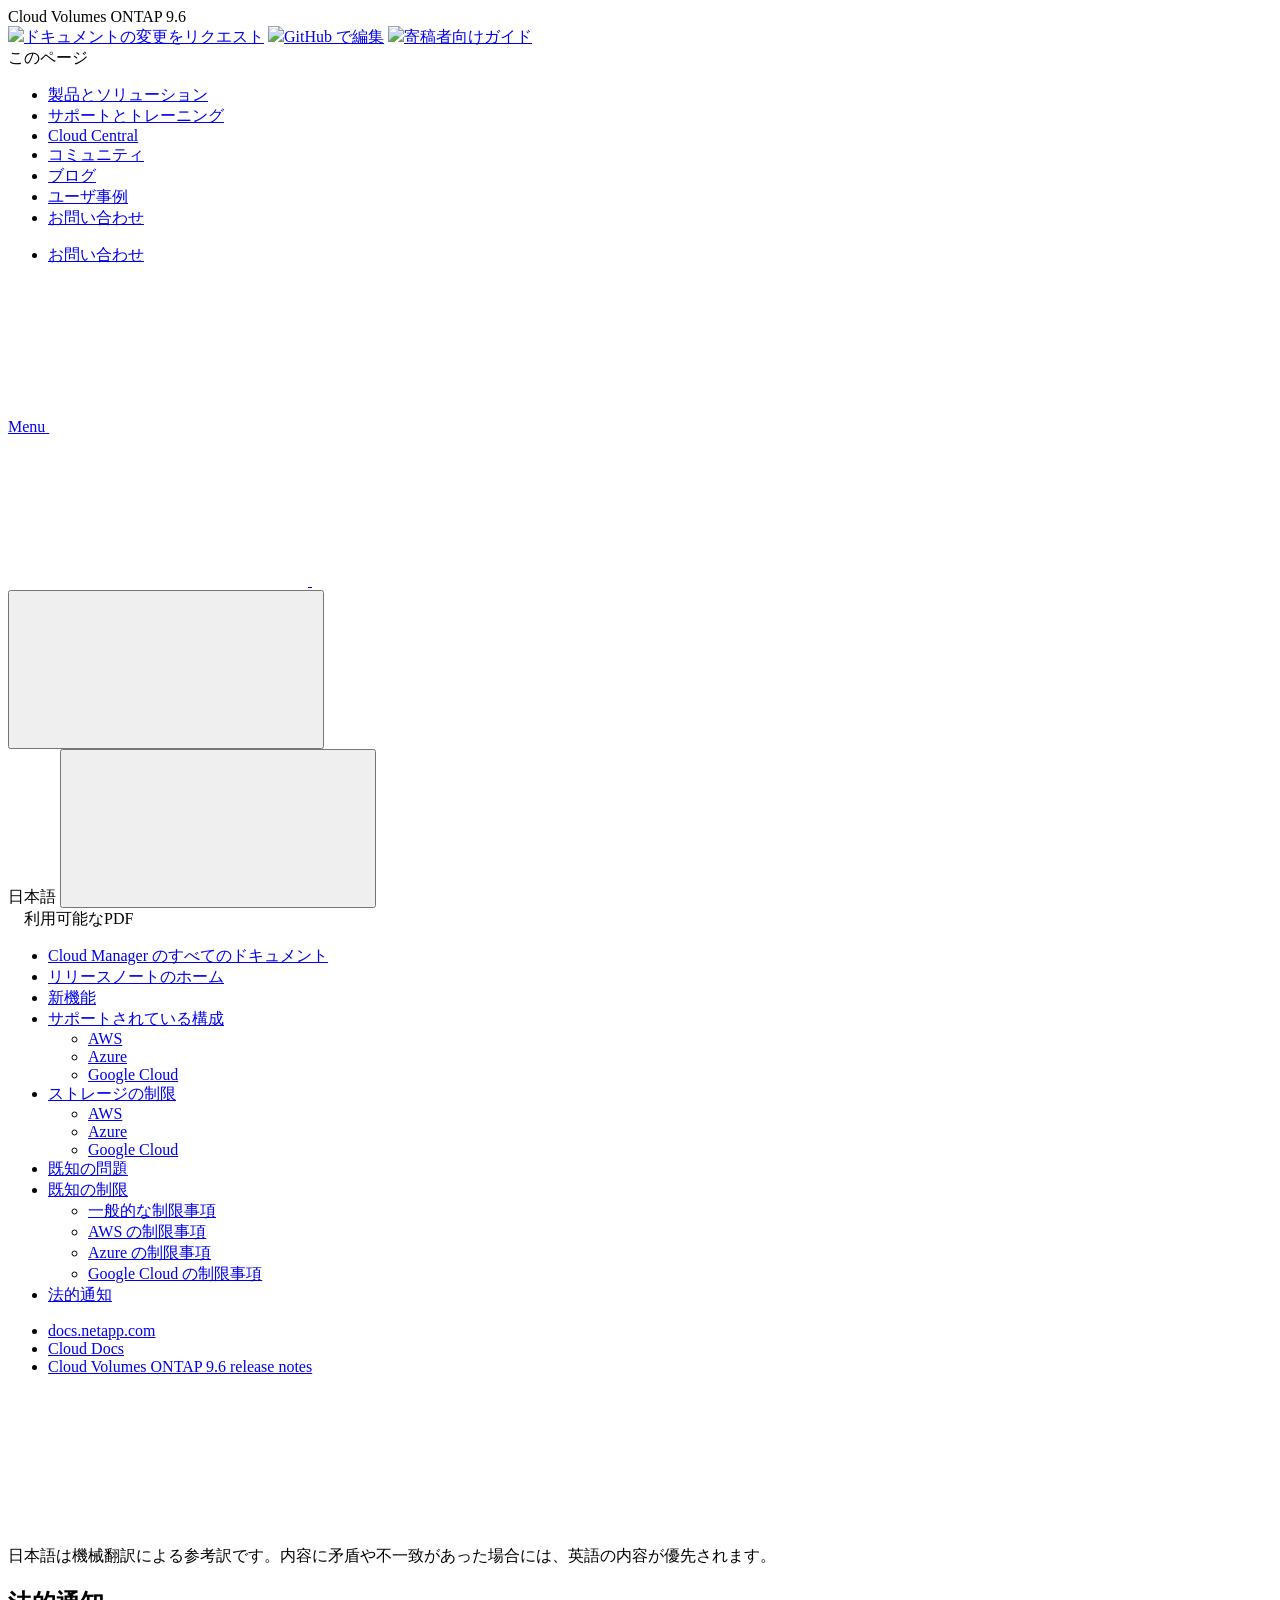
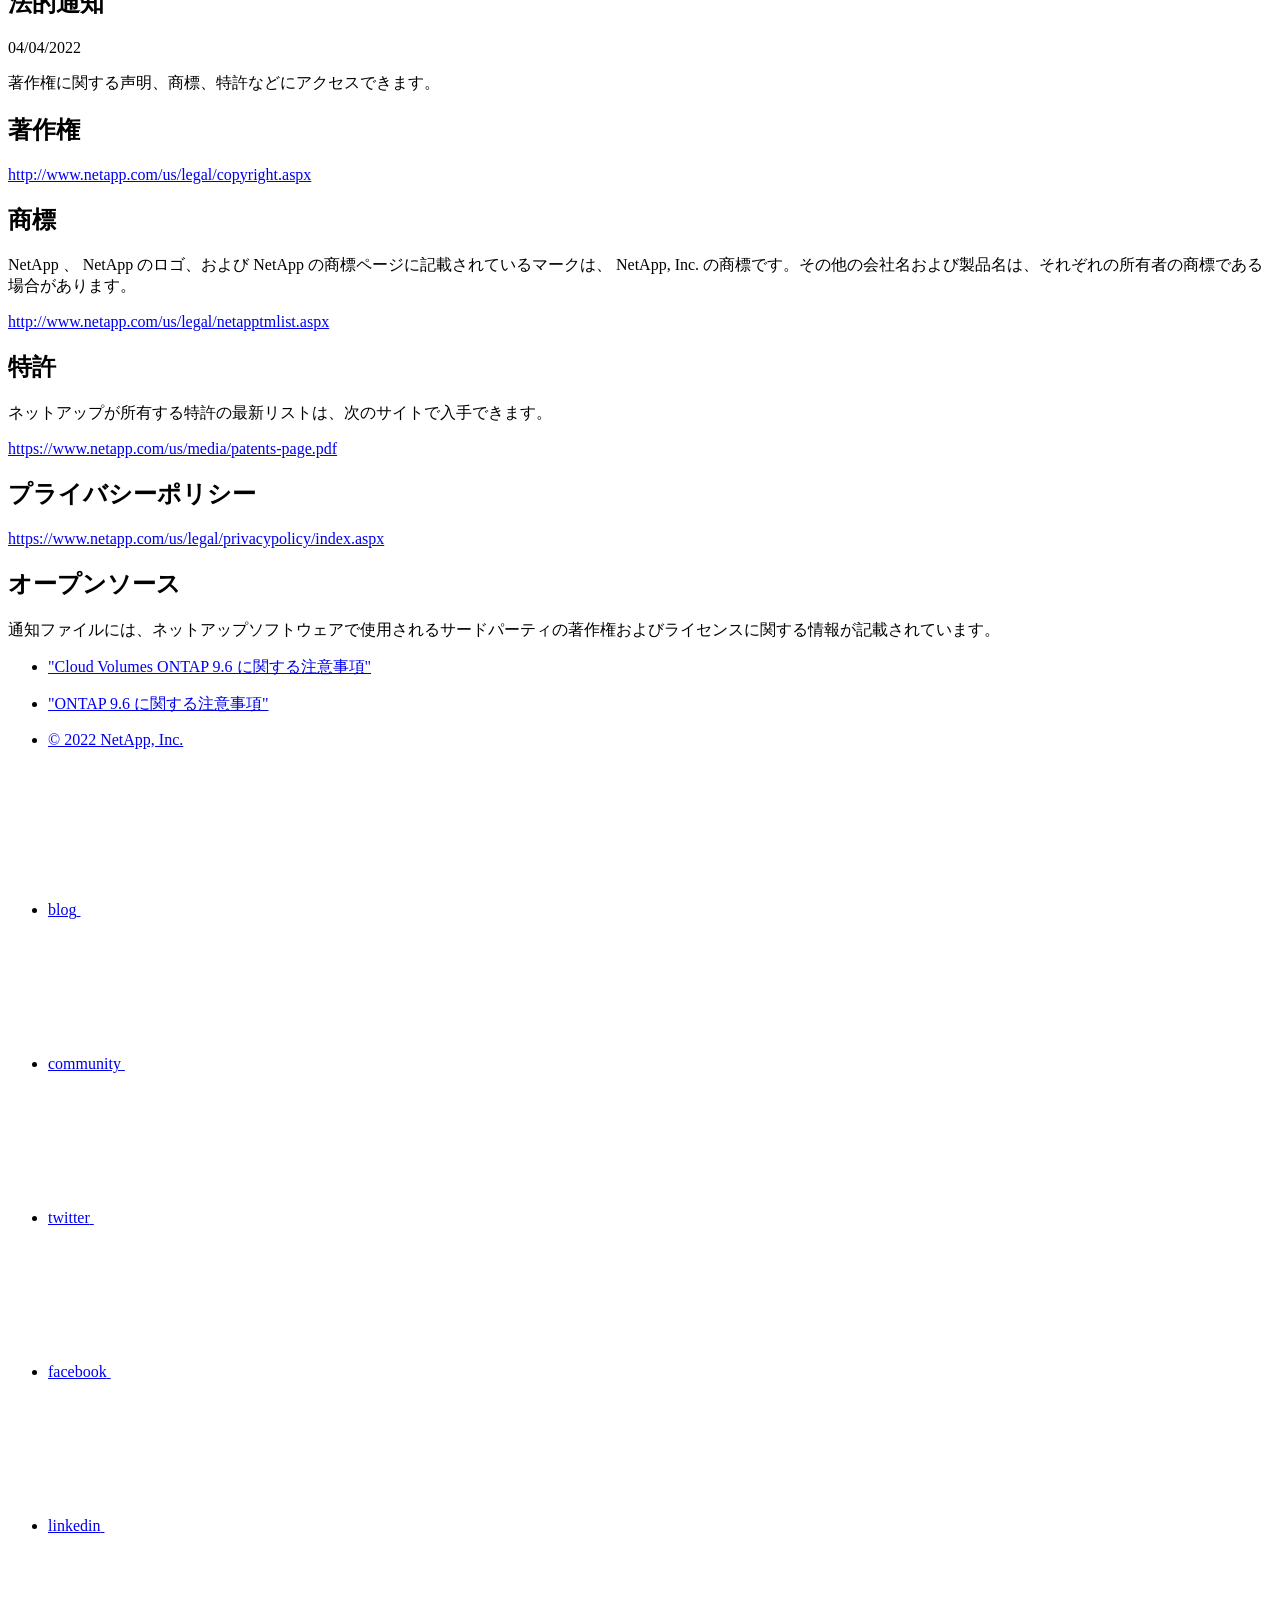
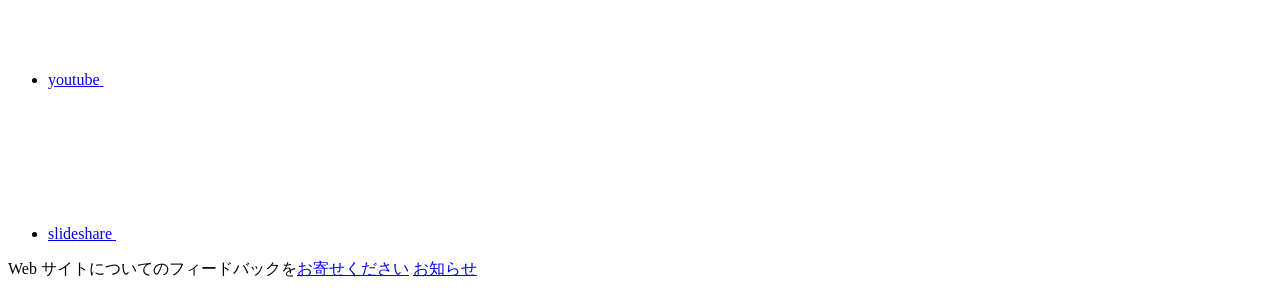
==== legal-notices.html @ e7699b8f "Deploying to gh-pages from  @ 6052f867ab0e288b83d49eb8973baa1d10999d9b 🚀" ====
<!DOCTYPE html>
<html lang="ja">
  <head class="at-element-marker">
  <title>法的通知 | NetApp Documentation</title>
  <meta charset="utf-8">
  <meta http-equiv="x-ua-compatible" content="ie=edge,chrome=1">
  <meta http-equiv="language" content="en">
  <meta name="viewport" content="width=device-width, initial-scale=1">
  <meta property="og:title" content="法的通知 | NetApp Documentation" />
	<meta property="og:type" content="website" />
	<meta property="og:url" content="https://docs.netapp.com/ja-jp/cloud-volumes-ontap-96-relnotes/legal-notices.html" />
	<meta property="og:description" content="著作権に関する声明、商標、特許などにアクセスできます。" />
  <meta property="og:image" content="https://docs.netapp.com/ja-jp/cloud-volumes-ontap-96-relnotes/images/logo-tophat-social.png" />
  <meta property="og:image:alt" content="NetApp Logo" />
  <meta name="format-detection" content="telephone=no">
  <meta http-equiv="Content-Type" content="text/html; charset=utf-8">
  <meta http-equiv="encoding" content="utf-8">
  <meta http-equiv="nss-type" content="Product Documentation"/>
  <meta http-equiv="nss-subtype" content="User Guide"/><meta name="description" content="著作権に関する声明、商標、特許などにアクセスできます。">
  <meta name="keywords" content=" copyrights, notice, trademarks, patents, privacy, open source"><!-- Icons -->
  <link rel="icon" href="/ja-jp/cloud-volumes-ontap-96-relnotes/images/favicon.ico" type="image/x-icon">

  <!-- RSS Feed --><link rel="alternate" type="application/rss+xml" title="NetApp Documentation" href="/ja-jp/cloud-volumes-ontap-96-relnotes/feed.xml"><!-- CSS Definitions: NetApp CSS should be defined after generic css -->

  <!-- Elastic Search -->
  <link rel="stylesheet" href="//cdn.jsdelivr.net/searchkit/0.10.0/theme.css">

  <!-- Controls AsciiDoctor Admonition Blocks -->
  <link rel="stylesheet" type="text/css" href="/ja-jp/cloud-volumes-ontap-96-relnotes/css/font-awesome.min.css">

  <!-- Controls the shadow effect for search dropdown menu -->
  <link rel="stylesheet" href="/ja-jp/cloud-volumes-ontap-96-relnotes/css/boxshadowproperties.css">

  <!-- NetApp CSS controls the technical content -->
  <link rel="stylesheet" type="text/css" href="/ja-jp/cloud-volumes-ontap-96-relnotes/css/netapp.css">

  <!-- WWW CSS Content -->
  <link rel="stylesheet" type="text/css" href="/ja-jp/cloud-volumes-ontap-96-relnotes/css/www-luci-dotcom.min.css">
  <link rel="stylesheet" type="text/css" href="/ja-jp/cloud-volumes-ontap-96-relnotes/css/www-netapp-dotcom.css">
  <link rel="stylesheet" href="/ja-jp/cloud-volumes-ontap-96-relnotes/css/www-netapp-library-critical.min.css" media="all" >
  <link rel="stylesheet" href="/ja-jp/cloud-volumes-ontap-96-relnotes/css/www-netapp-library-non-critical.min.css" as="style" onload="this.onload=null;this.rel='stylesheet'">
  <link rel="stylesheet" href="/ja-jp/cloud-volumes-ontap-96-relnotes/css/www-netapp-library-global-header-footer.min.css">

  <!-- NetApp IE Customizations -->
  <link rel="stylesheet" href='/ja-jp/cloud-volumes-ontap-96-relnotes/css/na-utility.css' type='text/css'>
  <link rel="stylesheet" href='/ja-jp/cloud-volumes-ontap-96-relnotes/css/na-sidebar.css' type='text/css'>
  <link rel='stylesheet' href='/ja-jp/cloud-volumes-ontap-96-relnotes/css/clouddocs.css' type='text/css'>
  <link rel='stylesheet' href='/ja-jp/cloud-volumes-ontap-96-relnotes/css/na-pagenav.css' type='text/css'>

  
  <link rel="stylesheet" href="/ja-jp/cloud-volumes-ontap-96-relnotes/css/landing-page.css" type="text/css">
  <link rel="stylesheet" href="/ja-jp/cloud-volumes-ontap-96-relnotes/css/tabbed-blocks.css" type="text/css">
  <link rel='stylesheet' href='/ja-jp/cloud-volumes-ontap-96-relnotes/css/na-feature.css' type='text/css'><script src="https://cdnjs.cloudflare.com/ajax/libs/jquery/2.1.4/jquery.min.js"></script>
  <script src="https://cdnjs.cloudflare.com/ajax/libs/jquery-cookie/1.4.1/jquery.cookie.min.js"></script>

  <!-- Used for Product Family Page Sidebar Visibility --><link rel="stylesheet" href='/ja-jp/cloud-volumes-ontap-96-relnotes/css/product-family.css' type="text/css">
  <script src='/ja-jp/cloud-volumes-ontap-96-relnotes/js/product-family.js'></script><!-- Used to import Promise for IE. Required for SearchKit -->
  <script src="https://cdnjs.cloudflare.com/ajax/libs/bluebird/3.3.5/bluebird.min.js"></script><script src='/ja-jp/cloud-volumes-ontap-96-relnotes/js/na-search.js'></script><script src='/ja-jp/cloud-volumes-ontap-96-relnotes/js/na-pagenav.js'></script><link rel='stylesheet' href='/ja-jp/cloud-volumes-ontap-96-relnotes/css/prism.css' type='text/css'>
  <link rel='stylesheet' href='/ja-jp/cloud-volumes-ontap-96-relnotes/css/prism-netapp.css' type='text/css'>


  <script src='/ja-jp/cloud-volumes-ontap-96-relnotes/js/na-utility.js'></script>
  <script src='/ja-jp/cloud-volumes-ontap-96-relnotes/js/clouddocs.js'></script>
  <script>
  if (document.location.hostname === "docs.netapp.com") {
    var head = document.getElementsByTagName('head')[0];
    var adobe = document.createElement("script");
    adobe.type = "text/javascript";
    adobe.src = "//assets.adobedtm.com/60287eadf1ee/c284da483c83/launch-e9ff3acac59f.min.js";
    head.appendChild(adobe);
  }
  </script>
  <script src='/ja-jp/cloud-volumes-ontap-96-relnotes/js/jquery.navgoco.min.js'></script>
  <script src="https://maxcdn.bootstrapcdn.com/bootstrap/3.3.7/js/bootstrap.min.js" integrity="sha384-Tc5IQib027qvyjSMfHjOMaLkfuWVxZxUPnCJA7l2mCWNIpG9mGCD8wGNIcPD7Txa" crossorigin="anonymous"></script>
  <script src='/ja-jp/cloud-volumes-ontap-96-relnotes/js/toc.js'></script>
  <script src='/ja-jp/cloud-volumes-ontap-96-relnotes/js/customscripts.js'></script><script>
      $(document).ready(function() {
          
          var collapseOnInit = true;
          

          var navSettings = {
              "caretHtml": '',
              "accordion": collapseOnInit,
              "openClass": 'active', // open
              "save": false, // leave false or nav highlighting doesn't work right
              "cookie": {
                  "name": 'navgoco',
                  "expires": false,
                  "path": '/'
              },
              "slide": {
                  "duration": 400,
                  "easing": 'swing'
              }
          };

          // Initialize navgoco with default options
          $("#mysidebar").navgoco(navSettings);
          

          $("#collapseAll").click(function(e) {
              e.preventDefault();
              $("#mysidebar").navgoco('toggle', false);
          });

          $("#expandAll").click(function(e) {
              e.preventDefault();
              $("#mysidebar").navgoco('toggle', true);
          });

      });

  </script>
  <script>
      $(document).ready(function() {
          $("#tg-sb-link").click(function() {
              $("#tg-sb-sidebar").toggle();
              $("#tg-sb-content").toggleClass('col-md-9');
              $("#tg-sb-content").toggleClass('col-md-12');
              $("#tg-sb-icon").toggleClass('fa-toggle-on');
              $("#tg-sb-icon").toggleClass('fa-toggle-off');
          });
      });
  </script><script async src="https://www.googletagmanager.com/gtag/js?id=UA-81697994-3"></script>
  <script>
  if (document.location.hostname === "docs.netapp.com") {
    window.dataLayer = window.dataLayer || [];
    function gtag(){dataLayer.push(arguments);}
    gtag('js', new Date());
    gtag('config', 'UA-81697994-3');
  }
  </script>
  <script src='/ja-jp/cloud-volumes-ontap-96-relnotes/js/version-dropdown.js'></script>
  <script src='/ja-jp/cloud-volumes-ontap-96-relnotes/js/FileSaver.min.js'></script>
  <script src='/ja-jp/cloud-volumes-ontap-96-relnotes/js/jszip-utils.min.js'></script>
  <script src='/ja-jp/cloud-volumes-ontap-96-relnotes/js/jszip.min.js'></script>
  <script src='/ja-jp/cloud-volumes-ontap-96-relnotes/js/pdf-ux.js'></script>
</head>


  <body class role="document">
    <div id="page" class="n-off-canvas-menu">
      <div class="n-off-canvas-menu__menu"><!--TODO: Add offcanvas code --></div>
      <div class="n-off-canvas-menu__content-wrap">
        <header class="site-header" id="banner">
  
  <!-- Start Page Toolbar -->
  <div class="page-nav-toolbar">
    <div id="version-dropdown"><div id="version-dropdown-ie-i18n">
  <div id="version-dropdown-ie-i18n-menu">
    <span class="ie-i18n-lang"><span class="version-title">Cloud Volumes ONTAP </span><span class="version">9.6</span></span>
    <span class="version-dropdown-caret"></span>
  </div>
  <div id="version-dropdown-n-property-navigation-bar__menu--language-selector" class="n-menu n-menu--v3 n-menu--is-active" style="display: none;">
    <div class="n-language-selector-menu">
      <ul class="n-menu__list">
        <li class="n-menu__list-column">
          <ul class="n-menu__list"><li class="n-menu__list-item n-menu__list-item--level-1"><a href="https://docs.netapp.com/ja-jp/cloud-volumes-ontap-96-relnotes/legal-notices.html" class="n-menu__header-text" target="_self">
                <span translate="no" class="notranslate"><span>Cloud Volumes ONTAP</span><span class="version"> 9.6</span></span>
              </a></li><li class="n-menu__list-item n-menu__list-item--level-1"><a href="https://docs.netapp.com/ja-jp/cloud-volumes-ontap-relnotes/legal-notices.html" class="n-menu__header-text" target="_self">
                <span translate="no" class="notranslate"><span>Cloud Volumes ONTAP</span><span class="version"> 9.10.1</span></span>
              </a></li><li class="n-menu__list-item n-menu__list-item--level-1"><a href="https://docs.netapp.com/ja-jp/cloud-volumes-ontap-9100-relnotes/legal-notices.html" class="n-menu__header-text" target="_self">
                <span translate="no" class="notranslate"><span>Cloud Volumes ONTAP</span><span class="version"> 9.10.0</span></span>
              </a></li><li class="n-menu__list-item n-menu__list-item--level-1"><a href="https://docs.netapp.com/ja-jp/cloud-volumes-ontap-991-relnotes/legal-notices.html" class="n-menu__header-text" target="_self">
                <span translate="no" class="notranslate"><span>Cloud Volumes ONTAP</span><span class="version"> 9.9.1</span></span>
              </a></li><li class="n-menu__list-item n-menu__list-item--level-1"><a href="https://docs.netapp.com/ja-jp/cloud-volumes-ontap-990-relnotes/legal-notices.html" class="n-menu__header-text" target="_self">
                <span translate="no" class="notranslate"><span>Cloud Volumes ONTAP</span><span class="version"> 9.9.0</span></span>
              </a></li><li class="n-menu__list-item n-menu__list-item--level-1"><a href="https://docs.netapp.com/ja-jp/cloud-volumes-ontap-98-relnotes/legal-notices.html" class="n-menu__header-text" target="_self">
                <span translate="no" class="notranslate"><span>Cloud Volumes ONTAP</span><span class="version"> 9.8</span></span>
              </a></li><li class="n-menu__list-item n-menu__list-item--level-1"><a href="https://docs.netapp.com/ja-jp/cloud-volumes-ontap-97-relnotes/legal-notices.html" class="n-menu__header-text" target="_self">
                <span translate="no" class="notranslate"><span>Cloud Volumes ONTAP</span><span class="version"> 9.7</span></span>
              </a></li><li class="n-menu__list-item n-menu__list-item--level-1"><a href="https://docs.netapp.com/ja-jp/cloud-volumes-ontap-95-relnotes/legal-notices.html" class="n-menu__header-text" target="_self">
                <span translate="no" class="notranslate"><span>Cloud Volumes ONTAP</span><span class="version"> 9.5</span></span>
              </a></li><li class="n-menu__list-item n-menu__list-item--level-1"><a href="https://docs.netapp.com/ja-jp/cloud-volumes-ontap-94-relnotes/legal-notices.html" class="n-menu__header-text" target="_self">
                <span translate="no" class="notranslate"><span>Cloud Volumes ONTAP</span><span class="version"> 9.4</span></span>
              </a></li><li class="n-menu__list-item n-menu__list-item--level-1"><a href="https://docs.netapp.com/ja-jp/cloud-volumes-ontap-93-relnotes/legal-notices.html" class="n-menu__header-text" target="_self">
                <span translate="no" class="notranslate"><span>ONTAP クラウド</span><span class="version"> 9.3</span></span>
              </a></li></ul>
        </li>
      </ul>
    </div>
  </div>
</div></div>
    <div class="page-nav-contribute"  >
      <a target="_blank" href="https://github.com/NetAppDocs/cloud-volumes-ontap-96-relnotes/issues/new?body=Page%3A%20[法的通知](https://docs.netapp.com/ja-jp/cloud-volumes-ontap-96-relnotes/legal-notices.html)" class="page-nav-contribute-link" role="button"><img src="/ja-jp/cloud-volumes-ontap-96-relnotes/images/discuss-sm.svg" class="github-icon" />ドキュメントの変更をリクエスト</a>
      <a target="_blank" href="https://github.com/NetAppDocs/cloud-volumes-ontap-96-relnotes/blob/main/legal-notices.adoc" class="page-nav-contribute-link" role="button"><img src="/ja-jp/cloud-volumes-ontap-96-relnotes/images/edit-sm.svg" class="github-icon" />GitHub で編集</a>
      <a target="_blank" href="https://docs.netapp.com/us-en/contribute/" class="page-nav-contribute-link"  ><img src="/ja-jp/cloud-volumes-ontap-96-relnotes/images/article-sm.svg" class="github-icon" />寄稿者向けガイド</a>
    </div>
    <div class="page-nav-container">
      <nav class="page-nav-fixed">
        <div class="page-nav-title">このページ</div>
        <div class="page-nav-links">
          <ul class="page-nav-inner" id="page-menu"></ul>
        </div>
      </nav>
    </div>
  </div>
  
  <!-- Start top_hat -->
  <div class="n-top-hat">
    <div class="n-container">
      <div class="n-top-hat__cross-property-nav">
        <ul class="n-top-hat__list">
          <li class="n-top-hat__list-item">
            <a href="https://www.netapp.com/products-a-z/" class="n-top-hat__link">製品とソリューション</a>
          </li>
          <li class="n-top-hat__list-item">
            <a href="https://www.netapp.com/support-and-training/netapp-university/" class="n-top-hat__link">サポートとトレーニング</a>
          </li>
          <li class="n-top-hat__list-item">
            <a href="https://cloud.netapp.com" class="n-top-hat__link">Cloud Central</a>
          </li>
          <li class="n-top-hat__list-item">
            <a href="https://community.netapp.com/" class="n-top-hat__link">コミュニティ</a>
          </li>
          <li class="n-top-hat__list-item">
            <a href="https://blog.netapp.com/" class="n-top-hat__link">ブログ</a>
          </li>
          <li class="n-top-hat__list-item">
            <a href="https://customers.netapp.com/en/" class="n-top-hat__link">ユーザ事例</a>
          </li>
          <li class="n-top-hat__list-item">
            <a href="https://www.netapp.com/us/contact-us/index.aspx" target="_self" class="n-top-hat__link" data-ntap-ui="contact-us">お問い合わせ</a>
          </li>
        </ul>
      </div>
      <div class="n-top-hat__utils">
        <ul class="n-top-hat__list">
          <li class="n-top-hat__list-item">
            <a href="https://www.netapp.com/us/contact-us/index.aspx" target="_self" class="n-top-hat__link" data-ntap-ui="contact-us">お問い合わせ</a>
          </li>
        </ul>
      </div>
    </div>
  </div>
  <!-- End top_hat -->

  <!-- Start property bar -->
  <style>
    .n-property-navigation-bar__menus--desktop-experience .n-menu--mega__default-content__heading span {
    color: #34B0FF;
    }
  </style>
  <div class="n-property-bar " data-ntap-ui="sticky-nav">
    <div class="n-property-bar__inner-wrap">
      <div class="n-property-bar__menu-toggle">
        <a href="#" class="n-property-bar__menu-toggle-link">
          <span class="n-property-bar__menu-toggle-text">Menu</span>
          <svg class="n-icon-bars n-property-bar__menu-toggle-icon" aria-labelledby="title">
            <title>bars</title>
            <use xlink:href="/ja-jp/cloud-volumes-ontap-96-relnotes/common/svg/sprite.svg#bars"></use>
          </svg>
        </a>
      </div>
      <div class="n-property-bar__property-mark ">
        <a href="https://www.netapp.com" class="n-property-bar__property-link">
          <div class="n-property-bar__logo">
            <svg class="n-icon-netapp-mark n-icon-netapp-mark n-property-bar__netapp-mark-icon" aria-labelledby="title">
              <title>netapp-mark</title>
              <use xlink:href="/ja-jp/cloud-volumes-ontap-96-relnotes/common/svg/sprite.svg#netapp-mark"></use>
            </svg>
            <svg class="n-icon-netapp-logo n-property-bar__logo-svg" aria-labelledby="title">
              <title>netapp-logo</title>
              <use xlink:href="/ja-jp/cloud-volumes-ontap-96-relnotes/common/svg/sprite.svg#netapp-logo"></use>
            </svg>
          </div>
        </a>
      </div>

      
      <div class="search-property-bar">
        <div id="search-demo-container" class="searchbox n-property-bar__search">
          <div id="react-search" 
          data-search-html="/ja-jp/cloud-volumes-ontap-96-relnotes/search.html"
          data-type="widget" 
          data-placeholder="ドキュメントを検索" 
          data-no-results-found="{query}に該当する結果はありません" 
          data-did-you-mean="{suggestion} を検索" 
          data-no-results-found-did-you-mean="{query} に該当する結果はありません。{suggestion} の間違いではありませんか?" 
          data-results-found="{hitCount} 件見つかりました"  
          data-sk-es-pf-indexes=""></div>
          <button class="n-property-bar__search-toggle-button" type="button">
            <svg class="n-icon-search n-property-bar__search-toggle-button-icon" aria-labelledby="title">
              <title>search</title>
              <use xmlns:xlink="http://www.w3.org/1999/xlink" xlink:href="/ja-jp/cloud-volumes-ontap-96-relnotes/common/svg/sprite.svg#search"></use>
            </svg>
          </button>
        </div>
      </div>
      
    </div>
  </div>
  <div class="n-property-bar__toolbar">
    <!-- Start Language Selector --><div id="ie-i18n" class="n-property-bar__lang-selector">
      <div id="ie-i18n-menu">
      <span class="ie-i18n-lang">日本語</span>
        <button class="ie-i18n-icon-container" type="button">
          <svg class="n-globe__icon" aria-labelledby="title">
            <title>globe</title>
            <use xmlns:xlink="http://www.w3.org/1999/xlink" xlink:href="/ja-jp/cloud-volumes-ontap-96-relnotes/common/svg/sprite.svg#globe"></use>
          </svg>
        </button>
      </div>
      <div id="n-property-navigation-bar__menu--language-selector" class="ie-i18n-results-container n-menu n-menu--v3 n-menu--is-active" style="display: none;">
        <div class="n-language-selector-menu">
          <ul class="n-menu__list">
            <li class="n-menu__list-column">
              <ul class="n-menu__list"><li class="n-menu__list-item n-menu__list-item--level-1">
                  <a href="https://docs.netapp.com/ja-jp/cloud-volumes-ontap-96-relnotes/legal-notices.html" class="n-menu__header-text"><span translate="no" class="notranslate">日本語</span></a>
                </li><li class="n-menu__list-item n-menu__list-item--level-1">
                  <a href="https://docs.netapp.com/us-en/cloud-volumes-ontap-96-relnotes/legal-notices.html" class="n-menu__header-text"><span translate="no" class="notranslate">English</span></a>
                </li><li class="n-menu__list-item n-menu__list-item--level-1">
                  <a href="https://docs.netapp.com/zh-cn/cloud-volumes-ontap-96-relnotes/legal-notices.html" class="n-menu__header-text"><span translate="no" class="notranslate">简体中文</span></a>
                </li><li class="n-menu__list-item n-menu__list-item--level-1">
                  <a href="https://docs.netapp.com/ko-kr/cloud-volumes-ontap-96-relnotes/legal-notices.html" class="n-menu__header-text"><span translate="no" class="notranslate">한국어</span></a>
                </li></ul>
            </li>
          </ul>
        </div>
      </div>
    </div><!-- End Language Selector -->

    <div class="n-property-bar__cta"></div>
  </div>
  <script>
    $(function(){
        var currentLocalization = $('html').attr('lang');

        var localizationsDictionary = {
            "en-CA" : "https://www.netapp.com/search/index.aspx?for_cr=canada&",
            "en-IN" : "https://www.netapp.com/search/index.aspx?for_cr=india&",
            "nl-NL" : "https://www.netapp.com/search/index.aspx?for_cr=netherlands&",
            "ru-RU" : "https://www.netapp.com/search/index.aspx?for_cr=russia&",
            "sv-SE" : "https://www.netapp.com/search/index.aspx?for_cr=sweden&",
            "it-IT" : "https://www.netapp.com/search/index.aspx?for_cr=italy&",
            "he-IL" : "https://www.netapp.com/search/index.aspx?for_cr=israel&",
            "ko-KR" : "https://www.netapp.com/search/index.aspx?for_cr=korea&",
            "zh-TW" : "https://www.netapp.com/search/index.aspx?for_cr=taiwan&",
            "en-GB" : "https://www.netapp.com/search/index.aspx?for_cr=unitedkingdom&",
            "en-SG" : "https://www.netapp.com/search/index.aspx?for_cr=asean&",
            "en-AU" : "https://www.netapp.com/search/index.aspx?for_cr=australia&",
            "pt-BR" : "https://www.netapp.com/search/index.aspx?for_cr=brasil&",
            "de-CH" : "https://www.netapp.com/search/index.aspx?for_cr=switzerland&",
            "es-MX" : "https://www.netapp.com/search/index.aspx?for_cr=mexico&"
        };

        if($('html').hasClass('ntap-whitelisted') && localizationsDictionary.hasOwnProperty(currentLocalization)) {
            $('.n-property-bar__property-link').attr('href', '/');
        }
    });
  </script>
  <!-- End property bar -->
</header>


        <main id="n-main-content" class="n-main-content">
          <!-- Start Documentation Content -->
<div class="ie-main">
  <!-- Sidebar Column -->
  
  <div class="col-md-3" id="sidebar-height">
      <div class="n-pdf-header">
  <a id="toggleButtonPdf" class="n-pdf-button" type="button">
    <img src="/ja-jp/cloud-volumes-ontap-96-relnotes/images/pdf.png" width="16" height="16"/>利用可能なPDF<span>
    </span>
  </a>
</div>
<div class="n-pdf-body-container">
  <ul id="toggleContainerPdf" class="n-pdf-body" style="display:none;"><li class="pdf-ux-container">
        <a target="_blank" href="/ja-jp/cloud-volumes-ontap-96-relnotes/pdfs/fullsite-sidebar/Cloud_Volumes_ONTAP_9_6_リリースノート.pdf" >
          <img src="/ja-jp/cloud-volumes-ontap-96-relnotes/images/pdf.png" width="16" height="16"/>このドキュメントサイトのPDF</a>







    
      <ul class="subfolders" style="display:none;">
        <li class="pdf-ux-container">
          <a target="_blank" 
            
              href="/ja-jp/cloud-volumes-ontap-96-relnotes/pdfs/sidebar/サポートされている構成.pdf" 
            
          >
            <img src="/ja-jp/cloud-volumes-ontap-96-relnotes/images/pdf.png" width="16" height="16"/>
            サポートされている構成
          </a>
          







          
        </li>
      </ul>
    

  



    
      <ul class="subfolders" style="display:none;">
        <li class="pdf-ux-container">
          <a target="_blank" 
            
              href="/ja-jp/cloud-volumes-ontap-96-relnotes/pdfs/sidebar/ストレージの制限.pdf" 
            
          >
            <img src="/ja-jp/cloud-volumes-ontap-96-relnotes/images/pdf.png" width="16" height="16"/>
            ストレージの制限
          </a>
          







          
        </li>
      </ul>
    

  





    
      <ul class="subfolders" style="display:none;">
        <li class="pdf-ux-container">
          <a target="_blank" 
            
              href="/ja-jp/cloud-volumes-ontap-96-relnotes/pdfs/sidebar/既知の制限.pdf" 
            
          >
            <img src="/ja-jp/cloud-volumes-ontap-96-relnotes/images/pdf.png" width="16" height="16"/>
            既知の制限
          </a>
          









          
        </li>
      </ul>
    

  


    <ul class="subfolders" style="display:none;"><li class="active pdf-hide">
  <a target="_blank" href="/ja-jp/cloud-volumes-ontap-96-relnotes/pdfs/pages/legal-notices.pdf" >
    <img src="/ja-jp/cloud-volumes-ontap-96-relnotes/images/pdf.png" width="16" height="16"/>
    PDF of this page
  </a>
</li>

</ul>
  


</li></ul>
  <div class="zip-pdf-link-container" style="display: none;">   
    <a href="#" id="zipPdf">
      <img src="/ja-jp/cloud-volumes-ontap-96-relnotes/images/pdf-zip.png" width="16" height="16"/>
      <pre>個別のPDFドキュメントのコレクション<span class="zip-size"></span></pre>
    </a><div id="zip-link-popup" class="hide">
    <div class="inner-modal">
        <div class="downloading-progress">
            <div class="spinner"></div>
            <h1>Creating your file...</h1>
            <div>This may take a few minutes. Thanks for your patience.</div>
            <button class="cancel-download-btn" type="button">Cancel</button>
        </div>
        <div class="download-complete hide">
            <div class="done-icon">
                <svg xmlns="http://www.w3.org/2000/svg" width="24" height="24" viewBox="0 0 24 24"><path d="M20.285 2l-11.285 11.567-5.286-5.011-3.714 3.716 9 8.728 15-15.285z"/></svg>
            </div>
            <div>Your file is ready</div>
            <button class="cancel-download-btn" type="button">OK</button>
        </div>
    </div>
</div>
<script>
    $(".cancel-download-btn").click(function(){
        $("#zip-link-popup").addClass("hide");
        $("#zip-link-popup .downloading-progress").removeClass("hide");
        $("#zip-link-popup .download-complete").addClass("hide");
    });
</script></div>
</div>
<script>
  $("#toggleContainerPdf li.active:last-child").parents('ul.subfolders').toggle('display');
  $("#toggleButtonPdf").click(function () {
    $("#toggleContainerPdf").toggle('display');
    $(".n-pdf-body-container .zip-pdf-link-container").toggle('display');
  });
</script><div class="sidebar-nav-container">
  <ul id="mysidebar" class="nav"><li class=" "><a class="na-navbar-padding" href="https://docs.netapp.com/us-en/cloud-manager-family">
        Cloud Manager のすべてのドキュメント
      </a></li><li class=" "><a class="na-navbar-padding" href="/ja-jp/cloud-volumes-ontap-96-relnotes/index.html">
        リリースノートのホーム
      </a></li><li class=" "><a class="na-navbar-padding" href="/ja-jp/cloud-volumes-ontap-96-relnotes/reference-new.html">
        新機能
      </a></li><li class="subfolders "><a href="#">
        <div class="na-navbar-padding"> サポートされている構成</div>
      </a>
      <ul><li class=" "><a class="na-navbar-padding" href="/ja-jp/cloud-volumes-ontap-96-relnotes/reference-configs-aws.html">
        AWS
      </a></li><li class=" "><a class="na-navbar-padding" href="/ja-jp/cloud-volumes-ontap-96-relnotes/reference-configs-azure.html">
        Azure
      </a></li><li class=" "><a class="na-navbar-padding" href="/ja-jp/cloud-volumes-ontap-96-relnotes/reference-configs-gcp.html">
        Google Cloud
      </a></li></ul></li><li class="subfolders "><a href="#">
        <div class="na-navbar-padding"> ストレージの制限</div>
      </a>
      <ul><li class=" "><a class="na-navbar-padding" href="/ja-jp/cloud-volumes-ontap-96-relnotes/reference-limits-aws.html">
        AWS
      </a></li><li class=" "><a class="na-navbar-padding" href="/ja-jp/cloud-volumes-ontap-96-relnotes/reference-limits-azure.html">
        Azure
      </a></li><li class=" "><a class="na-navbar-padding" href="/ja-jp/cloud-volumes-ontap-96-relnotes/reference-limits-gcp.html">
        Google Cloud
      </a></li></ul></li><li class=" "><a class="na-navbar-padding" href="/ja-jp/cloud-volumes-ontap-96-relnotes/reference-issues.html">
        既知の問題
      </a></li><li class="subfolders "><a href="#">
        <div class="na-navbar-padding"> 既知の制限</div>
      </a>
      <ul><li class=" "><a class="na-navbar-padding" href="/ja-jp/cloud-volumes-ontap-96-relnotes/reference-limitations.html">
        一般的な制限事項
      </a></li><li class=" "><a class="na-navbar-padding" href="/ja-jp/cloud-volumes-ontap-96-relnotes/reference-limitations-aws.html">
        AWS の制限事項
      </a></li><li class=" "><a class="na-navbar-padding" href="/ja-jp/cloud-volumes-ontap-96-relnotes/reference-limitations-azure.html">
        Azure の制限事項
      </a></li><li class=" "><a class="na-navbar-padding" href="/ja-jp/cloud-volumes-ontap-96-relnotes/reference-limitations-gcp.html">
        Google Cloud の制限事項
      </a></li></ul></li><li class="  active "><a class="na-navbar-padding" href="/ja-jp/cloud-volumes-ontap-96-relnotes/legal-notices.html">
        法的通知
      </a></li></ul>
</div>
<script>
  window.onscroll = () => {
    const value = -40 - (document.body.scrollHeight - (window.innerHeight + document.scrollingElement.scrollTop));
    
    document.getElementById("sidebar-height").style.bottom = Math.max(0,value) + "px";
};
</script>
<!-- this highlights the active parent class in the navgoco sidebar. this is critical so that the parent expands when you're viewing a page. This must appear below the sidebar code above. Otherwise, if placed inside customscripts.js, the script runs before the sidebar code runs and the class never gets inserted.-->
<script>$("li.active").parents('li').toggleClass("active");</script>

  </div>
  

  <div class="ie-content-pane n-doc__component-detail-content n-doc__component-detail-content--show-code">
    <!-- Begin of page container --><article class="page-content">
      <div class="ie-utility">
  <div class="ie-menu">
    <div class="n-breadcrumb">
      <ul class="n-breadcrumb__list">
        <li class="n-breadcrumb__list-item">
          <a href="https://docs.netapp.com">docs.netapp.com</a>
        </li>
        
        <li class="n-breadcrumb__list-item">
          <a href="https://docs.netapp.com/ja-jp/cloud/">Cloud Docs</a>
        </li>
        

        

        <li class="n-breadcrumb__list-item">
          <a href="/ja-jp/cloud-volumes-ontap-96-relnotes/">Cloud&nbsp;Volumes&nbsp;ONTAP&nbsp;9.6&nbsp;release&nbsp;notes</a>
        </li>

      </ul>
    </div>
    <div style="clear: both"></div><!-- Main needs to have height -->
  </div>
</div>

      <div class="ie-nmt-disclaimer">
  <span>
    <div class="ie-nmt-disclaimer-container">
      <div class="ie-nmt-disclaimer-icon">
        <svg class="luci-icon" aria-hidden="true">
          <use xlink:href="/ja-jp/cloud-volumes-ontap-96-relnotes/common/svg/sprite.svg#circle-info">
        </svg>
      </div>
      <div class="ie-nmt-disclaimer-content">
        <span> 日本語は機械翻訳による参考訳です。内容に矛盾や不一致があった場合には、英語の内容が優先されます。 </span>
      </div>
      <div style="clear:both;"></div>
    </div>
  </span>
</div><div class="n-doc__component-detail-heading-wrap">
  <h1 class="n-doc__component-detail-heading">法的通知</h1>
</div>


<p class="page-details">
  
    
    <time datetime="2022-04-04 02:58:30 +0000">04/04/2022</time>
    
  


</p>

<div id="preamble">
<div class="sectionbody">
<div class="paragraph lead">
<p>著作権に関する声明、商標、特許などにアクセスできます。</p>
</div>
</div>
</div>
<div class="sect1">
<h2 id="著作権">著作権</h2>
<div class="sectionbody">
<div class="paragraph">
<p><a href="http://www.netapp.com/us/legal/copyright.aspx" class="bare">http://www.netapp.com/us/legal/copyright.aspx</a></p>
</div>
</div>
</div>
<div class="sect1">
<h2 id="商標">商標</h2>
<div class="sectionbody">
<div class="paragraph">
<p>NetApp 、 NetApp のロゴ、および NetApp の商標ページに記載されているマークは、 NetApp, Inc. の商標です。その他の会社名および製品名は、それぞれの所有者の商標である場合があります。</p>
</div>
<div class="paragraph">
<p><a href="http://www.netapp.com/us/legal/netapptmlist.aspx" class="bare">http://www.netapp.com/us/legal/netapptmlist.aspx</a></p>
</div>
</div>
</div>
<div class="sect1">
<h2 id="特許">特許</h2>
<div class="sectionbody">
<div class="paragraph">
<p>ネットアップが所有する特許の最新リストは、次のサイトで入手できます。</p>
</div>
<div class="paragraph">
<p><a href="https://www.netapp.com/us/media/patents-page.pdf" class="bare">https://www.netapp.com/us/media/patents-page.pdf</a></p>
</div>
</div>
</div>
<div class="sect1">
<h2 id="プライバシーポリシー">プライバシーポリシー</h2>
<div class="sectionbody">
<div class="paragraph">
<p><a href="https://www.netapp.com/us/legal/privacypolicy/index.aspx" class="bare">https://www.netapp.com/us/legal/privacypolicy/index.aspx</a></p>
</div>
</div>
</div>
<div class="sect1">
<h2 id="オープンソース">オープンソース</h2>
<div class="sectionbody">
<div class="paragraph">
<p>通知ファイルには、ネットアップソフトウェアで使用されるサードパーティの著作権およびライセンスに関する情報が記載されています。</p>
</div>
<div class="ulist">
<ul>
<li>
<p><a href="media/notice_cloud_volumes_ontap_9.6.pdf" target="_blank" rel="noopener">"Cloud Volumes ONTAP 9.6 に関する注意事項"</a></p>
</li>
<li>
<p><a href="https://library.netapp.com/ecm/ecm_download_file/ECMLP2855145" target="_blank" rel="noopener">"ONTAP 9.6 に関する注意事項"</a></p>
</li>
</ul>
</div>
</div>
</div>

    </article>
    <!-- Page Container -->
  </div>

  <div style="clear: both"></div><!-- Main needs to have height --></div>

        </main>

        <footer class="n-footer">
  <div class="n-footer__bottom">
    <div class="n-container">
      <div class="n-footer__bottom-left">

        <div class="n-footer__copyright">
          <ul class="n-footer__copyright-list">
            <li class="n-footer__copyright-link">
            <a href="https://www.netapp.com/us/legal/copyright.aspx">© 2022 NetApp, Inc.</a>
            </li>

</ul>
</div>
<div class="n-footer__social-links">
<ul class="n-footer__social-link-list">
<li class="n-footer__social-link-list-item">
<a class="n-footer__social-link" data-ntap-social="follow-blog" href="https://blog.netapp.com" target="_blank" title="blog" alt="blog">
<span class="n-footer__social-link-text">blog</span>
<svg class="n-icon-blog n-footer__social-link-icon" aria-labelledby="title">
  <title>blog@</title>
  <use xmlns:xlink="http://www.w3.org/1999/xlink" xlink:href="/ja-jp/cloud-volumes-ontap-96-relnotes/common/svg/sprite.svg#blog"></use>
</svg>

</a>
</li>
<li class="n-footer__social-link-list-item">
<a class="n-footer__social-link" data-ntap-social="follow-community" href="https://community.netapp.com/" target="_blank" title="community" alt="community">
<span class="n-footer__social-link-text">community</span>
<svg class="n-icon-community n-footer__social-link-icon" aria-labelledby="title">
<title>community@</title>
<use xmlns:xlink="http://www.w3.org/1999/xlink" xlink:href="/ja-jp/cloud-volumes-ontap-96-relnotes/common/svg/sprite.svg#comments"></use>
</svg>

</a>
</li>
<li class="n-footer__social-link-list-item">
<a class="n-footer__social-link" data-ntap-social="follow-twitter" href="https://twitter.com/netapp" target="_blank" title="twitter" alt="twitter">
<span class="n-footer__social-link-text">twitter</span>
<svg class="n-icon-twitter n-footer__social-link-icon" aria-labelledby="title">
<title>twitter@</title>
<use xmlns:xlink="http://www.w3.org/1999/xlink" xlink:href="/ja-jp/cloud-volumes-ontap-96-relnotes/common/svg/sprite.svg#twitter"></use>
</svg>

</a>
</li>
<li class="n-footer__social-link-list-item">
<a class="n-footer__social-link" data-ntap-social="follow-facebook" href="https://www.facebook.com/NetApp" target="_blank" title="facebook" alt="facebook">
<span class="n-footer__social-link-text">facebook</span>
<svg class="n-icon-facebook n-footer__social-link-icon" aria-labelledby="title">
<title>facebook@</title>
<use xmlns:xlink="http://www.w3.org/1999/xlink" xlink:href="/ja-jp/cloud-volumes-ontap-96-relnotes/common/svg/sprite.svg#facebook"></use>
</svg>

</a>
</li>
<li class="n-footer__social-link-list-item">
<a class="n-footer__social-link" data-ntap-social="follow-linkedin" href="https://www.linkedin.com/company/netapp" target="_blank" title="linkedin" alt="linkedin">
<span class="n-footer__social-link-text">linkedin</span>
<svg class="n-icon-linkedin n-footer__social-link-icon" aria-labelledby="title">
<title>linkedin@</title>
<use xmlns:xlink="http://www.w3.org/1999/xlink" xlink:href="/ja-jp/cloud-volumes-ontap-96-relnotes/common/svg/sprite.svg#linkedin"></use>
</svg>

</a>
</li>
<li class="n-footer__social-link-list-item">
<a class="n-footer__social-link" data-ntap-social="follow-youtube" href="https://www.youtube.com/user/NetAppTV" target="_blank" title="youtube" alt="youtube">
<span class="n-footer__social-link-text">youtube</span>
<svg class="n-icon-youtube n-footer__social-link-icon" aria-labelledby="title">
<title>youtube@</title>
<use xmlns:xlink="http://www.w3.org/1999/xlink" xlink:href="/ja-jp/cloud-volumes-ontap-96-relnotes/common/svg/sprite.svg#youtube"></use>
</svg>

</a>
</li>
<li class="n-footer__social-link-list-item">
<a class="n-footer__social-link" data-ntap-social="follow-slideshare" href="https://www.slideshare.net/NetApp" target="_blank" title="slideshare" alt="slideshare">
<span class="n-footer__social-link-text">slideshare</span>
<svg class="n-icon-slideshare n-footer__social-link-icon" aria-labelledby="title">
<title>slideshare@</title>
<use xmlns:xlink="http://www.w3.org/1999/xlink" xlink:href="/ja-jp/cloud-volumes-ontap-96-relnotes/common/svg/sprite.svg#slideshare"></use>
</svg>

</a>
</li>
</ul>
</div>

</div>
<div class="n-footer__bottom-right">
  <p class="n-footer__fine-print">Web サイトについてのフィードバックを<a target="_self" href="javascript:netapp_mailto()" class="n-footer__copyright">お寄せください</a>
  <a href="https://docs.netapp.com/ja-jp/announcements/" class="n-footer__copyright">お知らせ</a>
  </p>
</div>
</div>
</div>
</footer>

      </div><!-- Elasticsearch JS -->
      <script type="text/javascript" src='/ja-jp/cloud-volumes-ontap-96-relnotes/js/bundle.js'></script>

      <!-- Syntax Highlighting -->
      <script type="text/javascript" src='/ja-jp/cloud-volumes-ontap-96-relnotes/js/prism.js'></script>
      <script type="text/javascript" src='/ja-jp/cloud-volumes-ontap-96-relnotes/js/prism-curl.js'></script>
    </div>
    <script>
      document.body.offsetWidth=1903;
      cookieLaw = {}
      cookieLaw.euCountry = "US";
      cookieLaw.invoke = function(){return false;}
    </script>
    <script src='/ja-jp/cloud-volumes-ontap-96-relnotes/js/www-ntap.js'></script>
    <script src='/ja-jp/cloud-volumes-ontap-96-relnotes/js/tabbed-blocks.js'></script>
  </body></html>
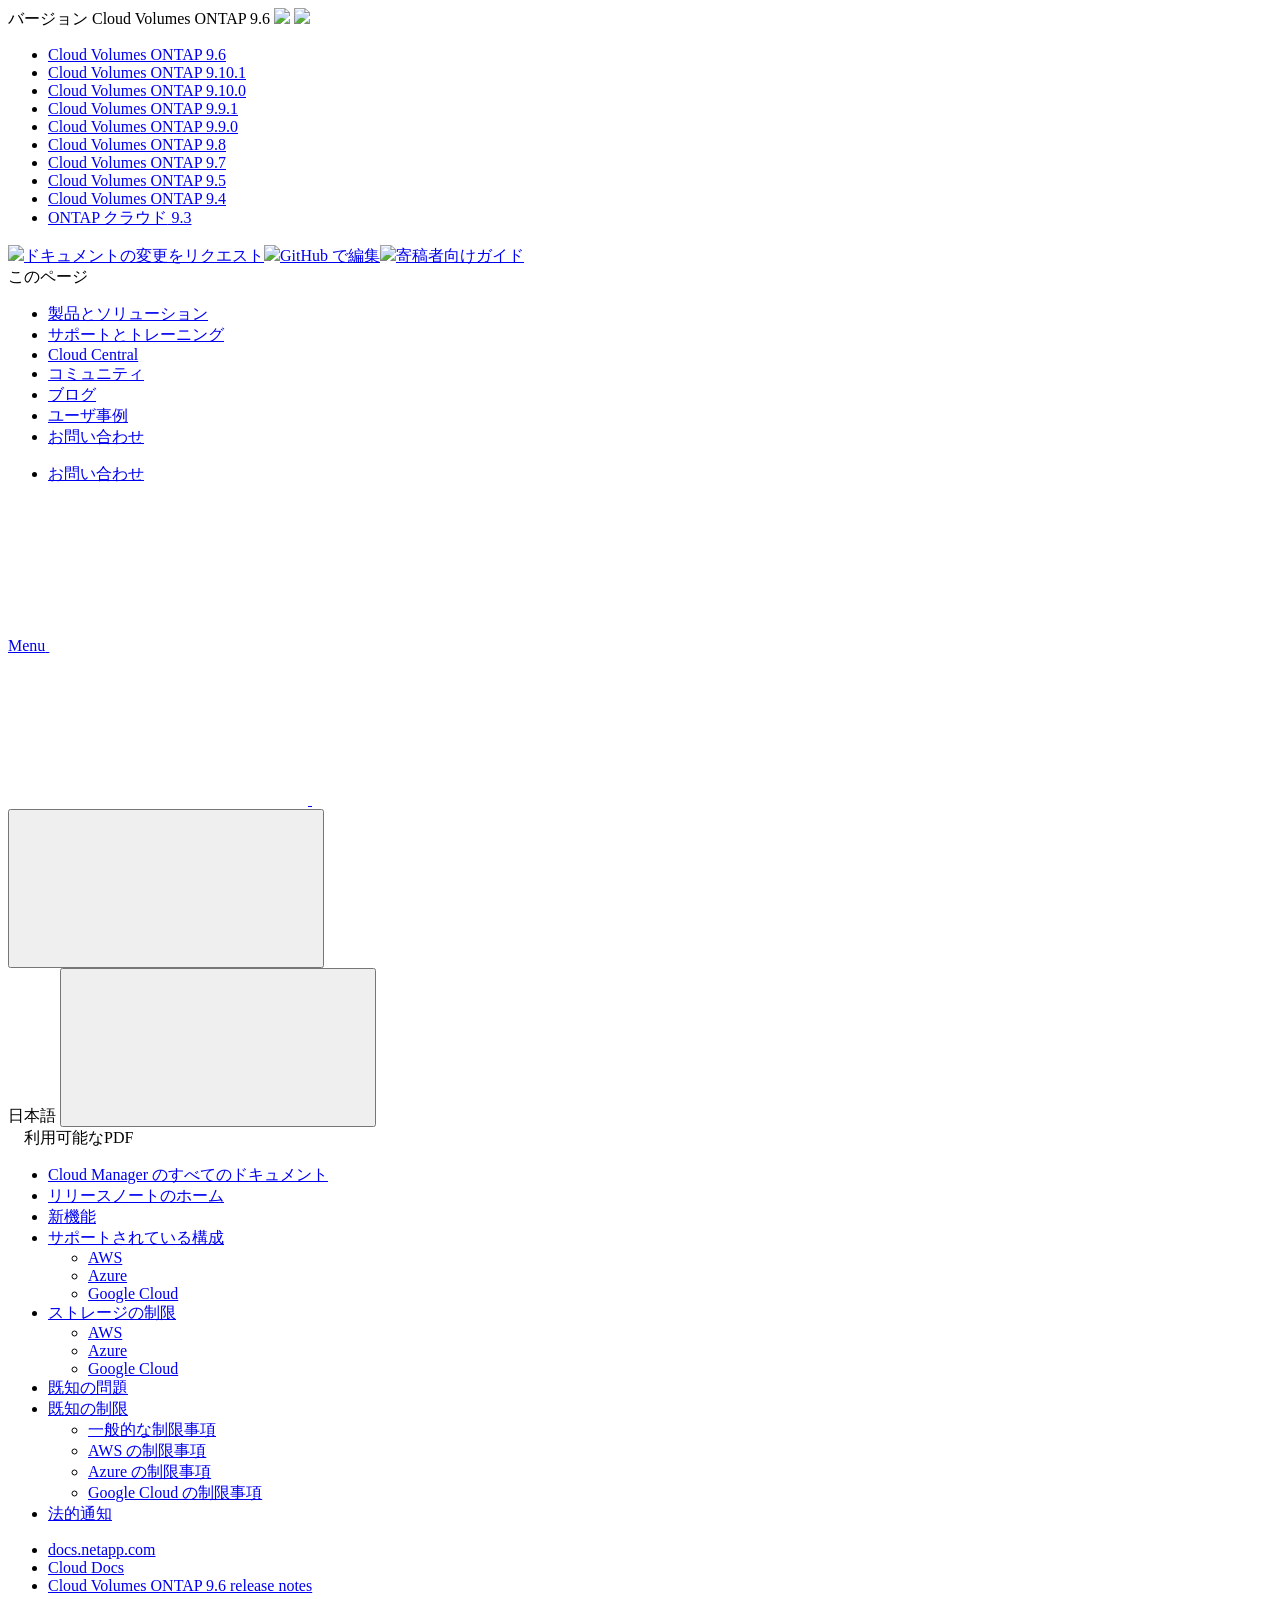
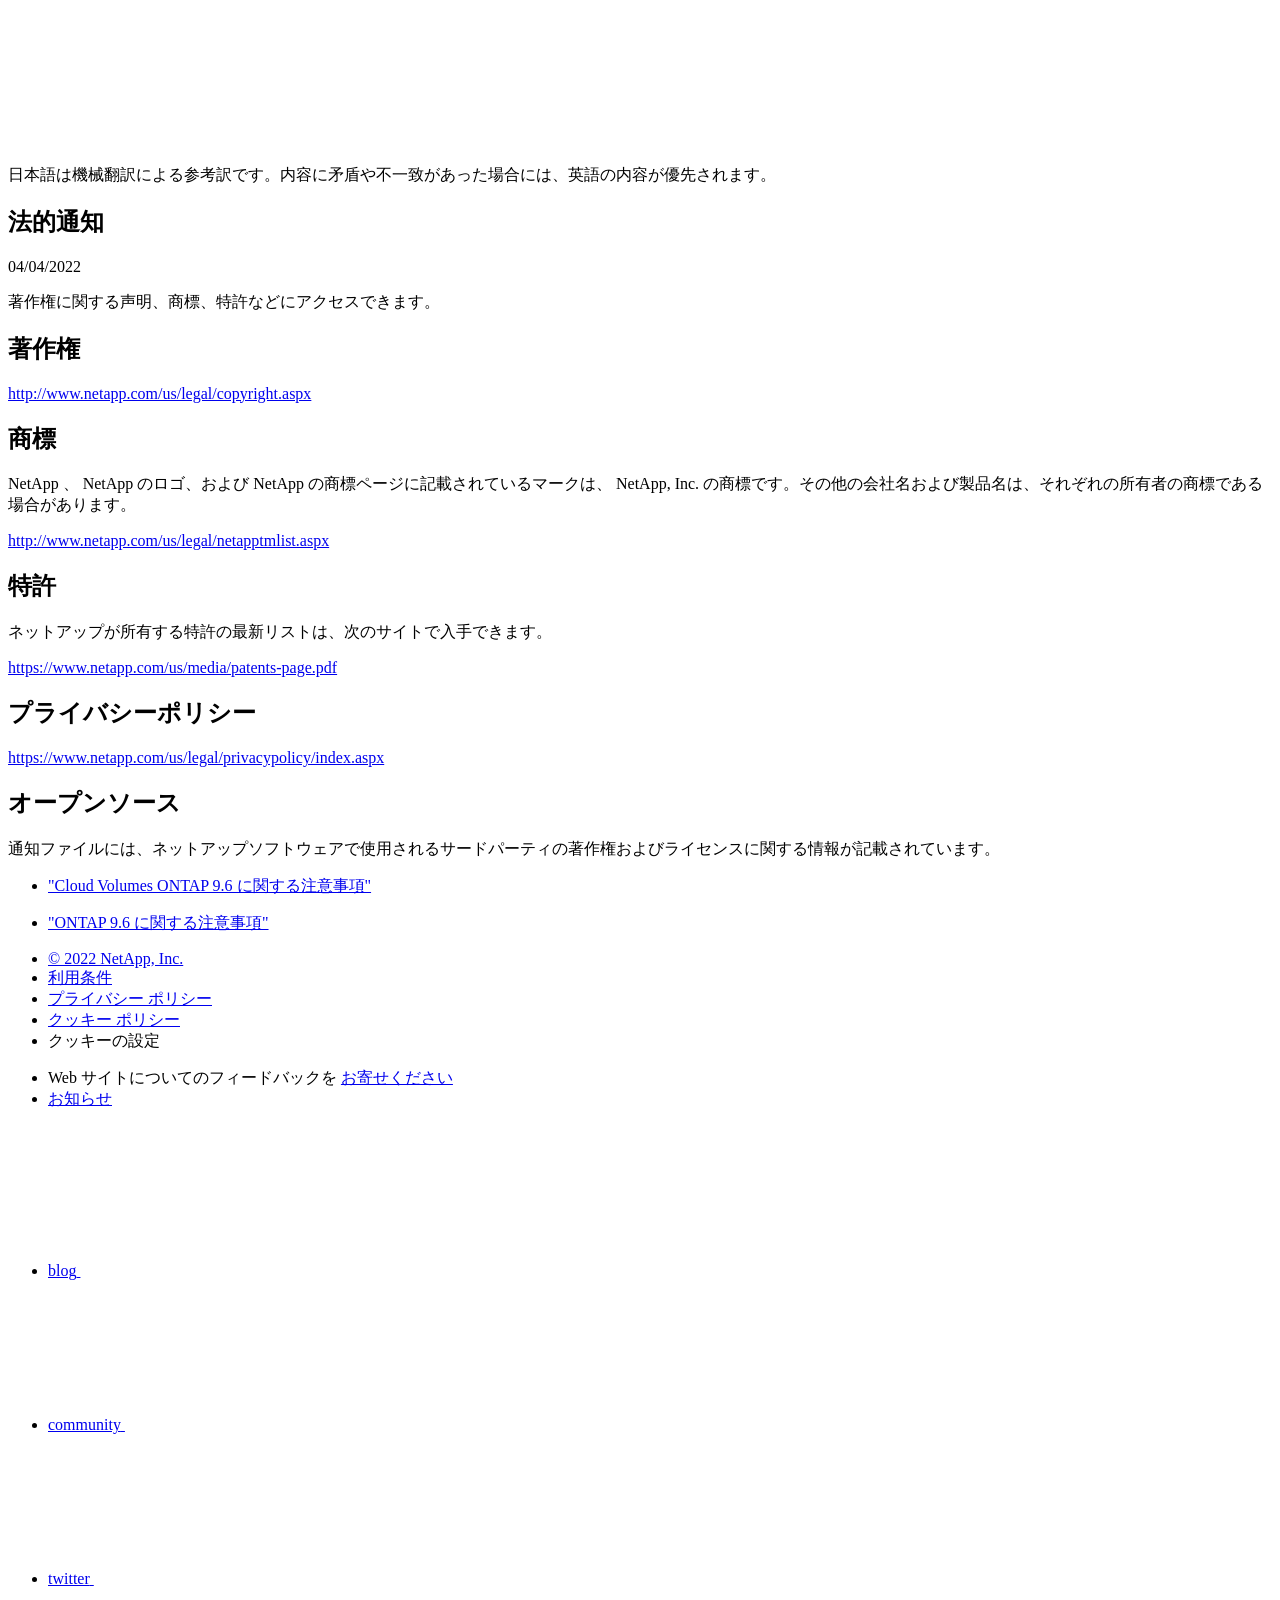
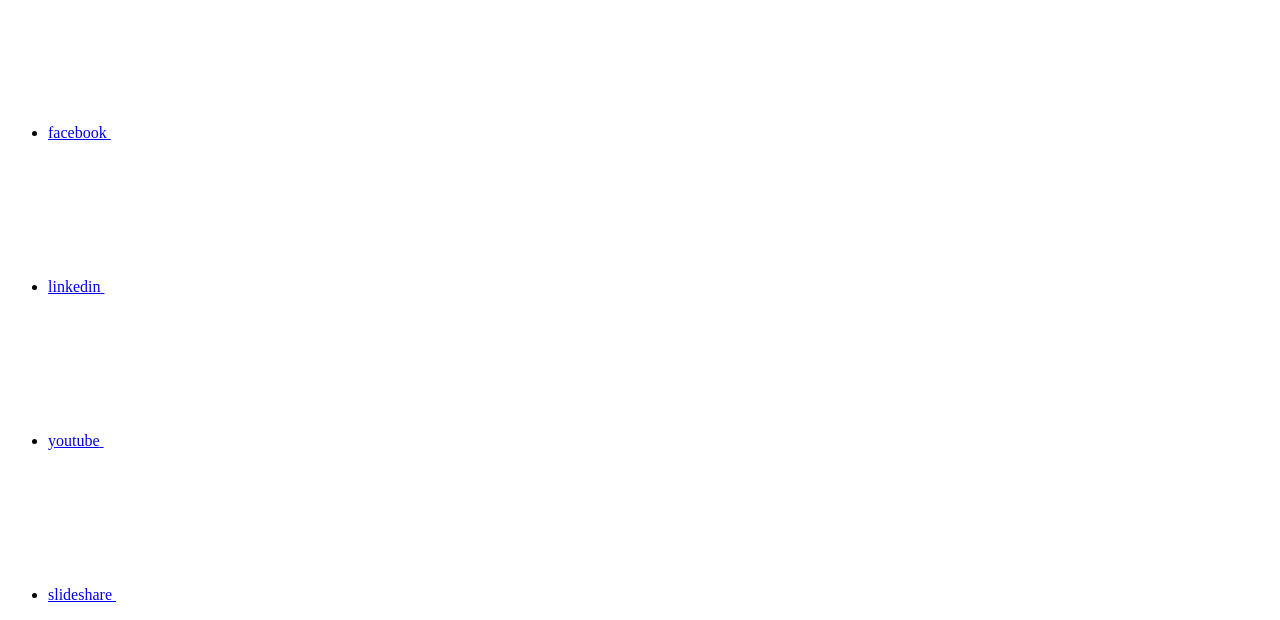
==== commit 6848efca: "Deploying to gh-pages from  @ 834e89caf71669a7f012d3cee8c9e25f25ccf40e 🚀" ====
--- a/legal-notices.html
+++ b/legal-notices.html
@@ -45,31 +45,61 @@
   <link rel="stylesheet" href='/ja-jp/cloud-volumes-ontap-96-relnotes/css/na-utility.css' type='text/css'>
   <link rel="stylesheet" href='/ja-jp/cloud-volumes-ontap-96-relnotes/css/na-sidebar.css' type='text/css'>
   <link rel='stylesheet' href='/ja-jp/cloud-volumes-ontap-96-relnotes/css/clouddocs.css' type='text/css'>
+  <link rel='stylesheet' href='/ja-jp/cloud-volumes-ontap-96-relnotes/css/custom-dropdown.css' type='text/css'>
   <link rel='stylesheet' href='/ja-jp/cloud-volumes-ontap-96-relnotes/css/na-pagenav.css' type='text/css'>
 
   
   <link rel="stylesheet" href="/ja-jp/cloud-volumes-ontap-96-relnotes/css/landing-page.css" type="text/css">
   <link rel="stylesheet" href="/ja-jp/cloud-volumes-ontap-96-relnotes/css/tabbed-blocks.css" type="text/css">
-  <link rel='stylesheet' href='/ja-jp/cloud-volumes-ontap-96-relnotes/css/na-feature.css' type='text/css'><script src="https://cdnjs.cloudflare.com/ajax/libs/jquery/2.1.4/jquery.min.js"></script>
+  <!-- Canonical url -->
+  <link rel='stylesheet' href='/ja-jp/cloud-volumes-ontap-96-relnotes/css/na-feature.css' type='text/css'><!-- Top level site integrations --><script>
+    if (document.location.hostname === "docs.netapp.com") {
+      var head = document.getElementsByTagName('head')[0];
+      var onetrustConsent = document.createElement("script");
+      onetrustConsent.type = "text/javascript";
+      onetrustConsent.src = "https://cdn.cookielaw.org/consent/72570c5c-fe30-465f-b0e0-b77f7fb4ae34/OtAutoBlock.js";
+      head.appendChild(onetrustConsent);
+
+      var onetrustScript = document.createElement("script");
+      onetrustScript.type = "text/javascript";
+      onetrustScript.src = "https://cdn.cookielaw.org/scripttemplates/otSDKStub.js";
+      onetrustScript.charset = "UTF-8";
+      onetrustScript.dataset.documentLanguage = "true";
+      onetrustScript.dataset.domainScript = "72570c5c-fe30-465f-b0e0-b77f7fb4ae34";
+      head.appendChild(onetrustScript);
+    }
+
+    function OptanonWrapper() { }
+
+    if (document.location.hostname === "docs.netapp.com") {
+      var adobe = document.createElement("script");
+      adobe.type = "text/plain";
+      adobe.className = "optanon-category-C0002";
+      adobe.src = "//assets.adobedtm.com/60287eadf1ee/c284da483c83/launch-e9ff3acac59f.min.js";
+      head.appendChild(adobe);
+
+      var google = document.createElement("script");
+      google.type = "text/plain";
+      google.className = "optanon-category-C0002";
+      google.src = "https://www.googletagmanager.com/gtag/js?id=UA-81697994-3";
+      head.appendChild(google);
+
+      window.dataLayer = window.dataLayer || [];
+      function gtag(){dataLayer.push(arguments);}
+      gtag('js', new Date());
+      gtag('config', 'UA-81697994-3');
+    }
+  </script>
+  <script src="https://cdnjs.cloudflare.com/ajax/libs/jquery/2.1.4/jquery.min.js"></script>
   <script src="https://cdnjs.cloudflare.com/ajax/libs/jquery-cookie/1.4.1/jquery.cookie.min.js"></script>
 
-  <!-- Used for Product Family Page Sidebar Visibility --><link rel="stylesheet" href='/ja-jp/cloud-volumes-ontap-96-relnotes/css/product-family.css' type="text/css">
-  <script src='/ja-jp/cloud-volumes-ontap-96-relnotes/js/product-family.js'></script><!-- Used to import Promise for IE. Required for SearchKit -->
+  <!-- Used for Product Family Page Sidebar Visibility --><!-- Used to import Promise for IE. Required for SearchKit -->
   <script src="https://cdnjs.cloudflare.com/ajax/libs/bluebird/3.3.5/bluebird.min.js"></script><script src='/ja-jp/cloud-volumes-ontap-96-relnotes/js/na-search.js'></script><script src='/ja-jp/cloud-volumes-ontap-96-relnotes/js/na-pagenav.js'></script><link rel='stylesheet' href='/ja-jp/cloud-volumes-ontap-96-relnotes/css/prism.css' type='text/css'>
   <link rel='stylesheet' href='/ja-jp/cloud-volumes-ontap-96-relnotes/css/prism-netapp.css' type='text/css'>
 
 
   <script src='/ja-jp/cloud-volumes-ontap-96-relnotes/js/na-utility.js'></script>
   <script src='/ja-jp/cloud-volumes-ontap-96-relnotes/js/clouddocs.js'></script>
-  <script>
-  if (document.location.hostname === "docs.netapp.com") {
-    var head = document.getElementsByTagName('head')[0];
-    var adobe = document.createElement("script");
-    adobe.type = "text/javascript";
-    adobe.src = "//assets.adobedtm.com/60287eadf1ee/c284da483c83/launch-e9ff3acac59f.min.js";
-    head.appendChild(adobe);
-  }
-  </script>
   <script src='/ja-jp/cloud-volumes-ontap-96-relnotes/js/jquery.navgoco.min.js'></script>
   <script src="https://maxcdn.bootstrapcdn.com/bootstrap/3.3.7/js/bootstrap.min.js" integrity="sha384-Tc5IQib027qvyjSMfHjOMaLkfuWVxZxUPnCJA7l2mCWNIpG9mGCD8wGNIcPD7Txa" crossorigin="anonymous"></script>
   <script src='/ja-jp/cloud-volumes-ontap-96-relnotes/js/toc.js'></script>
@@ -122,16 +152,8 @@
               $("#tg-sb-icon").toggleClass('fa-toggle-off');
           });
       });
-  </script><script async src="https://www.googletagmanager.com/gtag/js?id=UA-81697994-3"></script>
-  <script>
-  if (document.location.hostname === "docs.netapp.com") {
-    window.dataLayer = window.dataLayer || [];
-    function gtag(){dataLayer.push(arguments);}
-    gtag('js', new Date());
-    gtag('config', 'UA-81697994-3');
-  }
   </script>
-  <script src='/ja-jp/cloud-volumes-ontap-96-relnotes/js/version-dropdown.js'></script>
+  <script src='/ja-jp/cloud-volumes-ontap-96-relnotes/js/custom-dropdown.js'></script>
   <script src='/ja-jp/cloud-volumes-ontap-96-relnotes/js/FileSaver.min.js'></script>
   <script src='/ja-jp/cloud-volumes-ontap-96-relnotes/js/jszip-utils.min.js'></script>
   <script src='/ja-jp/cloud-volumes-ontap-96-relnotes/js/jszip.min.js'></script>
@@ -139,54 +161,95 @@
 </head>
 
 
-  <body class role="document">
+  <body class role="document" data-flavor="">
     <div id="page" class="n-off-canvas-menu">
       <div class="n-off-canvas-menu__menu"><!--TODO: Add offcanvas code --></div>
       <div class="n-off-canvas-menu__content-wrap">
         <header class="site-header" id="banner">
   
   <!-- Start Page Toolbar -->
-  <div class="page-nav-toolbar">
-    <div id="version-dropdown"><div id="version-dropdown-ie-i18n">
-  <div id="version-dropdown-ie-i18n-menu">
-    <span class="ie-i18n-lang"><span class="version-title">Cloud Volumes ONTAP </span><span class="version">9.6</span></span>
-    <span class="version-dropdown-caret"></span>
+  
+  <div class="page-nav-toolbar"><div id="version-dropdown-new" class="custom-dropdown" >
+  <div class="custom-dropdown-select unselected" title="Cloud Volumes ONTAP 9.6">
+    <label>バージョン</label>
+    <span translate="no" class="notranslate">Cloud Volumes ONTAP 9.6</span>
+    <img src="/ja-jp/cloud-volumes-ontap-96-relnotes/images/chevron_up.svg" class="custom-icon chevrondown invisible" />
+    <img src="/ja-jp/cloud-volumes-ontap-96-relnotes/images/chevron_down.svg" class="custom-icon chevronup" />
   </div>
-  <div id="version-dropdown-n-property-navigation-bar__menu--language-selector" class="n-menu n-menu--v3 n-menu--is-active" style="display: none;">
-    <div class="n-language-selector-menu">
-      <ul class="n-menu__list">
-        <li class="n-menu__list-column">
-          <ul class="n-menu__list"><li class="n-menu__list-item n-menu__list-item--level-1"><a href="https://docs.netapp.com/ja-jp/cloud-volumes-ontap-96-relnotes/legal-notices.html" class="n-menu__header-text" target="_self">
-                <span translate="no" class="notranslate"><span>Cloud Volumes ONTAP</span><span class="version"> 9.6</span></span>
-              </a></li><li class="n-menu__list-item n-menu__list-item--level-1"><a href="https://docs.netapp.com/ja-jp/cloud-volumes-ontap-relnotes/legal-notices.html" class="n-menu__header-text" target="_self">
-                <span translate="no" class="notranslate"><span>Cloud Volumes ONTAP</span><span class="version"> 9.10.1</span></span>
-              </a></li><li class="n-menu__list-item n-menu__list-item--level-1"><a href="https://docs.netapp.com/ja-jp/cloud-volumes-ontap-9100-relnotes/legal-notices.html" class="n-menu__header-text" target="_self">
-                <span translate="no" class="notranslate"><span>Cloud Volumes ONTAP</span><span class="version"> 9.10.0</span></span>
-              </a></li><li class="n-menu__list-item n-menu__list-item--level-1"><a href="https://docs.netapp.com/ja-jp/cloud-volumes-ontap-991-relnotes/legal-notices.html" class="n-menu__header-text" target="_self">
-                <span translate="no" class="notranslate"><span>Cloud Volumes ONTAP</span><span class="version"> 9.9.1</span></span>
-              </a></li><li class="n-menu__list-item n-menu__list-item--level-1"><a href="https://docs.netapp.com/ja-jp/cloud-volumes-ontap-990-relnotes/legal-notices.html" class="n-menu__header-text" target="_self">
-                <span translate="no" class="notranslate"><span>Cloud Volumes ONTAP</span><span class="version"> 9.9.0</span></span>
-              </a></li><li class="n-menu__list-item n-menu__list-item--level-1"><a href="https://docs.netapp.com/ja-jp/cloud-volumes-ontap-98-relnotes/legal-notices.html" class="n-menu__header-text" target="_self">
-                <span translate="no" class="notranslate"><span>Cloud Volumes ONTAP</span><span class="version"> 9.8</span></span>
-              </a></li><li class="n-menu__list-item n-menu__list-item--level-1"><a href="https://docs.netapp.com/ja-jp/cloud-volumes-ontap-97-relnotes/legal-notices.html" class="n-menu__header-text" target="_self">
-                <span translate="no" class="notranslate"><span>Cloud Volumes ONTAP</span><span class="version"> 9.7</span></span>
-              </a></li><li class="n-menu__list-item n-menu__list-item--level-1"><a href="https://docs.netapp.com/ja-jp/cloud-volumes-ontap-95-relnotes/legal-notices.html" class="n-menu__header-text" target="_self">
-                <span translate="no" class="notranslate"><span>Cloud Volumes ONTAP</span><span class="version"> 9.5</span></span>
-              </a></li><li class="n-menu__list-item n-menu__list-item--level-1"><a href="https://docs.netapp.com/ja-jp/cloud-volumes-ontap-94-relnotes/legal-notices.html" class="n-menu__header-text" target="_self">
-                <span translate="no" class="notranslate"><span>Cloud Volumes ONTAP</span><span class="version"> 9.4</span></span>
-              </a></li><li class="n-menu__list-item n-menu__list-item--level-1"><a href="https://docs.netapp.com/ja-jp/cloud-volumes-ontap-93-relnotes/legal-notices.html" class="n-menu__header-text" target="_self">
-                <span translate="no" class="notranslate"><span>ONTAP クラウド</span><span class="version"> 9.3</span></span>
-              </a></li></ul>
-        </li>
-      </ul>
-    </div>
-  </div>
-</div></div>
-    <div class="page-nav-contribute"  >
-      <a target="_blank" href="https://github.com/NetAppDocs/cloud-volumes-ontap-96-relnotes/issues/new?body=Page%3A%20[法的通知](https://docs.netapp.com/ja-jp/cloud-volumes-ontap-96-relnotes/legal-notices.html)" class="page-nav-contribute-link" role="button"><img src="/ja-jp/cloud-volumes-ontap-96-relnotes/images/discuss-sm.svg" class="github-icon" />ドキュメントの変更をリクエスト</a>
-      <a target="_blank" href="https://github.com/NetAppDocs/cloud-volumes-ontap-96-relnotes/blob/main/legal-notices.adoc" class="page-nav-contribute-link" role="button"><img src="/ja-jp/cloud-volumes-ontap-96-relnotes/images/edit-sm.svg" class="github-icon" />GitHub で編集</a>
-      <a target="_blank" href="https://docs.netapp.com/us-en/contribute/" class="page-nav-contribute-link"  ><img src="/ja-jp/cloud-volumes-ontap-96-relnotes/images/article-sm.svg" class="github-icon" />寄稿者向けガイド</a>
-    </div>
+
+  <ul class="custom-dropdown-menu"><li>
+      
+      <a href="https://docs.netapp.com/ja-jp/cloud-volumes-ontap-96-relnotes/legal-notices.html" target="_self">
+        <span translate="no" class="notranslate"><span>Cloud Volumes ONTAP</span><span class="version"> 9.6</span></span>
+      </a>
+                     
+    </li>
+    <li>
+      
+      <a href="https://docs.netapp.com/ja-jp/cloud-volumes-ontap-relnotes/legal-notices.html" target="_self">
+        <span translate="no" class="notranslate"><span>Cloud Volumes ONTAP</span><span class="version"> 9.10.1</span></span>
+      </a>
+                     
+    </li>
+    <li>
+      
+      <a href="https://docs.netapp.com/ja-jp/cloud-volumes-ontap-9100-relnotes/legal-notices.html" target="_self">
+        <span translate="no" class="notranslate"><span>Cloud Volumes ONTAP</span><span class="version"> 9.10.0</span></span>
+      </a>
+                     
+    </li>
+    <li>
+      
+      <a href="https://docs.netapp.com/ja-jp/cloud-volumes-ontap-991-relnotes/legal-notices.html" target="_self">
+        <span translate="no" class="notranslate"><span>Cloud Volumes ONTAP</span><span class="version"> 9.9.1</span></span>
+      </a>
+                     
+    </li>
+    <li>
+      
+      <a href="https://docs.netapp.com/ja-jp/cloud-volumes-ontap-990-relnotes/legal-notices.html" target="_self">
+        <span translate="no" class="notranslate"><span>Cloud Volumes ONTAP</span><span class="version"> 9.9.0</span></span>
+      </a>
+                     
+    </li>
+    <li>
+      
+      <a href="https://docs.netapp.com/ja-jp/cloud-volumes-ontap-98-relnotes/legal-notices.html" target="_self">
+        <span translate="no" class="notranslate"><span>Cloud Volumes ONTAP</span><span class="version"> 9.8</span></span>
+      </a>
+                     
+    </li>
+    <li>
+      
+      <a href="https://docs.netapp.com/ja-jp/cloud-volumes-ontap-97-relnotes/legal-notices.html" target="_self">
+        <span translate="no" class="notranslate"><span>Cloud Volumes ONTAP</span><span class="version"> 9.7</span></span>
+      </a>
+                     
+    </li>
+    <li>
+      
+      <a href="https://docs.netapp.com/ja-jp/cloud-volumes-ontap-95-relnotes/legal-notices.html" target="_self">
+        <span translate="no" class="notranslate"><span>Cloud Volumes ONTAP</span><span class="version"> 9.5</span></span>
+      </a>
+                     
+    </li>
+    <li>
+      
+      <a href="https://docs.netapp.com/ja-jp/cloud-volumes-ontap-94-relnotes/legal-notices.html" target="_self">
+        <span translate="no" class="notranslate"><span>Cloud Volumes ONTAP</span><span class="version"> 9.4</span></span>
+      </a>
+                     
+    </li>
+    <li>
+      
+      <a href="https://docs.netapp.com/ja-jp/cloud-volumes-ontap-93-relnotes/legal-notices.html" target="_self">
+        <span translate="no" class="notranslate"><span>ONTAP クラウド</span><span class="version"> 9.3</span></span>
+      </a>
+                     
+    </li>
+    
+  </ul>
+</div><div class="page-nav-contribute"><a target="_blank" href="https://github.com/NetAppDocs/cloud-volumes-ontap-96-relnotes/issues/new?body=Page%3A%20[法的通知](https://docs.netapp.com/ja-jp/cloud-volumes-ontap-96-relnotes/legal-notices.html)" class="page-nav-contribute-link" role="button"><img src="/ja-jp/cloud-volumes-ontap-96-relnotes/images/discuss-sm.svg" class="github-icon" />ドキュメントの変更をリクエスト</a><a target="_blank" href="https://github.com/NetAppDocs/cloud-volumes-ontap-96-relnotes/blob/main/legal-notices.adoc" class="page-nav-contribute-link" role="button"><img src="/ja-jp/cloud-volumes-ontap-96-relnotes/images/edit-sm.svg" class="github-icon" />GitHub で編集</a><a target="_blank" href="https://docs.netapp.com/us-en/contribute/" class="page-nav-contribute-link"  ><img src="/ja-jp/cloud-volumes-ontap-96-relnotes/images/article-sm.svg" class="github-icon" />寄稿者向けガイド</a></div>
     <div class="page-nav-container">
       <nav class="page-nav-fixed">
         <div class="page-nav-title">このページ</div>
@@ -196,6 +259,7 @@
       </nav>
     </div>
   </div>
+  
   
   <!-- Start top_hat -->
   <div class="n-top-hat">
@@ -279,7 +343,8 @@
           data-did-you-mean="{suggestion} を検索" 
           data-no-results-found-did-you-mean="{query} に該当する結果はありません。{suggestion} の間違いではありませんか?" 
           data-results-found="{hitCount} 件見つかりました"  
-          data-sk-es-pf-indexes=""></div>
+          data-sk-es-pf-indexes=""
+          data-flavor=""></div>
           <button class="n-property-bar__search-toggle-button" type="button">
             <svg class="n-icon-search n-property-bar__search-toggle-button-icon" aria-labelledby="title">
               <title>search</title>
@@ -368,6 +433,9 @@
 </div>
 <div class="n-pdf-body-container">
   <ul id="toggleContainerPdf" class="n-pdf-body" style="display:none;"><li class="pdf-ux-container">
+        
+        
+        
         <a target="_blank" href="/ja-jp/cloud-volumes-ontap-96-relnotes/pdfs/fullsite-sidebar/Cloud_Volumes_ONTAP_9_6_リリースノート.pdf" >
           <img src="/ja-jp/cloud-volumes-ontap-96-relnotes/images/pdf.png" width="16" height="16"/>このドキュメントサイトのPDF</a>
 
@@ -380,6 +448,9 @@
     
       <ul class="subfolders" style="display:none;">
         <li class="pdf-ux-container">
+          
+          
+          
           <a target="_blank" 
             
               href="/ja-jp/cloud-volumes-ontap-96-relnotes/pdfs/sidebar/サポートされている構成.pdf" 
@@ -408,6 +479,9 @@
     
       <ul class="subfolders" style="display:none;">
         <li class="pdf-ux-container">
+          
+          
+          
           <a target="_blank" 
             
               href="/ja-jp/cloud-volumes-ontap-96-relnotes/pdfs/sidebar/ストレージの制限.pdf" 
@@ -438,6 +512,9 @@
     
       <ul class="subfolders" style="display:none;">
         <li class="pdf-ux-container">
+          
+          
+          
           <a target="_blank" 
             
               href="/ja-jp/cloud-volumes-ontap-96-relnotes/pdfs/sidebar/既知の制限.pdf" 
@@ -563,6 +640,7 @@
 <!-- this highlights the active parent class in the navgoco sidebar. this is critical so that the parent expands when you're viewing a page. This must appear below the sidebar code above. Otherwise, if placed inside customscripts.js, the script runs before the sidebar code runs and the class never gets inserted.-->
 <script>$("li.active").parents('li').toggleClass("active");</script>
 
+
   </div>
   
 
@@ -698,98 +776,122 @@
   <div class="n-footer__bottom">
     <div class="n-container">
       <div class="n-footer__bottom-left">
-
         <div class="n-footer__copyright">
           <ul class="n-footer__copyright-list">
             <li class="n-footer__copyright-link">
-            <a href="https://www.netapp.com/us/legal/copyright.aspx">© 2022 NetApp, Inc.</a>
-            </li>
-
-</ul>
-</div>
-<div class="n-footer__social-links">
-<ul class="n-footer__social-link-list">
-<li class="n-footer__social-link-list-item">
-<a class="n-footer__social-link" data-ntap-social="follow-blog" href="https://blog.netapp.com" target="_blank" title="blog" alt="blog">
-<span class="n-footer__social-link-text">blog</span>
-<svg class="n-icon-blog n-footer__social-link-icon" aria-labelledby="title">
-  <title>blog@</title>
-  <use xmlns:xlink="http://www.w3.org/1999/xlink" xlink:href="/ja-jp/cloud-volumes-ontap-96-relnotes/common/svg/sprite.svg#blog"></use>
-</svg>
-
-</a>
-</li>
-<li class="n-footer__social-link-list-item">
-<a class="n-footer__social-link" data-ntap-social="follow-community" href="https://community.netapp.com/" target="_blank" title="community" alt="community">
-<span class="n-footer__social-link-text">community</span>
-<svg class="n-icon-community n-footer__social-link-icon" aria-labelledby="title">
-<title>community@</title>
-<use xmlns:xlink="http://www.w3.org/1999/xlink" xlink:href="/ja-jp/cloud-volumes-ontap-96-relnotes/common/svg/sprite.svg#comments"></use>
-</svg>
-
-</a>
-</li>
-<li class="n-footer__social-link-list-item">
-<a class="n-footer__social-link" data-ntap-social="follow-twitter" href="https://twitter.com/netapp" target="_blank" title="twitter" alt="twitter">
-<span class="n-footer__social-link-text">twitter</span>
-<svg class="n-icon-twitter n-footer__social-link-icon" aria-labelledby="title">
-<title>twitter@</title>
-<use xmlns:xlink="http://www.w3.org/1999/xlink" xlink:href="/ja-jp/cloud-volumes-ontap-96-relnotes/common/svg/sprite.svg#twitter"></use>
-</svg>
-
-</a>
-</li>
-<li class="n-footer__social-link-list-item">
-<a class="n-footer__social-link" data-ntap-social="follow-facebook" href="https://www.facebook.com/NetApp" target="_blank" title="facebook" alt="facebook">
-<span class="n-footer__social-link-text">facebook</span>
-<svg class="n-icon-facebook n-footer__social-link-icon" aria-labelledby="title">
-<title>facebook@</title>
-<use xmlns:xlink="http://www.w3.org/1999/xlink" xlink:href="/ja-jp/cloud-volumes-ontap-96-relnotes/common/svg/sprite.svg#facebook"></use>
-</svg>
-
-</a>
-</li>
-<li class="n-footer__social-link-list-item">
-<a class="n-footer__social-link" data-ntap-social="follow-linkedin" href="https://www.linkedin.com/company/netapp" target="_blank" title="linkedin" alt="linkedin">
-<span class="n-footer__social-link-text">linkedin</span>
-<svg class="n-icon-linkedin n-footer__social-link-icon" aria-labelledby="title">
-<title>linkedin@</title>
-<use xmlns:xlink="http://www.w3.org/1999/xlink" xlink:href="/ja-jp/cloud-volumes-ontap-96-relnotes/common/svg/sprite.svg#linkedin"></use>
-</svg>
-
-</a>
-</li>
-<li class="n-footer__social-link-list-item">
-<a class="n-footer__social-link" data-ntap-social="follow-youtube" href="https://www.youtube.com/user/NetAppTV" target="_blank" title="youtube" alt="youtube">
-<span class="n-footer__social-link-text">youtube</span>
-<svg class="n-icon-youtube n-footer__social-link-icon" aria-labelledby="title">
-<title>youtube@</title>
-<use xmlns:xlink="http://www.w3.org/1999/xlink" xlink:href="/ja-jp/cloud-volumes-ontap-96-relnotes/common/svg/sprite.svg#youtube"></use>
-</svg>
-
-</a>
-</li>
-<li class="n-footer__social-link-list-item">
-<a class="n-footer__social-link" data-ntap-social="follow-slideshare" href="https://www.slideshare.net/NetApp" target="_blank" title="slideshare" alt="slideshare">
-<span class="n-footer__social-link-text">slideshare</span>
-<svg class="n-icon-slideshare n-footer__social-link-icon" aria-labelledby="title">
-<title>slideshare@</title>
-<use xmlns:xlink="http://www.w3.org/1999/xlink" xlink:href="/ja-jp/cloud-volumes-ontap-96-relnotes/common/svg/sprite.svg#slideshare"></use>
-</svg>
-
-</a>
-</li>
-</ul>
-</div>
-
-</div>
-<div class="n-footer__bottom-right">
-  <p class="n-footer__fine-print">Web サイトについてのフィードバックを<a target="_self" href="javascript:netapp_mailto()" class="n-footer__copyright">お寄せください</a>
-  <a href="https://docs.netapp.com/ja-jp/announcements/" class="n-footer__copyright">お知らせ</a>
-  </p>
-</div>
-</div>
-</div>
+              <a href="https://www.netapp.com/us/legal/copyright.aspx">© 2022 NetApp, Inc.</a>
+            </li>
+            <li class="n-footer__copyright-link">
+              <a href="https://www.netapp.com/company/legal/terms-of-use/">利用条件</a>
+            </li>
+            <li class="n-footer__copyright-link">
+              <a href="https://www.netapp.com/company/legal/privacy-policy/">プライバシー ポリシー</a>
+            </li>
+            <li class="n-footer__copyright-link">
+              <a href="https://www.netapp.com/company/legal/cookie-policy/">クッキー ポリシー</a>
+            </li>
+            <li class="n-footer__copyright-link">
+              <a class="ot-sdk-show-settings">クッキーの設定</a>
+            </li>
+          </ul>
+        </div>
+      </div>
+      <div class="n-footer__bottom-right">
+        <div class="n-footer__copyright">
+          <ul class="n-footer__copyright-list">
+            <li class="n-footer__copyright-link">
+              <span class="n-footer__fine-print">Web サイトについてのフィードバックを</span>
+              <a target="_self" href="javascript:netapp_mailto()">お寄せください</a>
+            </li>
+            <li class="n-footer__copyright-link">
+              <a href="https://docs.netapp.com/ja-jp/announcements/">お知らせ</a>
+            </li>
+          </ul>
+        </div>
+        <div class="n-footer__social-links">
+          <ul class="n-footer__social-link-list">
+            <li class="n-footer__social-link-list-item">
+              <a class="n-footer__social-link" data-ntap-social="follow-blog" href="https://blog.netapp.com"
+                target="_blank" title="blog" alt="blog">
+                <span class="n-footer__social-link-text">blog</span>
+                <svg class="n-icon-blog n-footer__social-link-icon" aria-labelledby="title">
+                  <title>blog@</title>
+                  <use xmlns:xlink="http://www.w3.org/1999/xlink"
+                    xlink:href="/ja-jp/cloud-volumes-ontap-96-relnotes/common/svg/sprite.svg#blog"></use>
+                </svg>
+              </a>
+            </li>
+            <li class="n-footer__social-link-list-item">
+              <a class="n-footer__social-link" data-ntap-social="follow-community" href="https://community.netapp.com/"
+                target="_blank" title="community" alt="community">
+                <span class="n-footer__social-link-text">community</span>
+                <svg class="n-icon-community n-footer__social-link-icon" aria-labelledby="title">
+                  <title>community@</title>
+                  <use xmlns:xlink="http://www.w3.org/1999/xlink"
+                    xlink:href="/ja-jp/cloud-volumes-ontap-96-relnotes/common/svg/sprite.svg#comments"></use>
+                </svg>
+              </a>
+            </li>
+            <li class="n-footer__social-link-list-item">
+              <a class="n-footer__social-link" data-ntap-social="follow-twitter" href="https://twitter.com/netapp"
+                target="_blank" title="twitter" alt="twitter">
+                <span class="n-footer__social-link-text">twitter</span>
+                <svg class="n-icon-twitter n-footer__social-link-icon" aria-labelledby="title">
+                  <title>twitter@</title>
+                  <use xmlns:xlink="http://www.w3.org/1999/xlink"
+                    xlink:href="/ja-jp/cloud-volumes-ontap-96-relnotes/common/svg/sprite.svg#twitter"></use>
+                </svg>
+              </a>
+            </li>
+            <li class="n-footer__social-link-list-item">
+              <a class="n-footer__social-link" data-ntap-social="follow-facebook" href="https://www.facebook.com/NetApp"
+                target="_blank" title="facebook" alt="facebook">
+                <span class="n-footer__social-link-text">facebook</span>
+                <svg class="n-icon-facebook n-footer__social-link-icon" aria-labelledby="title">
+                  <title>facebook@</title>
+                  <use xmlns:xlink="http://www.w3.org/1999/xlink"
+                    xlink:href="/ja-jp/cloud-volumes-ontap-96-relnotes/common/svg/sprite.svg#facebook"></use>
+                </svg>
+              </a>
+            </li>
+            <li class="n-footer__social-link-list-item">
+              <a class="n-footer__social-link" data-ntap-social="follow-linkedin"
+                href="https://www.linkedin.com/company/netapp" target="_blank" title="linkedin" alt="linkedin">
+                <span class="n-footer__social-link-text">linkedin</span>
+                <svg class="n-icon-linkedin n-footer__social-link-icon" aria-labelledby="title">
+                  <title>linkedin@</title>
+                  <use xmlns:xlink="http://www.w3.org/1999/xlink"
+                    xlink:href="/ja-jp/cloud-volumes-ontap-96-relnotes/common/svg/sprite.svg#linkedin"></use>
+                </svg>
+              </a>
+            </li>
+            <li class="n-footer__social-link-list-item">
+              <a class="n-footer__social-link" data-ntap-social="follow-youtube"
+                href="https://www.youtube.com/user/NetAppTV" target="_blank" title="youtube" alt="youtube">
+                <span class="n-footer__social-link-text">youtube</span>
+                <svg class="n-icon-youtube n-footer__social-link-icon" aria-labelledby="title">
+                  <title>youtube@</title>
+                  <use xmlns:xlink="http://www.w3.org/1999/xlink"
+                    xlink:href="/ja-jp/cloud-volumes-ontap-96-relnotes/common/svg/sprite.svg#youtube"></use>
+                </svg>
+              </a>
+            </li>
+            <li class="n-footer__social-link-list-item">
+              <a class="n-footer__social-link" data-ntap-social="follow-slideshare"
+                href="https://www.slideshare.net/NetApp" target="_blank" title="slideshare" alt="slideshare">
+                <span class="n-footer__social-link-text">slideshare</span>
+                <svg class="n-icon-slideshare n-footer__social-link-icon" aria-labelledby="title">
+                  <title>slideshare@</title>
+                  <use xmlns:xlink="http://www.w3.org/1999/xlink"
+                    xlink:href="/ja-jp/cloud-volumes-ontap-96-relnotes/common/svg/sprite.svg#slideshare"></use>
+                </svg>
+              </a>
+            </li>
+          </ul>
+        </div>
+      </div>
+    </div>
+  </div>
 </footer>
 
       </div><!-- Elasticsearch JS -->
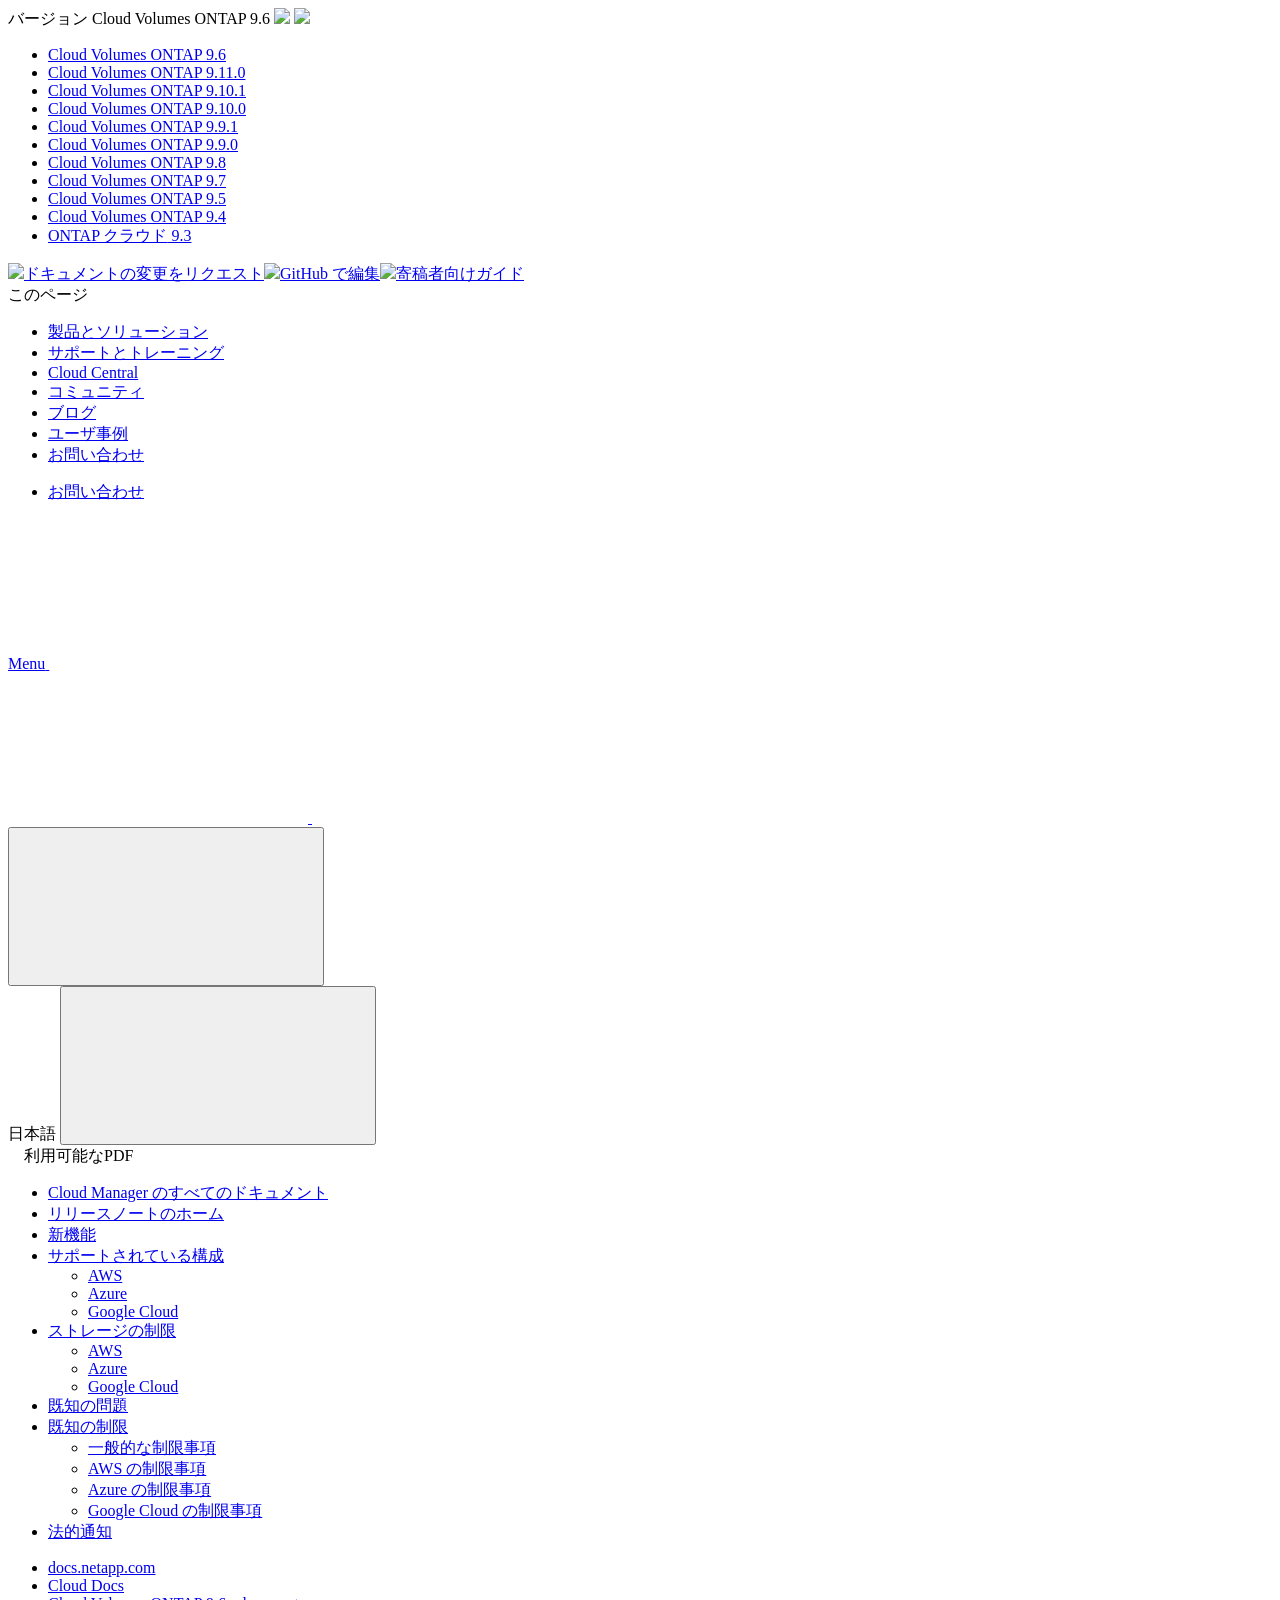
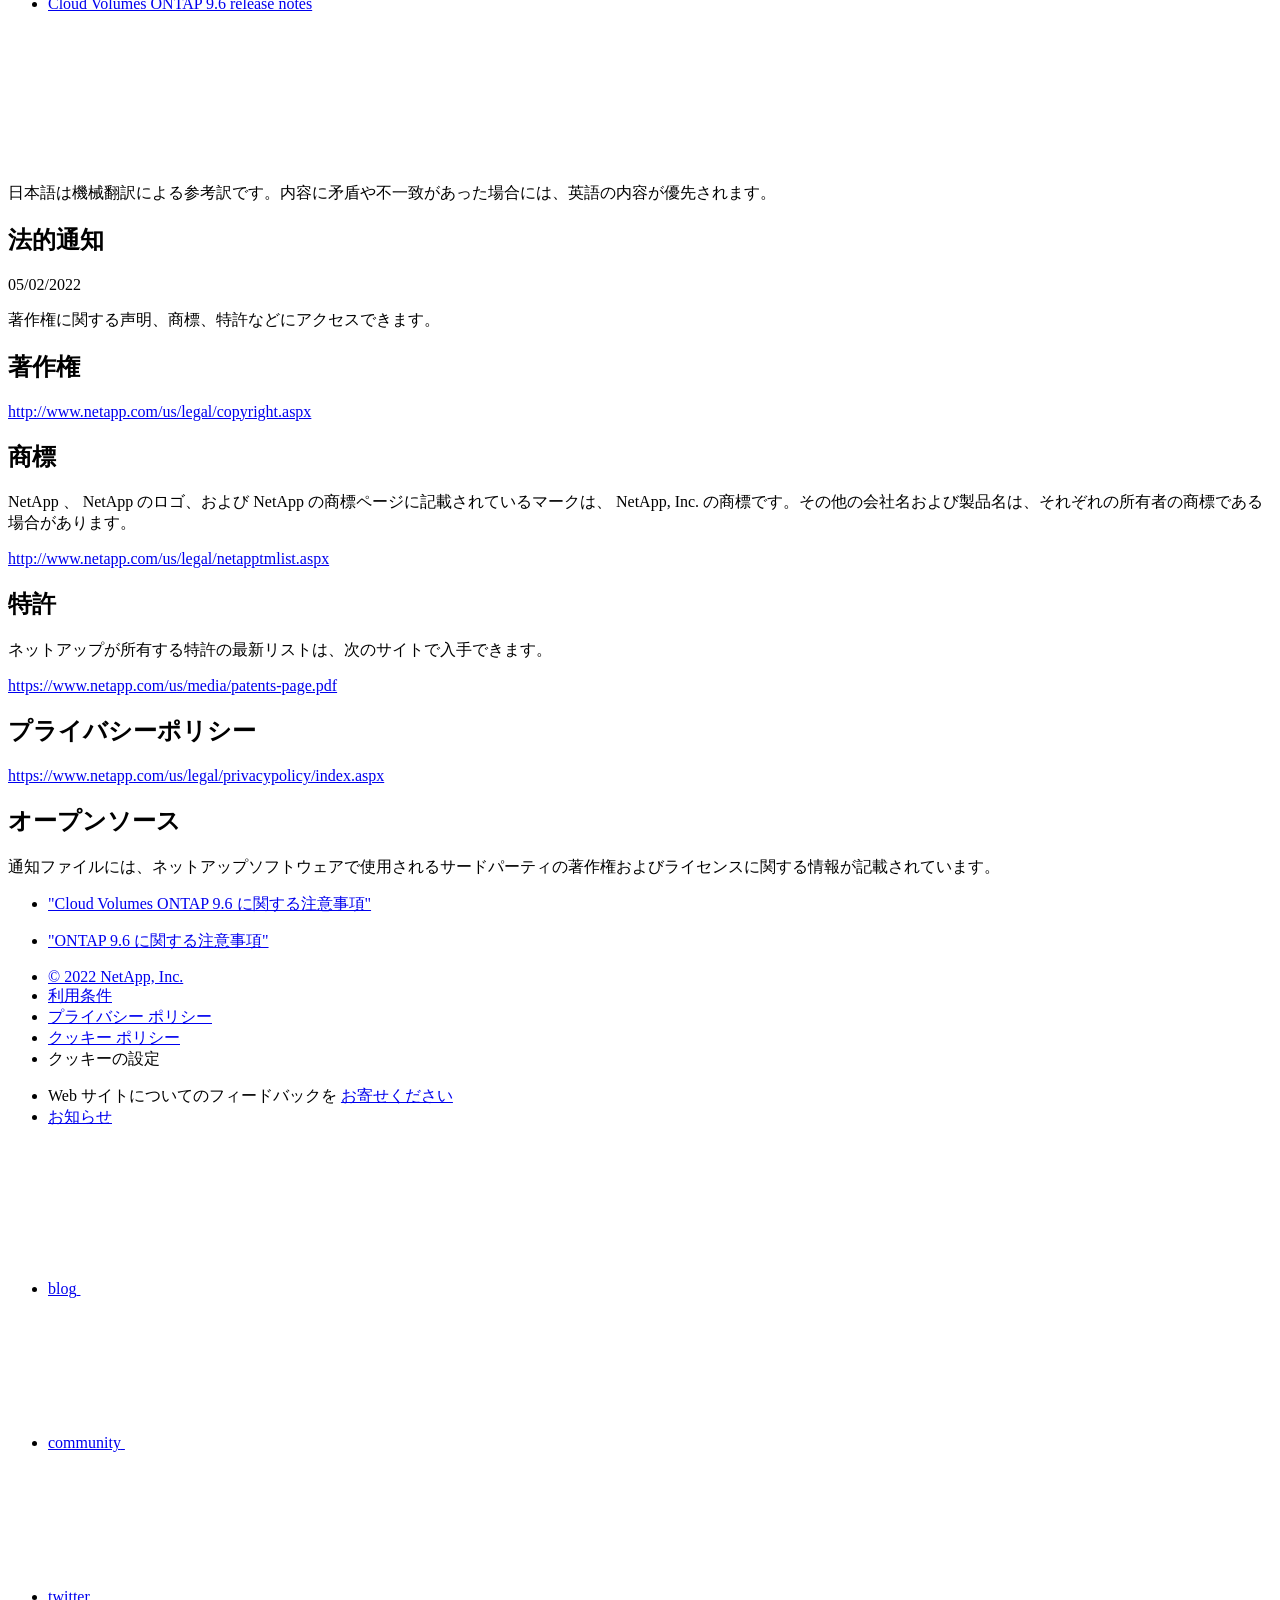
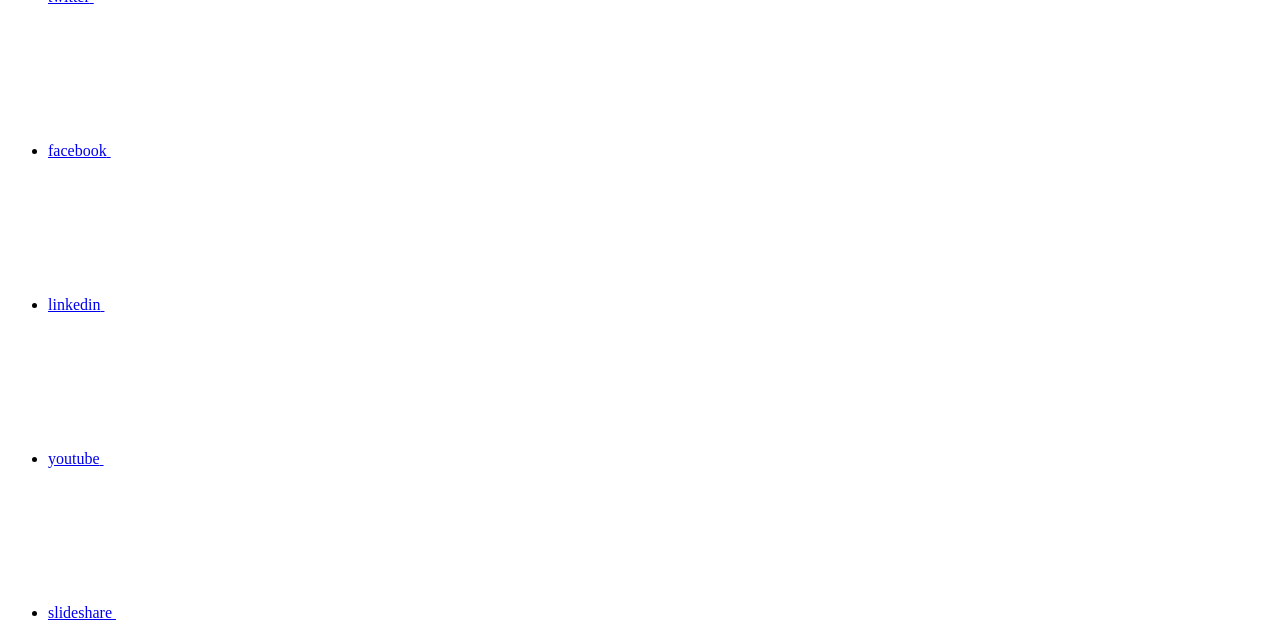
==== commit af69f853: "Deploying to gh-pages from  @ 12e379ae0b41edcc4a6bc015ce3a49855fbe3f43 🚀" ====
--- a/legal-notices.html
+++ b/legal-notices.html
@@ -187,6 +187,13 @@
     <li>
       
       <a href="https://docs.netapp.com/ja-jp/cloud-volumes-ontap-relnotes/legal-notices.html" target="_self">
+        <span translate="no" class="notranslate"><span>Cloud Volumes ONTAP</span><span class="version"> 9.11.0</span></span>
+      </a>
+                     
+    </li>
+    <li>
+      
+      <a href="https://docs.netapp.com/ja-jp/cloud-volumes-ontap-9101-relnotes/legal-notices.html" target="_self">
         <span translate="no" class="notranslate"><span>Cloud Volumes ONTAP</span><span class="version"> 9.10.1</span></span>
       </a>
                      
@@ -372,13 +379,13 @@
           <ul class="n-menu__list">
             <li class="n-menu__list-column">
               <ul class="n-menu__list"><li class="n-menu__list-item n-menu__list-item--level-1">
+                  <a href="https://docs.netapp.com/us-en/cloud-volumes-ontap-96-relnotes/legal-notices.html" class="n-menu__header-text"><span translate="no" class="notranslate">English</span></a>
+                </li><li class="n-menu__list-item n-menu__list-item--level-1">
                   <a href="https://docs.netapp.com/ja-jp/cloud-volumes-ontap-96-relnotes/legal-notices.html" class="n-menu__header-text"><span translate="no" class="notranslate">日本語</span></a>
                 </li><li class="n-menu__list-item n-menu__list-item--level-1">
-                  <a href="https://docs.netapp.com/us-en/cloud-volumes-ontap-96-relnotes/legal-notices.html" class="n-menu__header-text"><span translate="no" class="notranslate">English</span></a>
+                  <a href="https://docs.netapp.com/ko-kr/cloud-volumes-ontap-96-relnotes/legal-notices.html" class="n-menu__header-text"><span translate="no" class="notranslate">한국어</span></a>
                 </li><li class="n-menu__list-item n-menu__list-item--level-1">
                   <a href="https://docs.netapp.com/zh-cn/cloud-volumes-ontap-96-relnotes/legal-notices.html" class="n-menu__header-text"><span translate="no" class="notranslate">简体中文</span></a>
-                </li><li class="n-menu__list-item n-menu__list-item--level-1">
-                  <a href="https://docs.netapp.com/ko-kr/cloud-volumes-ontap-96-relnotes/legal-notices.html" class="n-menu__header-text"><span translate="no" class="notranslate">한국어</span></a>
                 </li></ul>
             </li>
           </ul>
@@ -655,7 +662,7 @@
         </li>
         
         <li class="n-breadcrumb__list-item">
-          <a href="https://docs.netapp.com/ja-jp/cloud/">Cloud Docs</a>
+          <a href="https://docs.netapp.com/us-en/cloud/">Cloud Docs</a>
         </li>
         
 
@@ -693,7 +700,7 @@
 <p class="page-details">
   
     
-    <time datetime="2022-04-04 02:58:30 +0000">04/04/2022</time>
+    <time datetime="2022-05-02 22:38:40 +0000">05/02/2022</time>
     
   
 
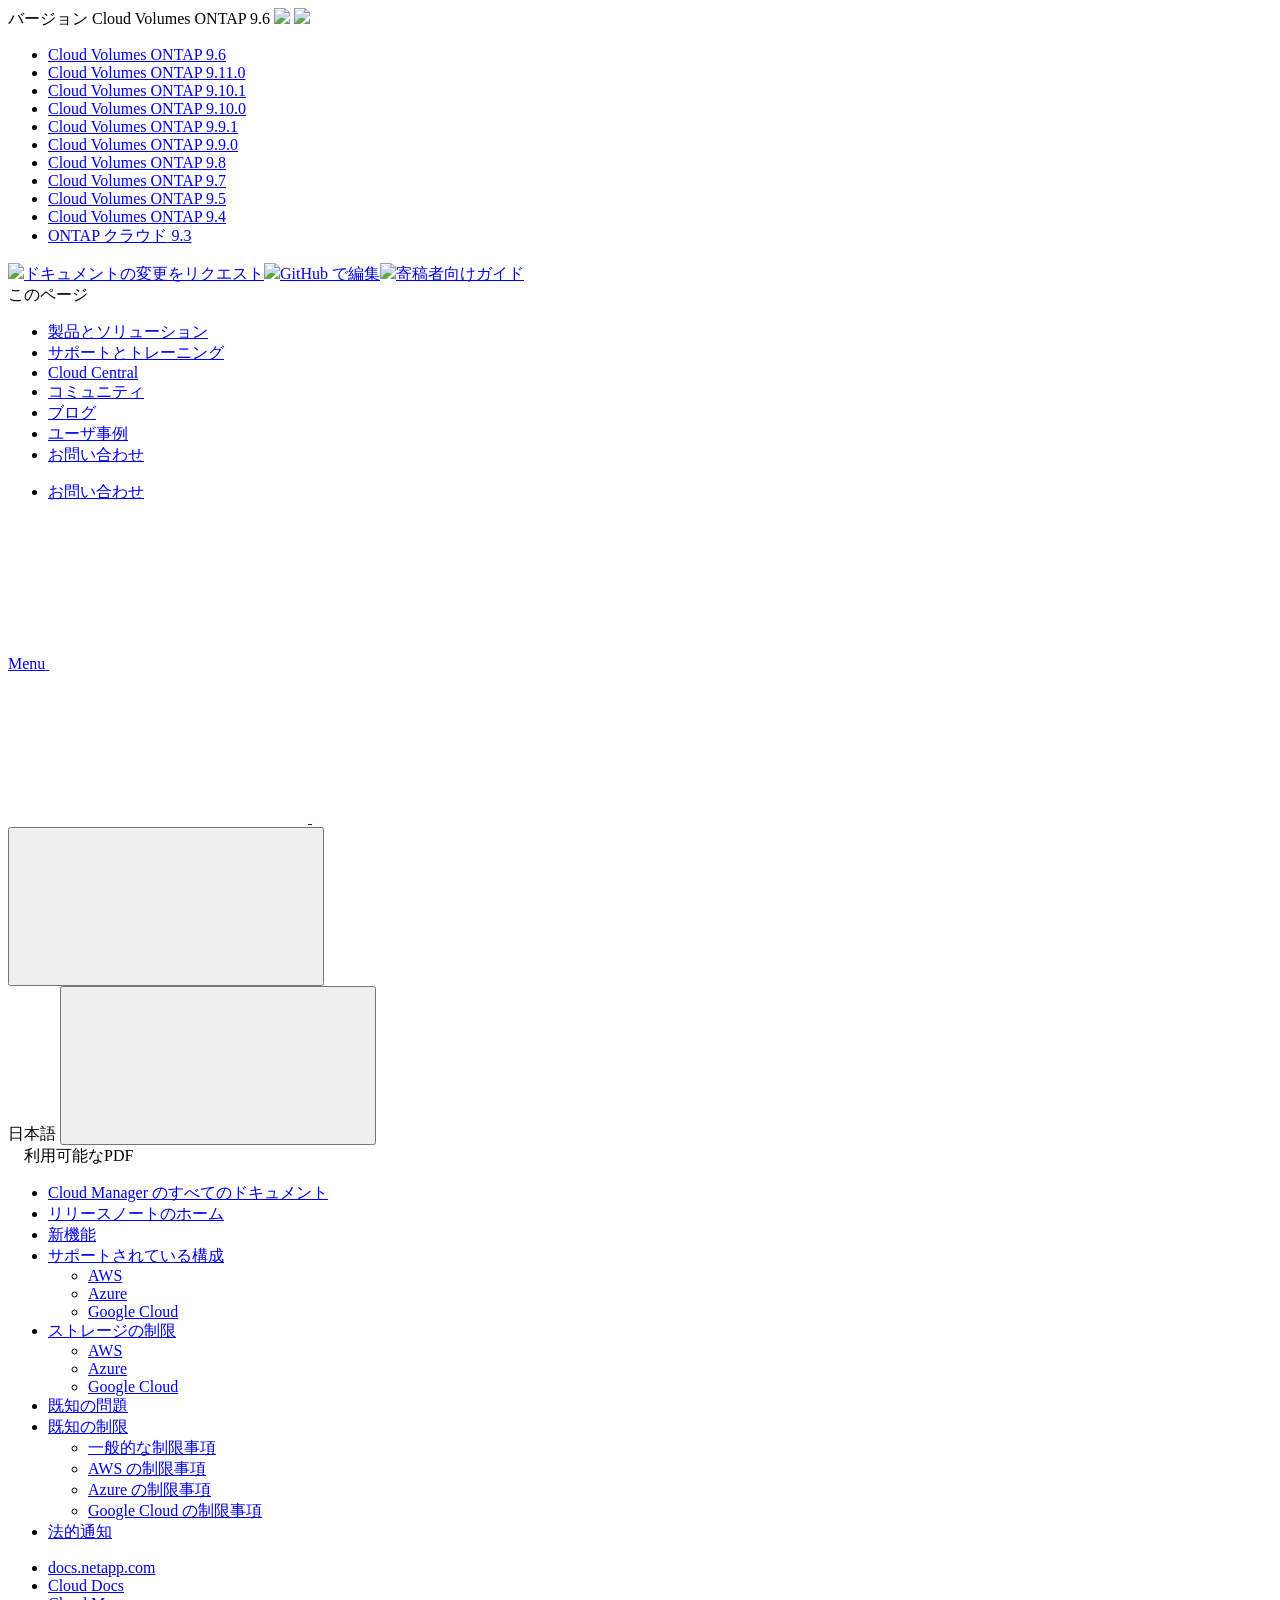
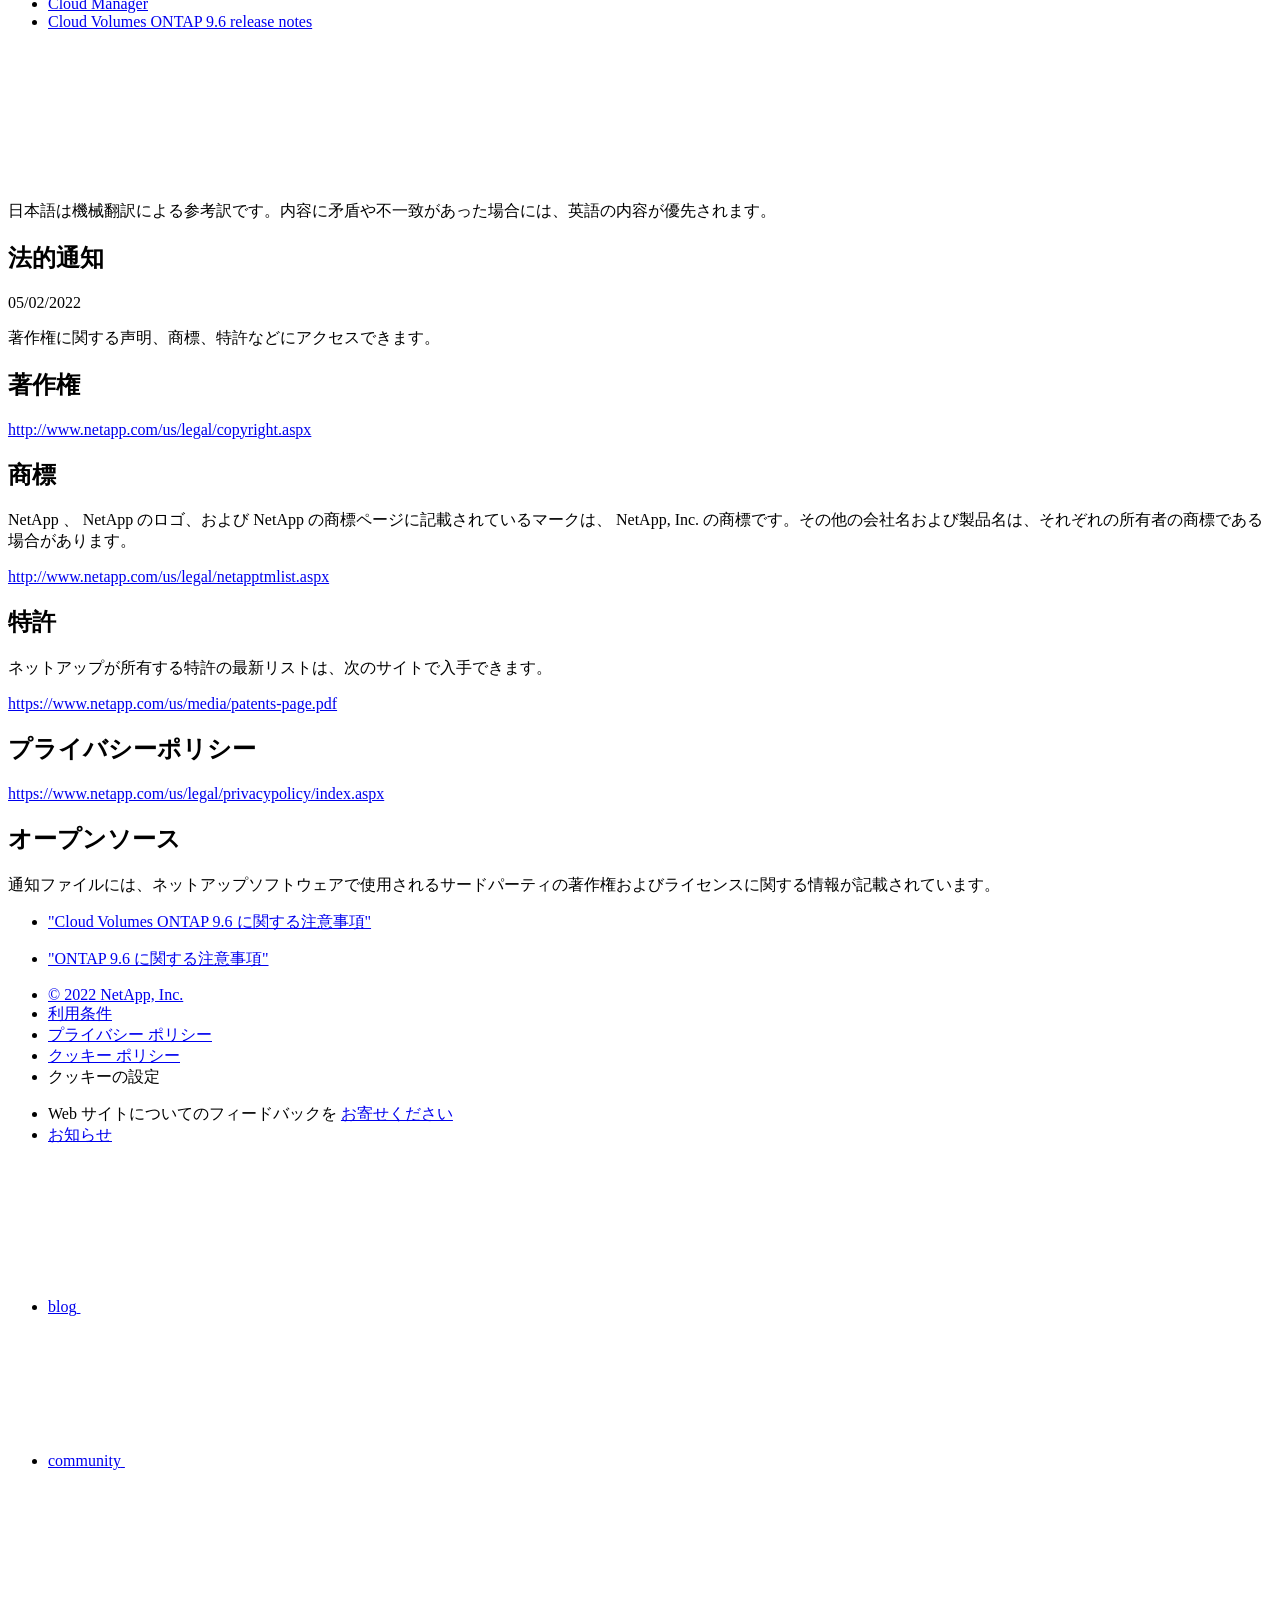
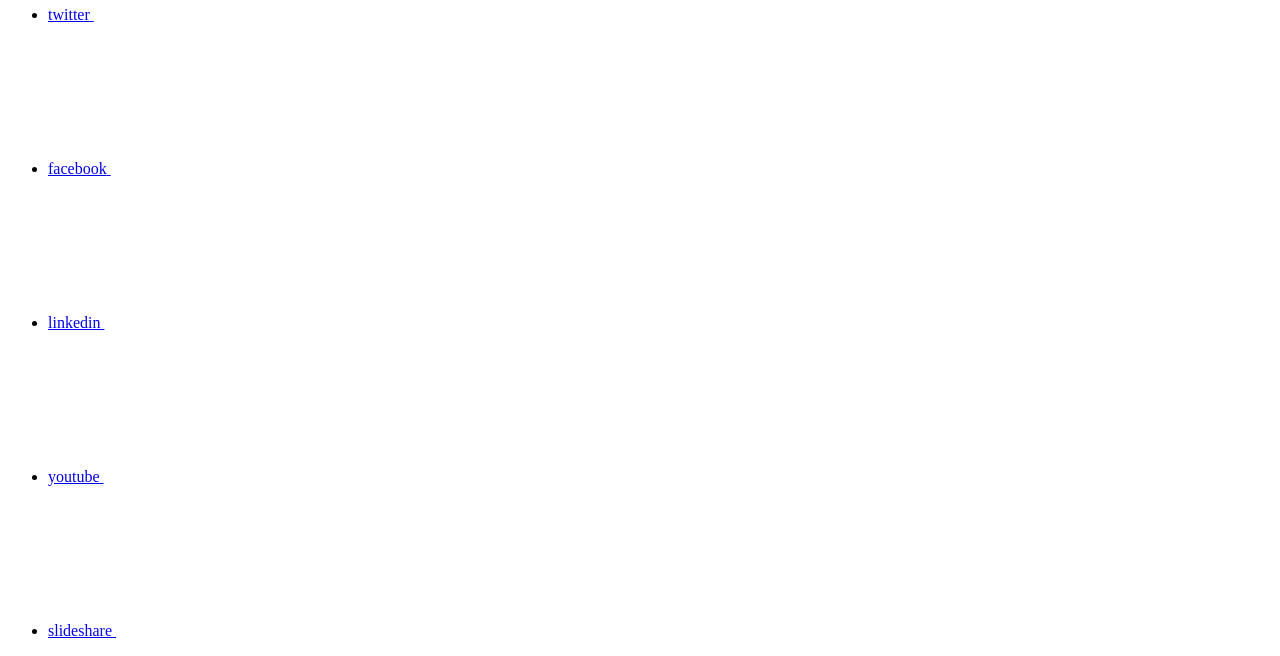
==== commit fc92eeb9: "Deploying to gh-pages from  @ 4cf967e4bcc31a87027e67757f1e71995a09f1a1 🚀" ====
--- a/legal-notices.html
+++ b/legal-notices.html
@@ -386,6 +386,8 @@
                   <a href="https://docs.netapp.com/ko-kr/cloud-volumes-ontap-96-relnotes/legal-notices.html" class="n-menu__header-text"><span translate="no" class="notranslate">한국어</span></a>
                 </li><li class="n-menu__list-item n-menu__list-item--level-1">
                   <a href="https://docs.netapp.com/zh-cn/cloud-volumes-ontap-96-relnotes/legal-notices.html" class="n-menu__header-text"><span translate="no" class="notranslate">简体中文</span></a>
+                </li><li class="n-menu__list-item n-menu__list-item--level-1">
+                  <a href="https://docs.netapp.com/zh-tw/cloud-volumes-ontap-96-relnotes/legal-notices.html" class="n-menu__header-text"><span translate="no" class="notranslate">繁體中文</span></a>
                 </li></ul>
             </li>
           </ul>
@@ -667,6 +669,10 @@
         
 
         
+        <li class="n-breadcrumb__list-item">
+          <a href="https://docs.netapp.com/ja-jp/cloud-manager-family/">Cloud Manager</a>
+        </li>
+        
 
         <li class="n-breadcrumb__list-item">
           <a href="/ja-jp/cloud-volumes-ontap-96-relnotes/">Cloud&nbsp;Volumes&nbsp;ONTAP&nbsp;9.6&nbsp;release&nbsp;notes</a>
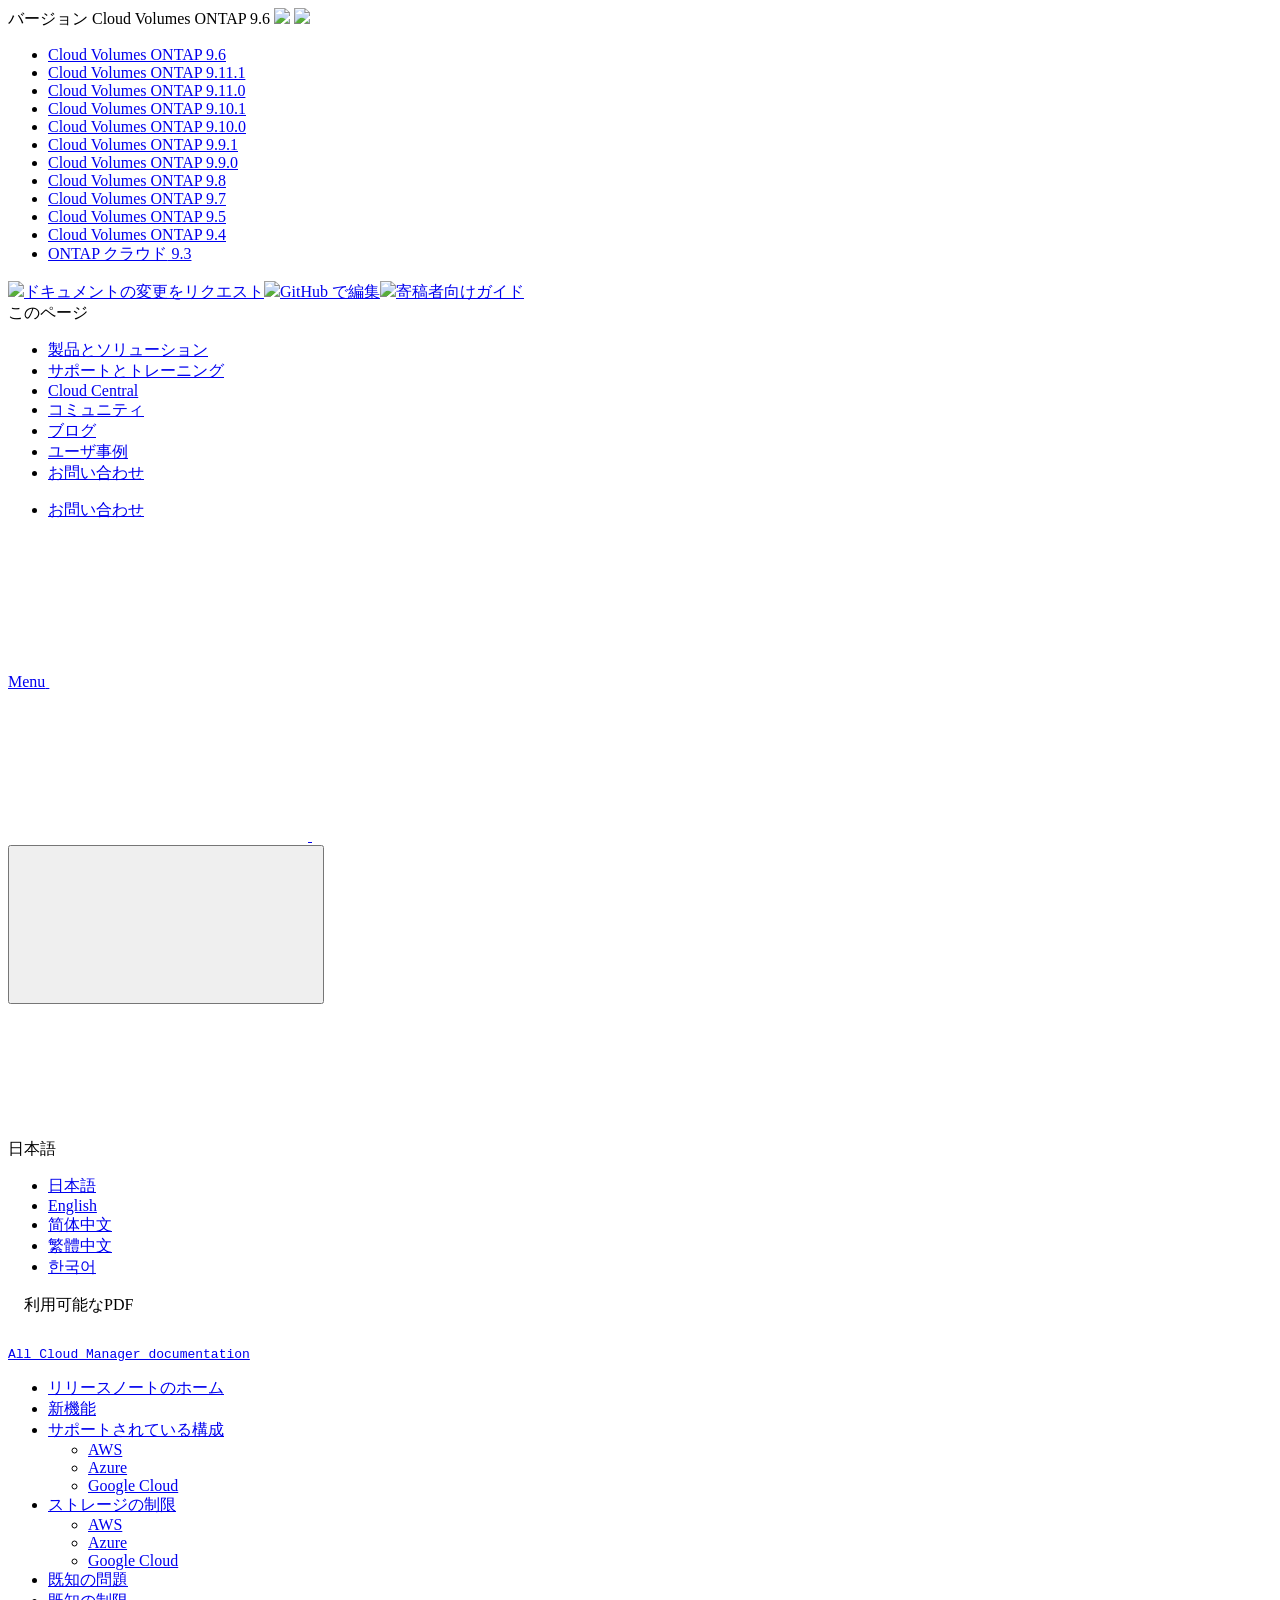
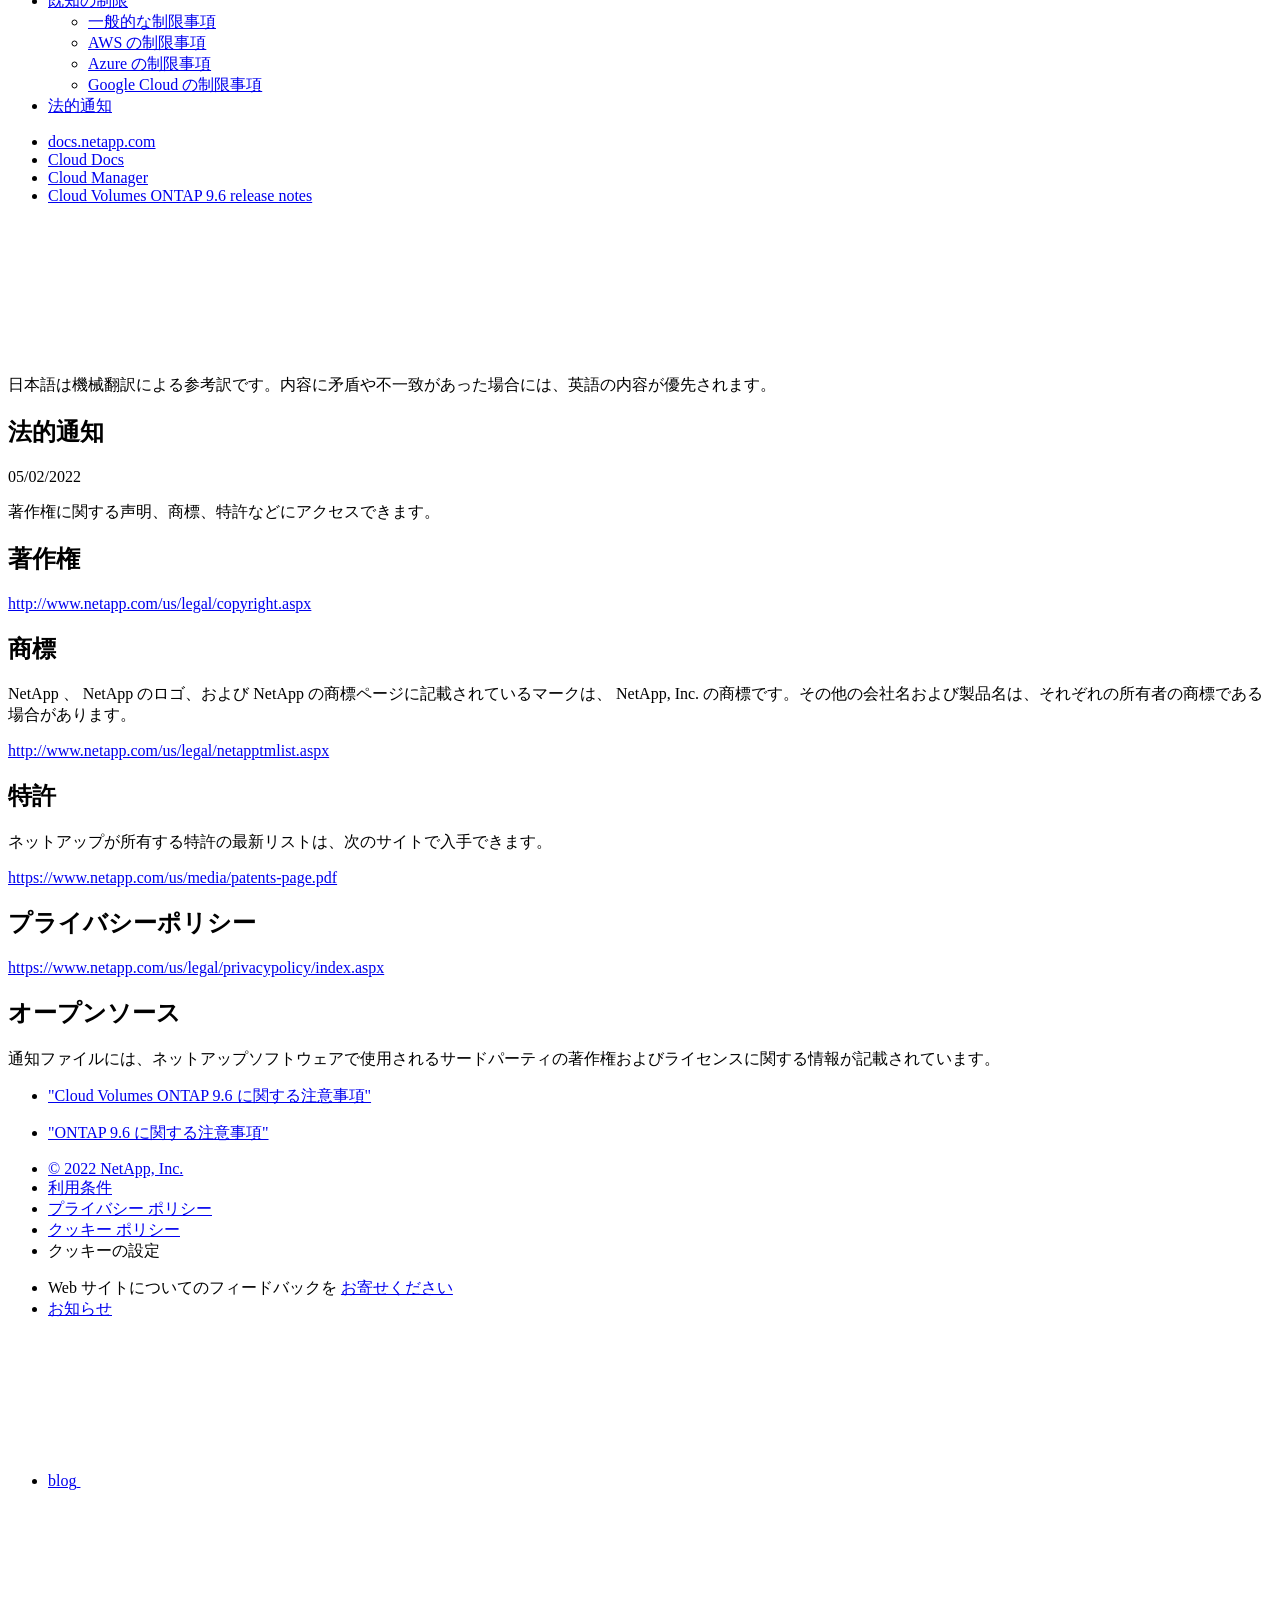
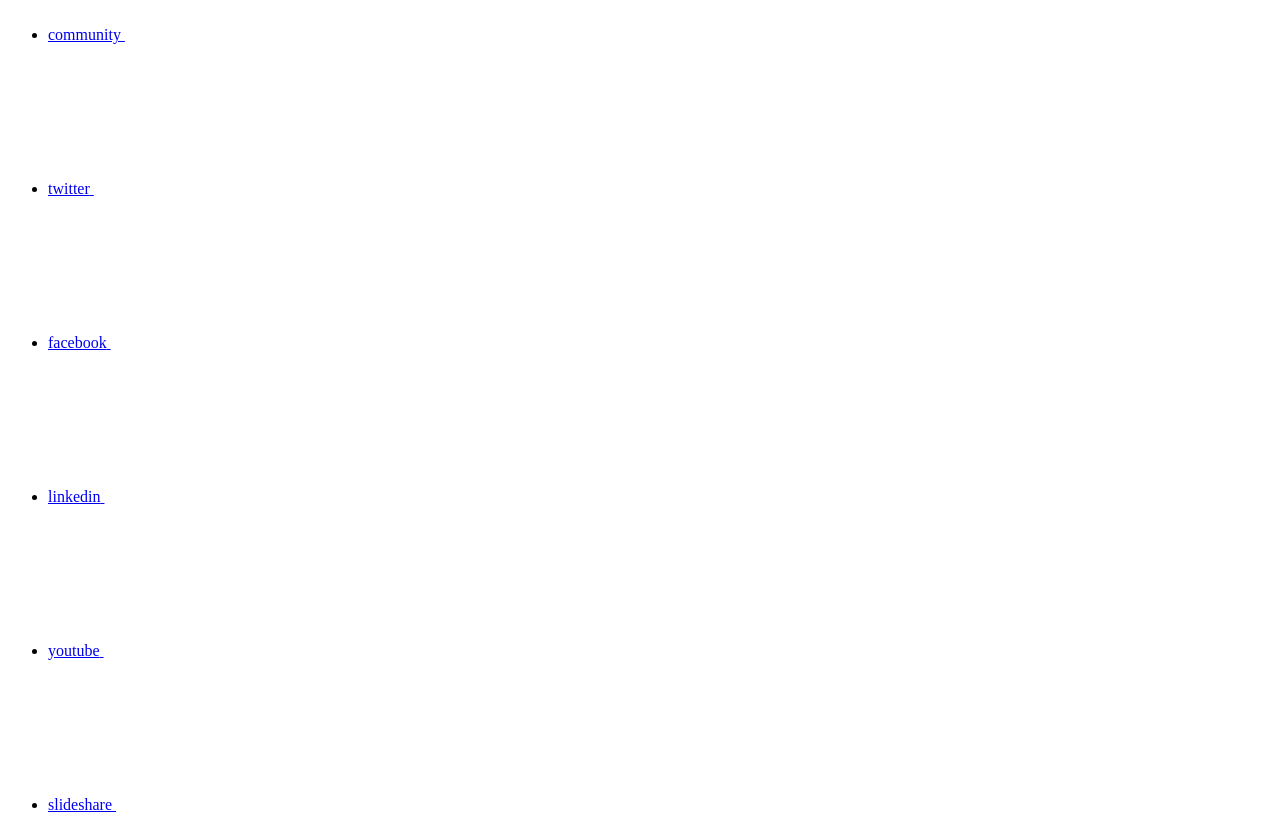
==== commit 16be47ec: "Deploying to gh-pages from  @ d6793ee23284d7b291986f6bbd0a7c667f450bb7 🚀" ====
--- a/legal-notices.html
+++ b/legal-notices.html
@@ -187,6 +187,13 @@
     <li>
       
       <a href="https://docs.netapp.com/ja-jp/cloud-volumes-ontap-relnotes/legal-notices.html" target="_self">
+        <span translate="no" class="notranslate"><span>Cloud Volumes ONTAP</span><span class="version"> 9.11.1</span></span>
+      </a>
+                     
+    </li>
+    <li>
+      
+      <a href="https://docs.netapp.com/ja-jp/cloud-volumes-ontap-9110-relnotes/legal-notices.html" target="_self">
         <span translate="no" class="notranslate"><span>Cloud Volumes ONTAP</span><span class="version"> 9.11.0</span></span>
       </a>
                      
@@ -364,35 +371,27 @@
     </div>
   </div>
   <div class="n-property-bar__toolbar">
-    <!-- Start Language Selector --><div id="ie-i18n" class="n-property-bar__lang-selector">
-      <div id="ie-i18n-menu">
-      <span class="ie-i18n-lang">日本語</span>
-        <button class="ie-i18n-icon-container" type="button">
+    <!-- Start Language Selector --><div id="language-dropdown" class="custom-dropdown custom-dropdown-lang">
+      <div class="custom-dropdown-select custom-dropdown-select-lang">
+      <span class="lang-name">日本語</span>
           <svg class="n-globe__icon" aria-labelledby="title">
             <title>globe</title>
             <use xmlns:xlink="http://www.w3.org/1999/xlink" xlink:href="/ja-jp/cloud-volumes-ontap-96-relnotes/common/svg/sprite.svg#globe"></use>
           </svg>
         </button>
       </div>
-      <div id="n-property-navigation-bar__menu--language-selector" class="ie-i18n-results-container n-menu n-menu--v3 n-menu--is-active" style="display: none;">
-        <div class="n-language-selector-menu">
-          <ul class="n-menu__list">
-            <li class="n-menu__list-column">
-              <ul class="n-menu__list"><li class="n-menu__list-item n-menu__list-item--level-1">
-                  <a href="https://docs.netapp.com/us-en/cloud-volumes-ontap-96-relnotes/legal-notices.html" class="n-menu__header-text"><span translate="no" class="notranslate">English</span></a>
-                </li><li class="n-menu__list-item n-menu__list-item--level-1">
-                  <a href="https://docs.netapp.com/ja-jp/cloud-volumes-ontap-96-relnotes/legal-notices.html" class="n-menu__header-text"><span translate="no" class="notranslate">日本語</span></a>
-                </li><li class="n-menu__list-item n-menu__list-item--level-1">
-                  <a href="https://docs.netapp.com/ko-kr/cloud-volumes-ontap-96-relnotes/legal-notices.html" class="n-menu__header-text"><span translate="no" class="notranslate">한국어</span></a>
-                </li><li class="n-menu__list-item n-menu__list-item--level-1">
-                  <a href="https://docs.netapp.com/zh-cn/cloud-volumes-ontap-96-relnotes/legal-notices.html" class="n-menu__header-text"><span translate="no" class="notranslate">简体中文</span></a>
-                </li><li class="n-menu__list-item n-menu__list-item--level-1">
-                  <a href="https://docs.netapp.com/zh-tw/cloud-volumes-ontap-96-relnotes/legal-notices.html" class="n-menu__header-text"><span translate="no" class="notranslate">繁體中文</span></a>
-                </li></ul>
-            </li>
-          </ul>
-        </div>
-      </div>
+
+      <ul class="custom-dropdown-menu"><li>
+          <a href="https://docs.netapp.com/ja-jp/cloud-volumes-ontap-96-relnotes/legal-notices.html" target="_self"><span translate="no" class="notranslate">日本語</span></a>
+        </li><li>
+          <a href="https://docs.netapp.com/us-en/cloud-volumes-ontap-96-relnotes/legal-notices.html" target="_self"><span translate="no" class="notranslate">English</span></a>
+        </li><li>
+          <a href="https://docs.netapp.com/zh-cn/cloud-volumes-ontap-96-relnotes/legal-notices.html" target="_self"><span translate="no" class="notranslate">简体中文</span></a>
+        </li><li>
+          <a href="https://docs.netapp.com/zh-tw/cloud-volumes-ontap-96-relnotes/legal-notices.html" target="_self"><span translate="no" class="notranslate">繁體中文</span></a>
+        </li><li>
+          <a href="https://docs.netapp.com/ko-kr/cloud-volumes-ontap-96-relnotes/legal-notices.html" target="_self"><span translate="no" class="notranslate">한국어</span></a>
+        </li></ul>
     </div><!-- End Language Selector -->
 
     <div class="n-property-bar__cta"></div>
@@ -447,8 +446,6 @@
         
         <a target="_blank" href="/ja-jp/cloud-volumes-ontap-96-relnotes/pdfs/fullsite-sidebar/Cloud_Volumes_ONTAP_9_6_リリースノート.pdf" >
           <img src="/ja-jp/cloud-volumes-ontap-96-relnotes/images/pdf.png" width="16" height="16"/>このドキュメントサイトのPDF</a>
-
-
 
 
 
@@ -597,10 +594,10 @@
     $("#toggleContainerPdf").toggle('display');
     $(".n-pdf-body-container .zip-pdf-link-container").toggle('display');
   });
-</script><div class="sidebar-nav-container">
-  <ul id="mysidebar" class="nav"><li class=" "><a class="na-navbar-padding" href="https://docs.netapp.com/us-en/cloud-manager-family">
-        Cloud Manager のすべてのドキュメント
-      </a></li><li class=" "><a class="na-navbar-padding" href="/ja-jp/cloud-volumes-ontap-96-relnotes/index.html">
+</script><div class="prod-nav" id="product-nav">
+  <a target="_self" class="prod-fam-nav" href="https://docs.netapp.com/ja-jp/cloud-manager-family/"><img src="/ja-jp/cloud-volumes-ontap-96-relnotes/images/left_arrow.png" alt=""><pre>All Cloud Manager documentation</pre></a>
+</div><div class="sidebar-nav-container" id="mysidebardiv">
+  <ul id="mysidebar" class="nav"><li class=" "><a class="na-navbar-padding" href="/ja-jp/cloud-volumes-ontap-96-relnotes/index.html">
         リリースノートのホーム
       </a></li><li class=" "><a class="na-navbar-padding" href="/ja-jp/cloud-volumes-ontap-96-relnotes/reference-new.html">
         新機能
@@ -922,4 +919,5 @@
     </script>
     <script src='/ja-jp/cloud-volumes-ontap-96-relnotes/js/www-ntap.js'></script>
     <script src='/ja-jp/cloud-volumes-ontap-96-relnotes/js/tabbed-blocks.js'></script>
+    <script src='/ja-jp/cloud-volumes-ontap-96-relnotes/js/sidebar.js'></script>
   </body></html>
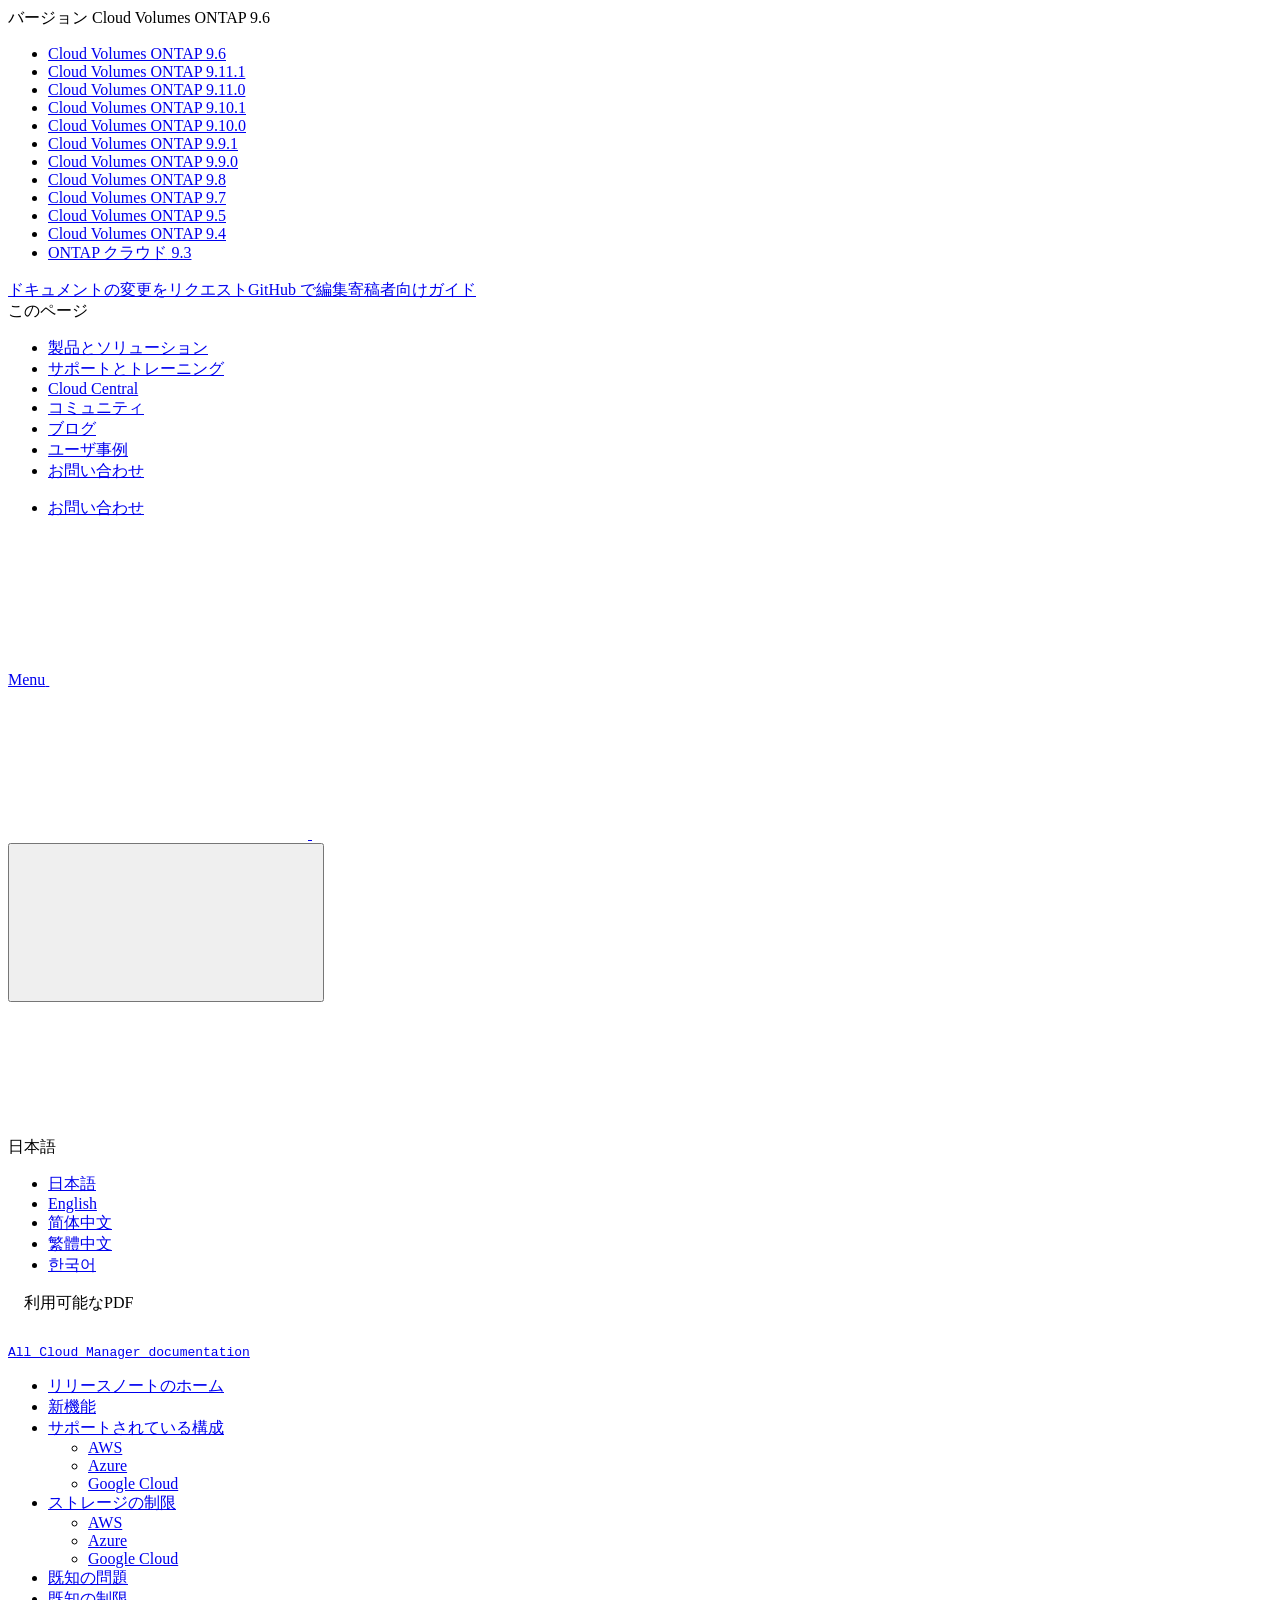
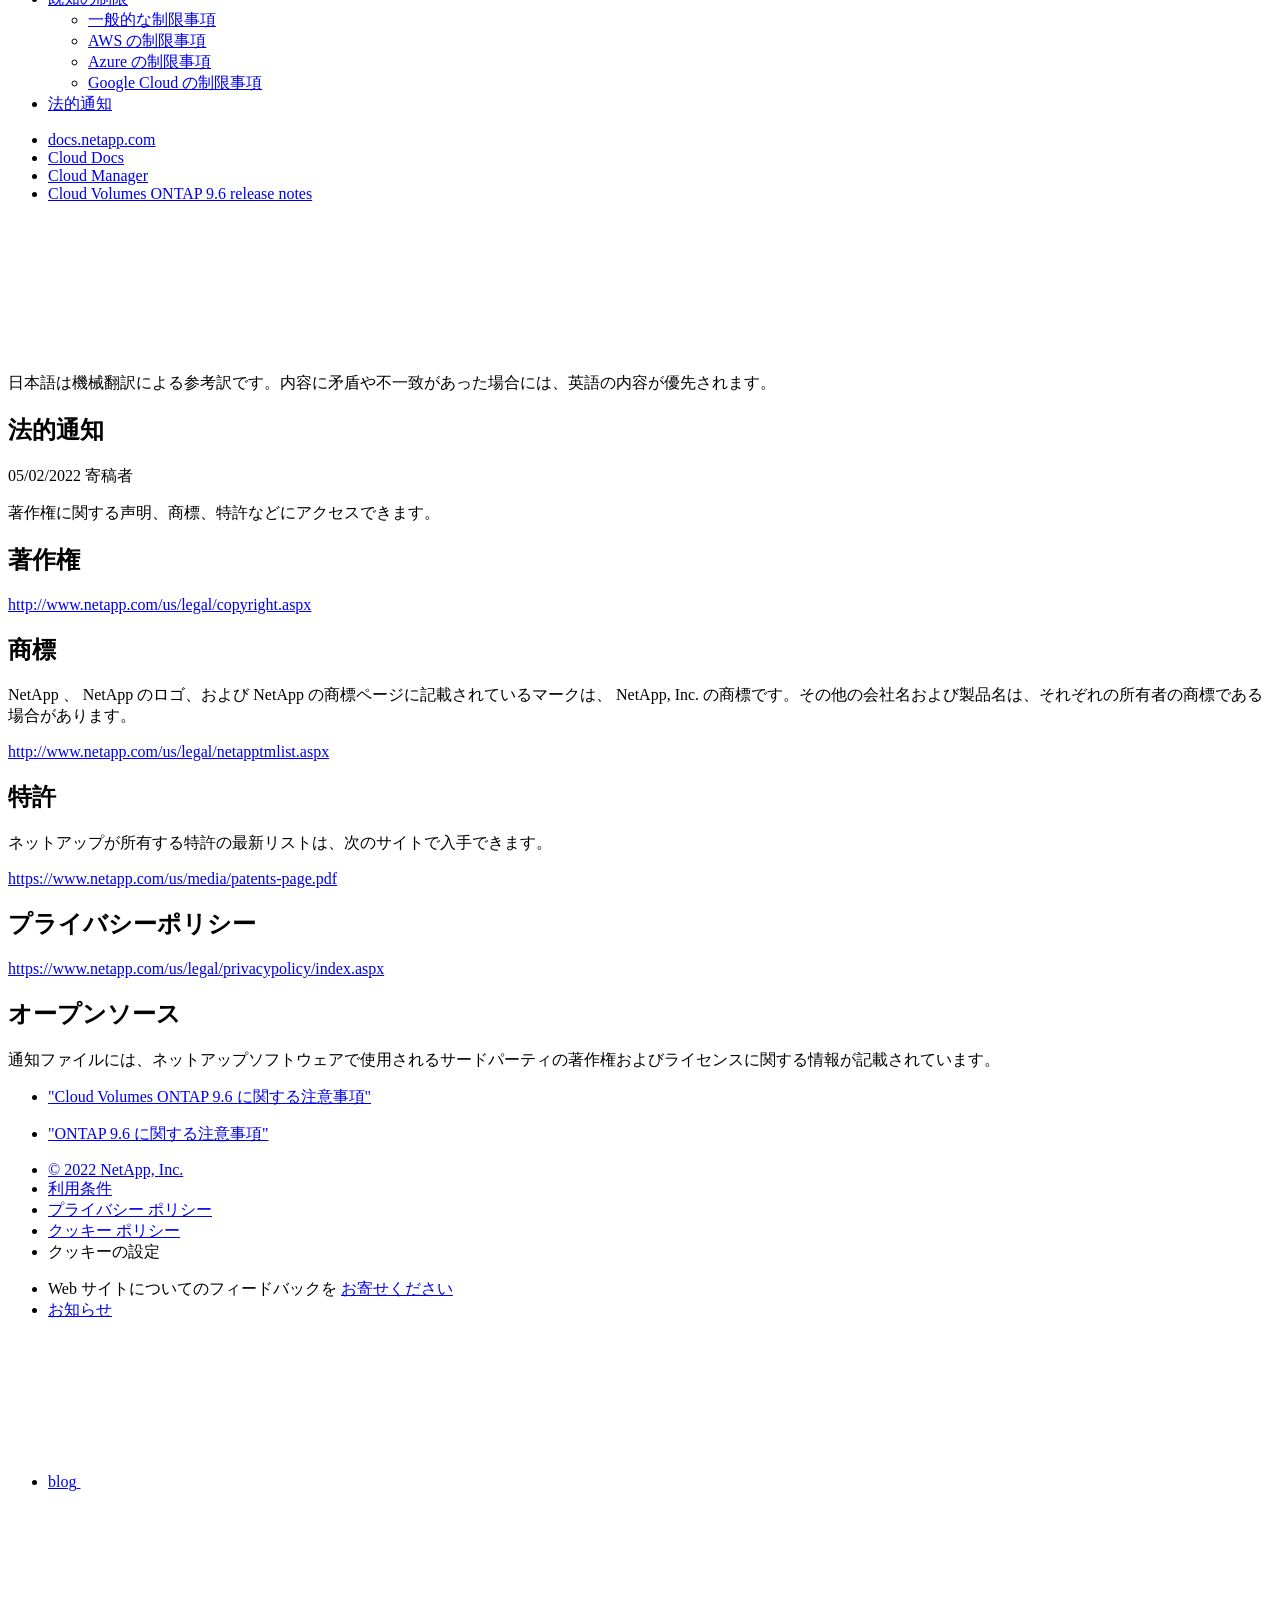
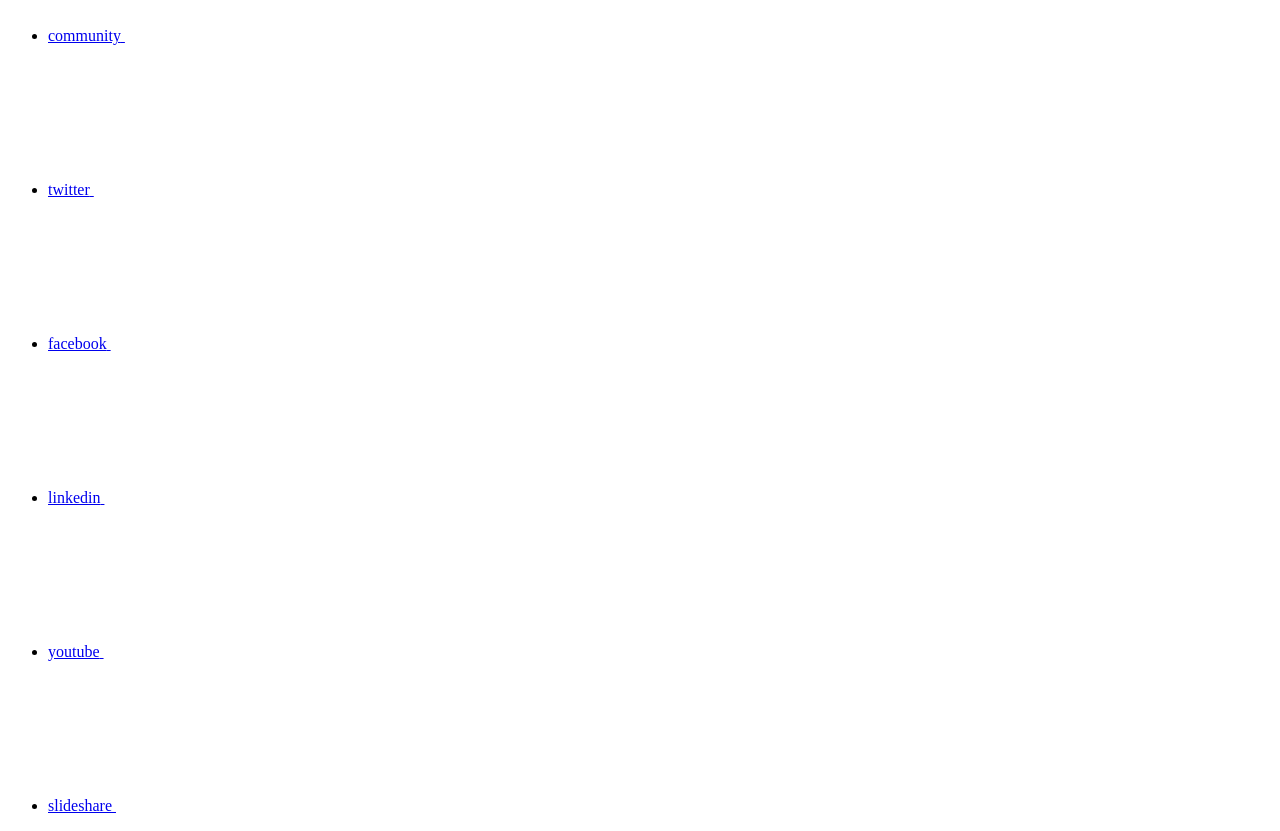
==== commit 39a569e5: "Deploying to gh-pages from  @ cbacad0675afdc513667dadd275fed152b7231af 🚀" ====
--- a/legal-notices.html
+++ b/legal-notices.html
@@ -173,8 +173,8 @@
   <div class="custom-dropdown-select unselected" title="Cloud Volumes ONTAP 9.6">
     <label>バージョン</label>
     <span translate="no" class="notranslate">Cloud Volumes ONTAP 9.6</span>
-    <img src="/ja-jp/cloud-volumes-ontap-96-relnotes/images/chevron_up.svg" class="custom-icon chevrondown invisible" />
-    <img src="/ja-jp/cloud-volumes-ontap-96-relnotes/images/chevron_down.svg" class="custom-icon chevronup" />
+    <img src="/ja-jp/cloud-volumes-ontap-96-relnotes/images/chevron_up.svg" alt="" class="custom-icon chevrondown invisible" />
+    <img src="/ja-jp/cloud-volumes-ontap-96-relnotes/images/chevron_down.svg" alt="" class="custom-icon chevronup" />
   </div>
 
   <ul class="custom-dropdown-menu"><li>
@@ -263,7 +263,7 @@
     </li>
     
   </ul>
-</div><div class="page-nav-contribute"><a target="_blank" href="https://github.com/NetAppDocs/cloud-volumes-ontap-96-relnotes/issues/new?body=Page%3A%20[法的通知](https://docs.netapp.com/ja-jp/cloud-volumes-ontap-96-relnotes/legal-notices.html)" class="page-nav-contribute-link" role="button"><img src="/ja-jp/cloud-volumes-ontap-96-relnotes/images/discuss-sm.svg" class="github-icon" />ドキュメントの変更をリクエスト</a><a target="_blank" href="https://github.com/NetAppDocs/cloud-volumes-ontap-96-relnotes/blob/main/legal-notices.adoc" class="page-nav-contribute-link" role="button"><img src="/ja-jp/cloud-volumes-ontap-96-relnotes/images/edit-sm.svg" class="github-icon" />GitHub で編集</a><a target="_blank" href="https://docs.netapp.com/us-en/contribute/" class="page-nav-contribute-link"  ><img src="/ja-jp/cloud-volumes-ontap-96-relnotes/images/article-sm.svg" class="github-icon" />寄稿者向けガイド</a></div>
+</div><div class="page-nav-contribute"><a target="_blank" href="https://github.com/NetAppDocs/cloud-volumes-ontap-96-relnotes/issues/new?body=Page%3A%20[法的通知](https://docs.netapp.com/ja-jp/cloud-volumes-ontap-96-relnotes/legal-notices.html)" class="page-nav-contribute-link" role="button"><img src="/ja-jp/cloud-volumes-ontap-96-relnotes/images/discuss-sm.svg" alt="" class="github-icon" />ドキュメントの変更をリクエスト</a><a target="_blank" href="https://github.com/NetAppDocs/cloud-volumes-ontap-96-relnotes/blob/main/legal-notices.adoc" class="page-nav-contribute-link" role="button"><img src="/ja-jp/cloud-volumes-ontap-96-relnotes/images/edit-sm.svg" alt="" class="github-icon" />GitHub で編集</a><a target="_blank" href="https://docs.netapp.com/us-en/contribute/" class="page-nav-contribute-link"  ><img src="/ja-jp/cloud-volumes-ontap-96-relnotes/images/article-sm.svg" alt="" class="github-icon" />寄稿者向けガイド</a></div>
     <div class="page-nav-container">
       <nav class="page-nav-fixed">
         <div class="page-nav-title">このページ</div>
@@ -352,11 +352,13 @@
           <div id="react-search" 
           data-search-html="/ja-jp/cloud-volumes-ontap-96-relnotes/search.html"
           data-type="widget" 
-          data-placeholder="ドキュメントを検索" 
-          data-no-results-found="{query}に該当する結果はありません" 
-          data-did-you-mean="{suggestion} を検索" 
-          data-no-results-found-did-you-mean="{query} に該当する結果はありません。{suggestion} の間違いではありませんか?" 
-          data-results-found="{hitCount} 件見つかりました"  
+          data-placeholder="ドキュメントを検索"
+          data-no-results-found="{query}に該当する結果はありません"
+          data-did-you-mean="{suggestion} を検索"
+          data-no-results-found-did-you-mean="{query} に該当する結果はありません。{suggestion} の間違いではありませんか?"
+          data-results-found="{hitCount} 件見つかりました"
+          data-error-message="We're sorry, an issue occurred when fetching your results. Please try again."
+          data-error-reset="Reset Search"
           data-sk-es-pf-indexes=""
           data-flavor=""></div>
           <button class="n-property-bar__search-toggle-button" type="button">
@@ -435,7 +437,7 @@
   <div class="col-md-3" id="sidebar-height">
       <div class="n-pdf-header">
   <a id="toggleButtonPdf" class="n-pdf-button" type="button">
-    <img src="/ja-jp/cloud-volumes-ontap-96-relnotes/images/pdf.png" width="16" height="16"/>利用可能なPDF<span>
+    <img src="/ja-jp/cloud-volumes-ontap-96-relnotes/images/pdf.png" alt="" width="16" height="16"/>利用可能なPDF<span>
     </span>
   </a>
 </div>
@@ -445,7 +447,7 @@
         
         
         <a target="_blank" href="/ja-jp/cloud-volumes-ontap-96-relnotes/pdfs/fullsite-sidebar/Cloud_Volumes_ONTAP_9_6_リリースノート.pdf" >
-          <img src="/ja-jp/cloud-volumes-ontap-96-relnotes/images/pdf.png" width="16" height="16"/>このドキュメントサイトのPDF</a>
+          <img src="/ja-jp/cloud-volumes-ontap-96-relnotes/images/pdf.png" alt="" width="16" height="16"/>このドキュメントサイトのPDF</a>
 
 
 
@@ -462,7 +464,7 @@
               href="/ja-jp/cloud-volumes-ontap-96-relnotes/pdfs/sidebar/サポートされている構成.pdf" 
             
           >
-            <img src="/ja-jp/cloud-volumes-ontap-96-relnotes/images/pdf.png" width="16" height="16"/>
+            <img src="/ja-jp/cloud-volumes-ontap-96-relnotes/images/pdf.png" alt="" width="16" height="16"/>
             サポートされている構成
           </a>
           
@@ -472,8 +474,6 @@
 
 
 
-
-          
         </li>
       </ul>
     
@@ -493,7 +493,7 @@
               href="/ja-jp/cloud-volumes-ontap-96-relnotes/pdfs/sidebar/ストレージの制限.pdf" 
             
           >
-            <img src="/ja-jp/cloud-volumes-ontap-96-relnotes/images/pdf.png" width="16" height="16"/>
+            <img src="/ja-jp/cloud-volumes-ontap-96-relnotes/images/pdf.png" alt="" width="16" height="16"/>
             ストレージの制限
           </a>
           
@@ -503,8 +503,6 @@
 
 
 
-
-          
         </li>
       </ul>
     
@@ -526,7 +524,7 @@
               href="/ja-jp/cloud-volumes-ontap-96-relnotes/pdfs/sidebar/既知の制限.pdf" 
             
           >
-            <img src="/ja-jp/cloud-volumes-ontap-96-relnotes/images/pdf.png" width="16" height="16"/>
+            <img src="/ja-jp/cloud-volumes-ontap-96-relnotes/images/pdf.png" alt="" width="16" height="16"/>
             既知の制限
           </a>
           
@@ -538,8 +536,6 @@
 
 
 
-
-          
         </li>
       </ul>
     
@@ -547,21 +543,13 @@
   
 
 
-    <ul class="subfolders" style="display:none;"><li class="active pdf-hide">
-  <a target="_blank" href="/ja-jp/cloud-volumes-ontap-96-relnotes/pdfs/pages/legal-notices.pdf" >
-    <img src="/ja-jp/cloud-volumes-ontap-96-relnotes/images/pdf.png" width="16" height="16"/>
-    PDF of this page
-  </a>
-</li>
-
-</ul>
-  
-
+    <ul class="subfolders" id="pdf-remove" style="display:none;"><li class="active"></li></ul>
+  
 
 </li></ul>
   <div class="zip-pdf-link-container" style="display: none;">   
     <a href="#" id="zipPdf">
-      <img src="/ja-jp/cloud-volumes-ontap-96-relnotes/images/pdf-zip.png" width="16" height="16"/>
+      <img src="/ja-jp/cloud-volumes-ontap-96-relnotes/images/pdf-zip.png" alt="" width="16" height="16"/>
       <pre>個別のPDFドキュメントのコレクション<span class="zip-size"></span></pre>
     </a><div id="zip-link-popup" class="hide">
     <div class="inner-modal">
@@ -707,6 +695,9 @@
     
   
 
+<span>寄稿者
+</span>
+
 
 </p>
 
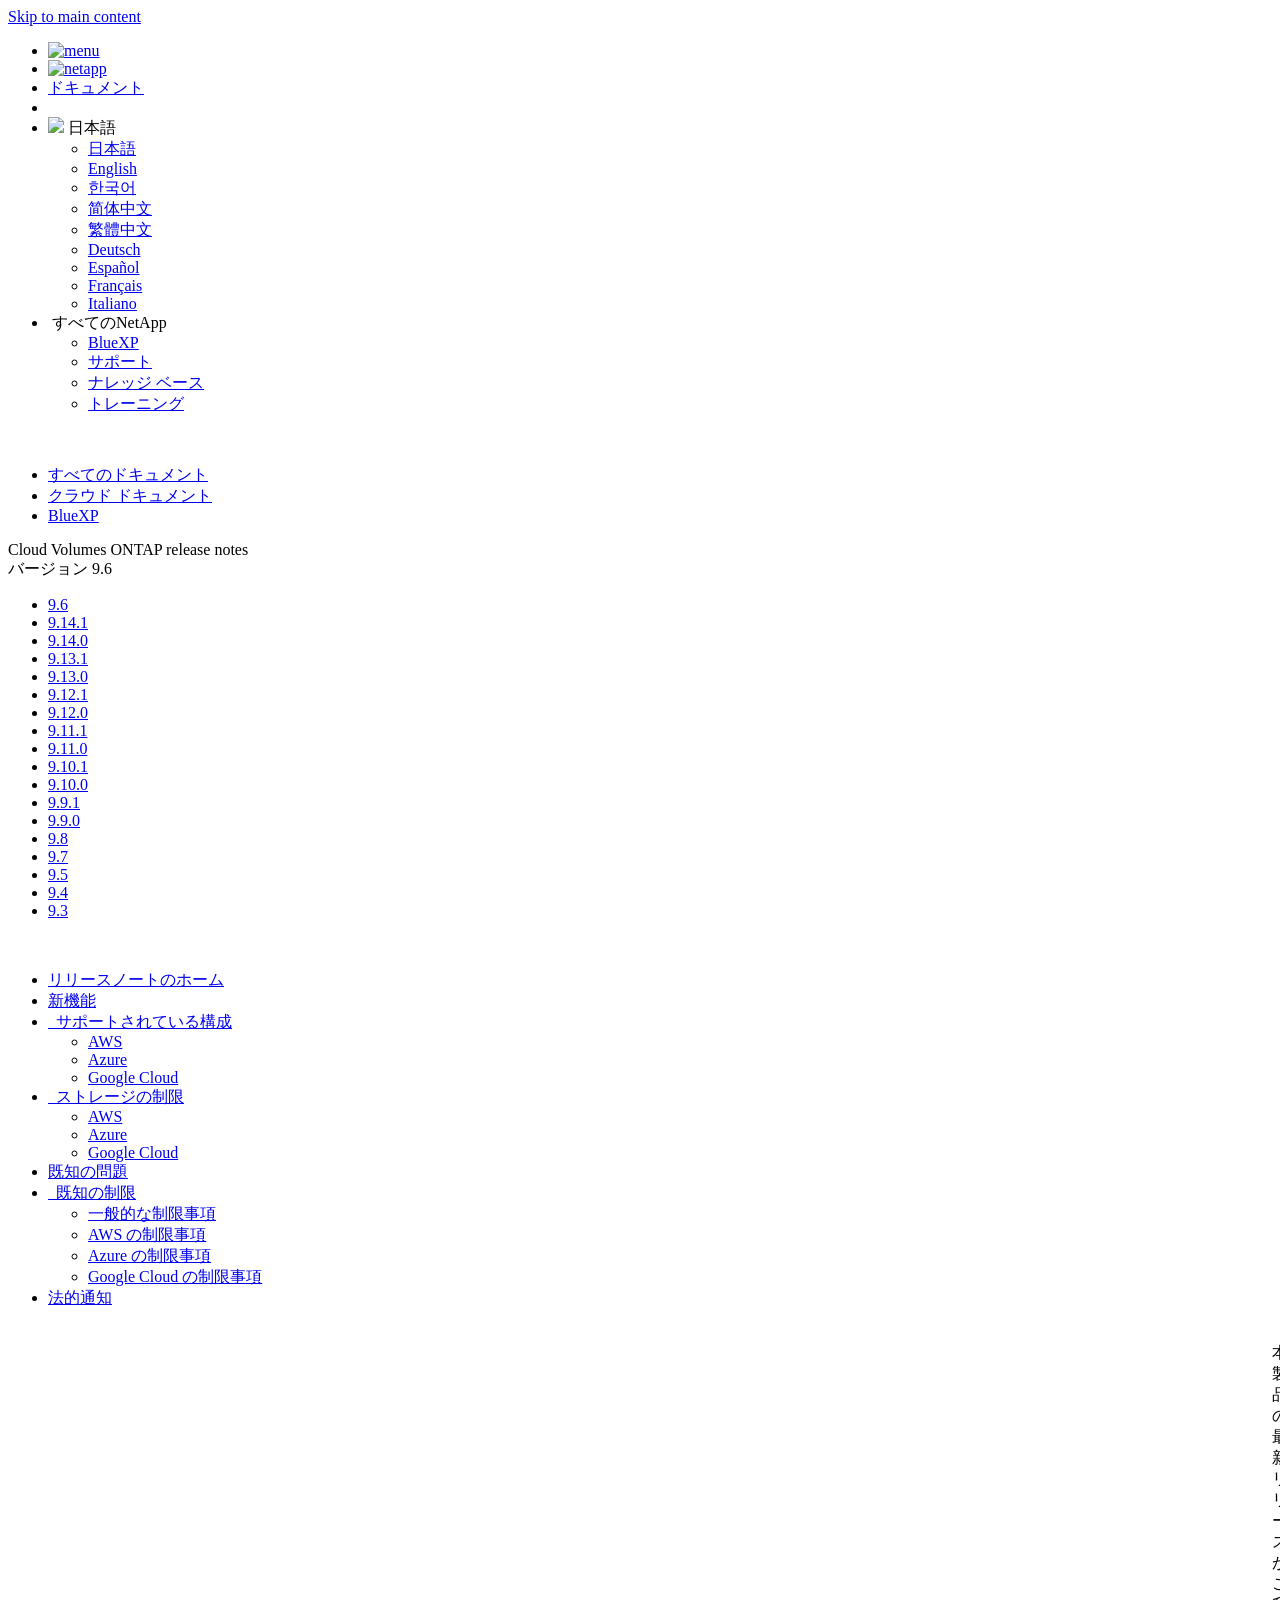
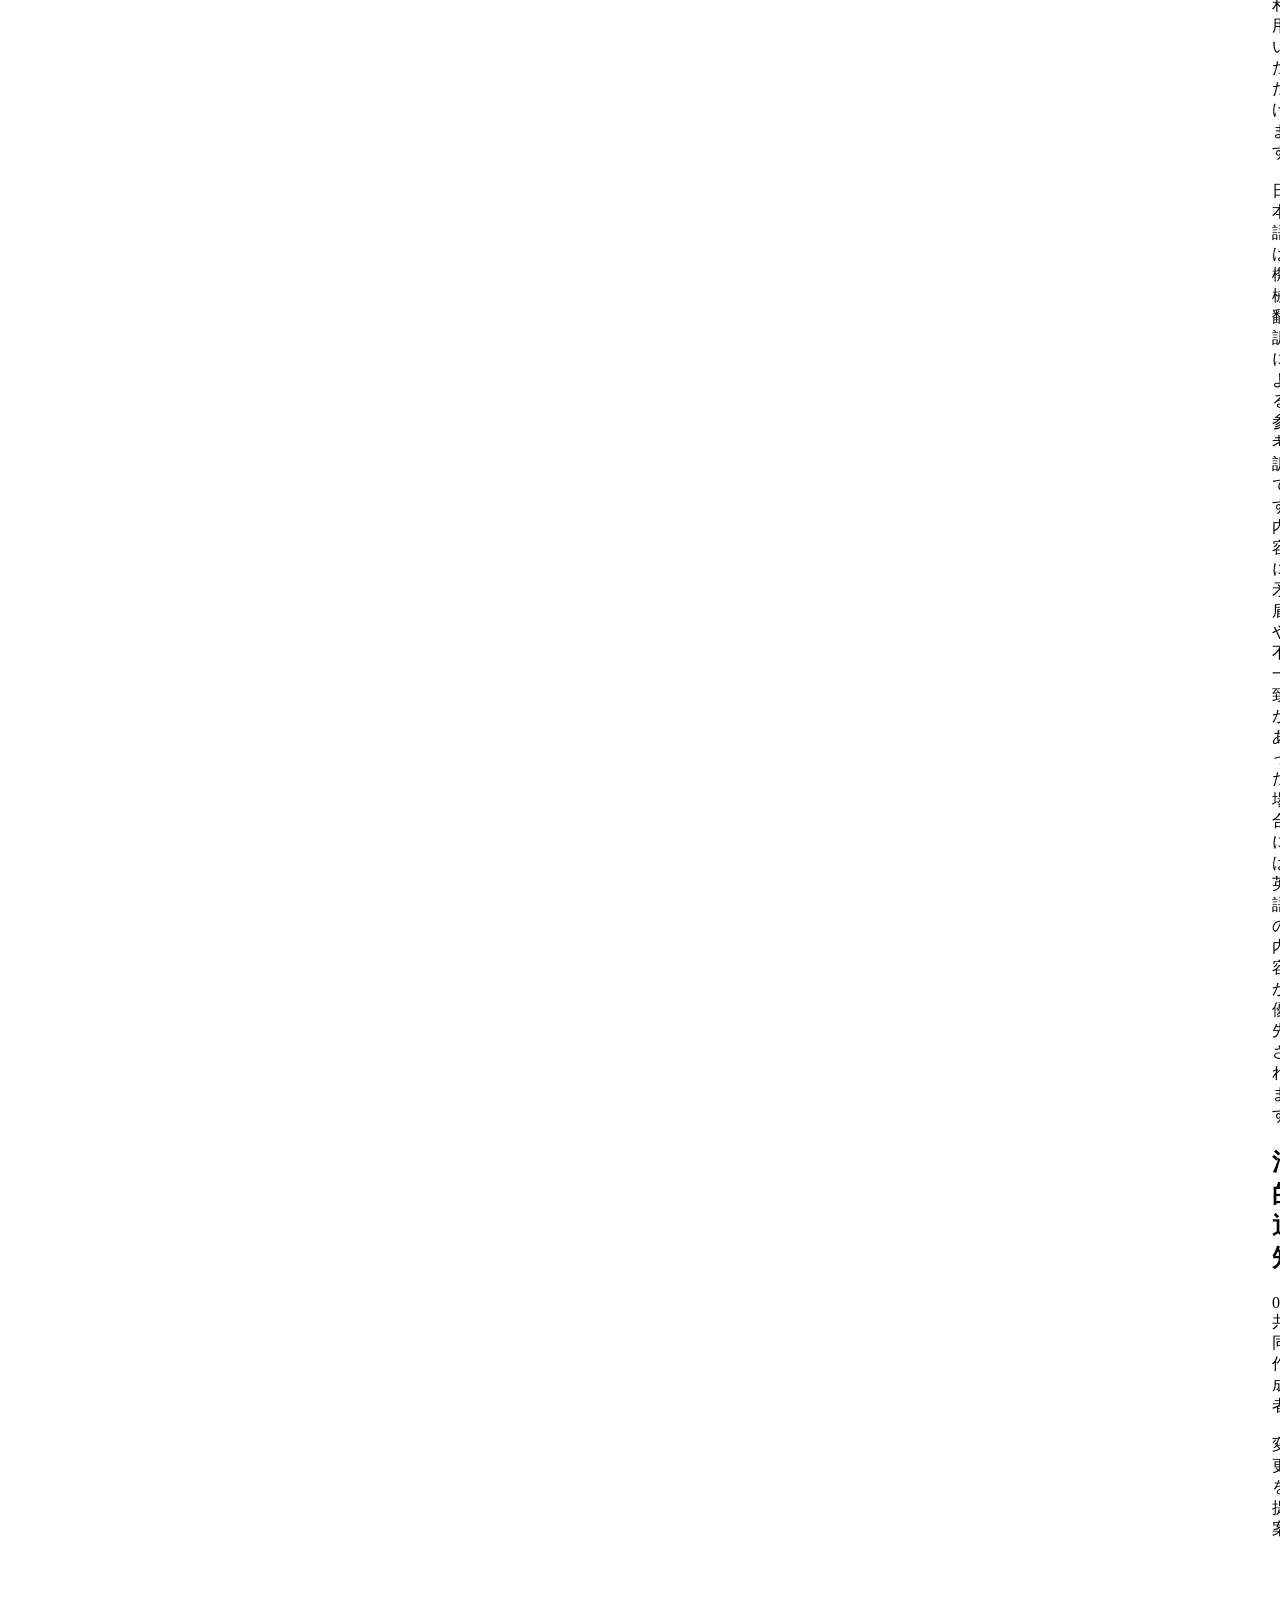
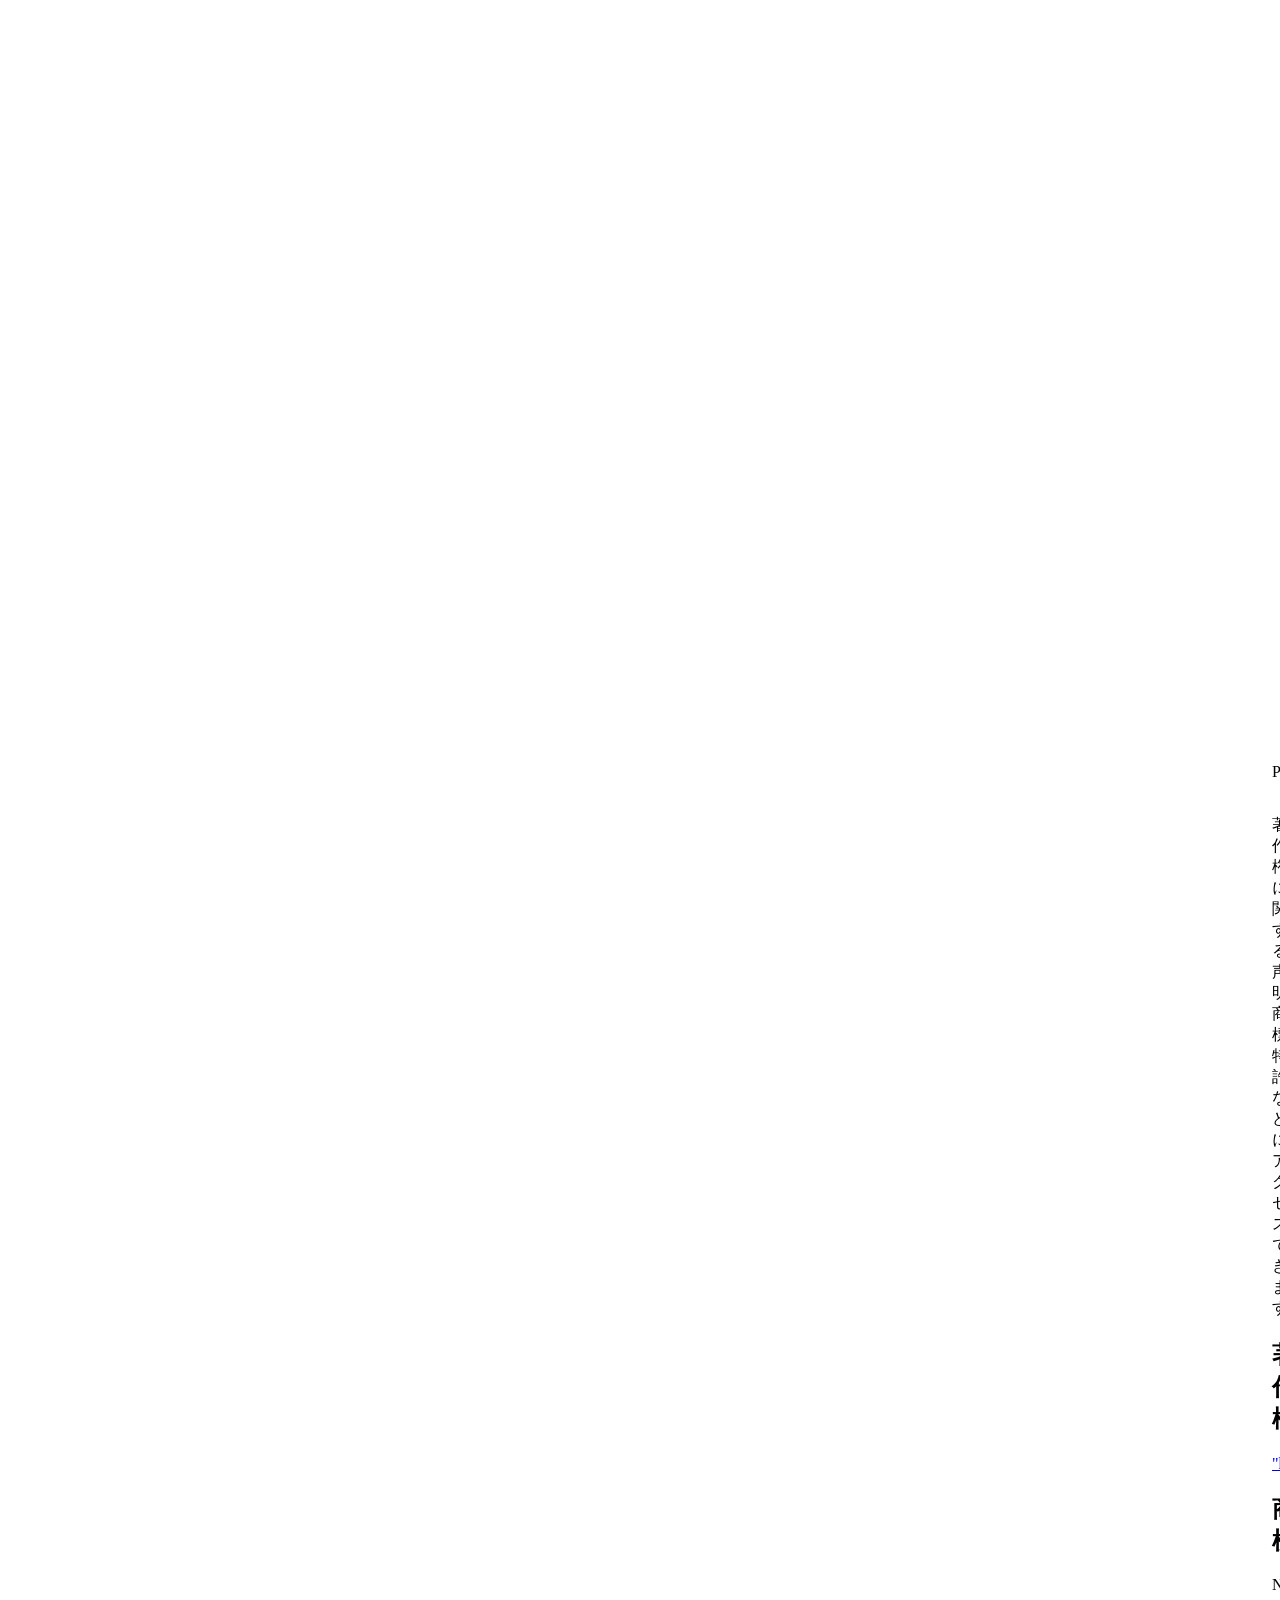
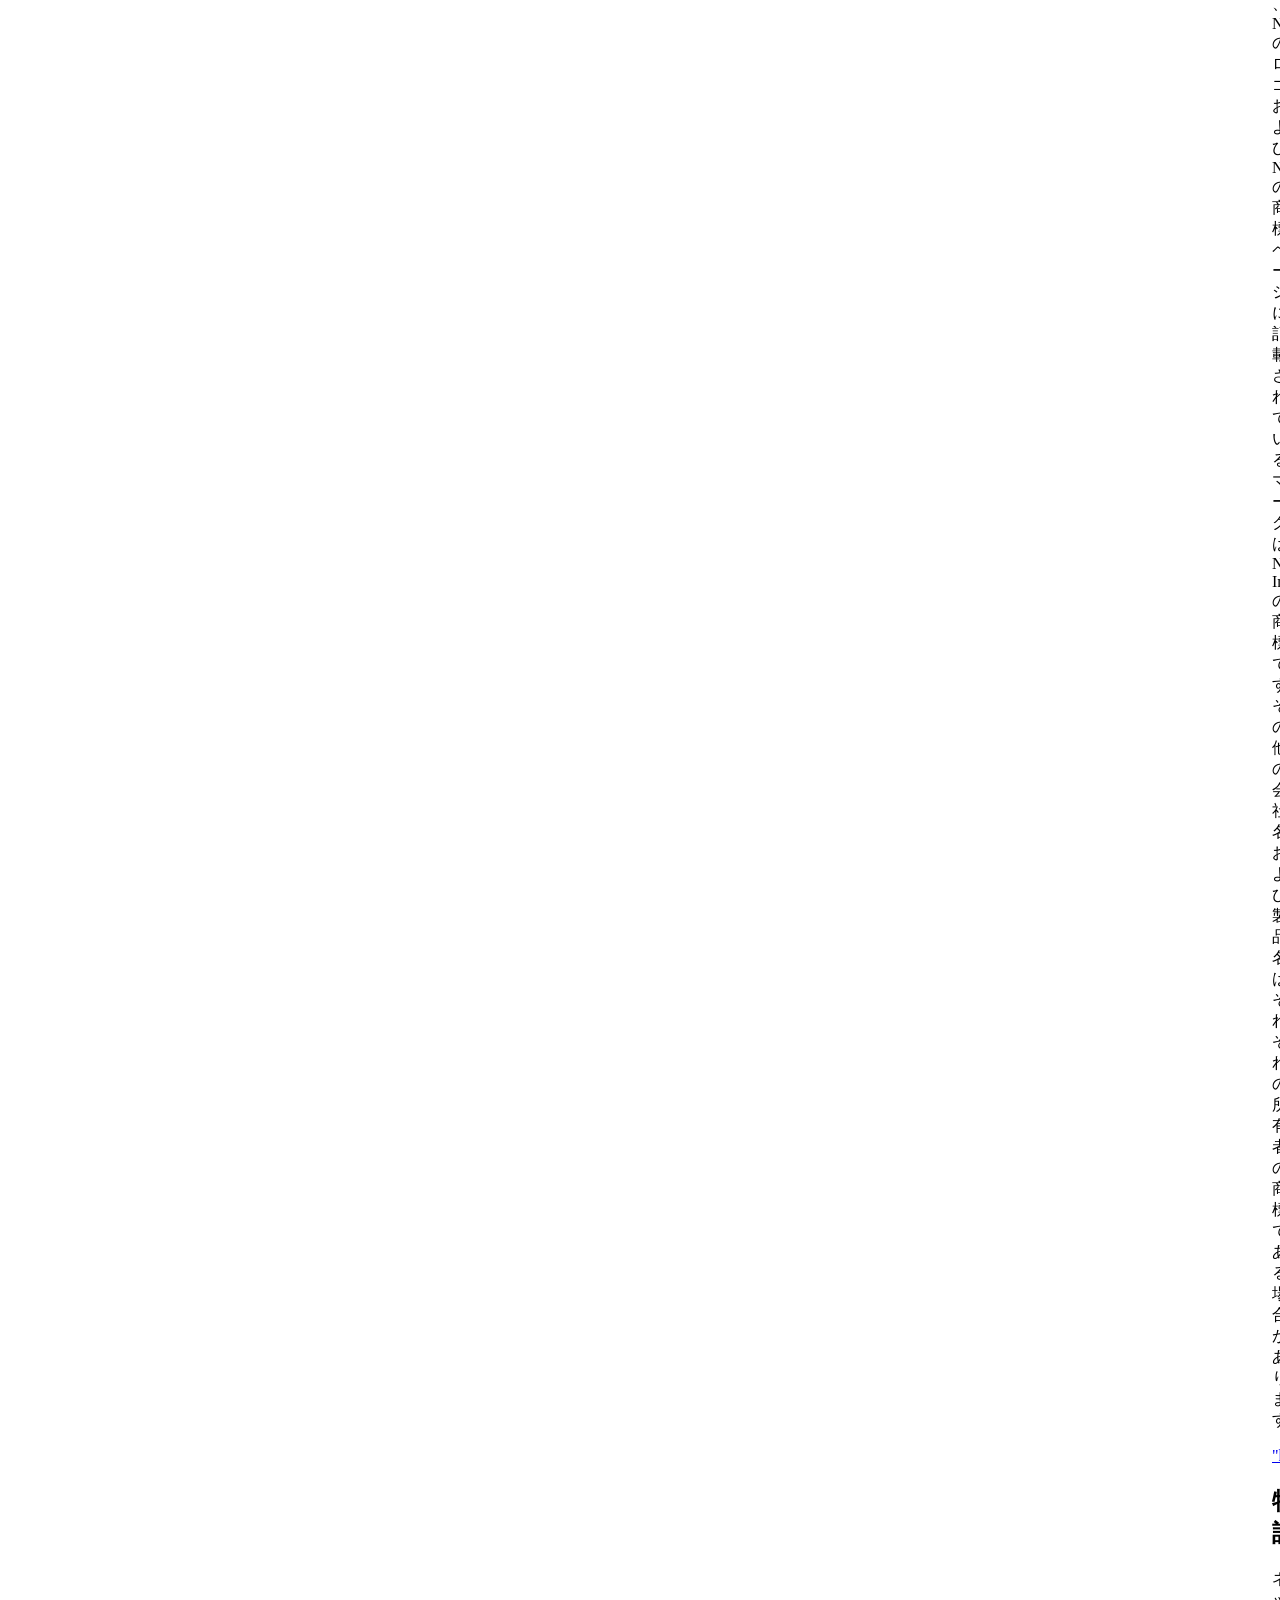
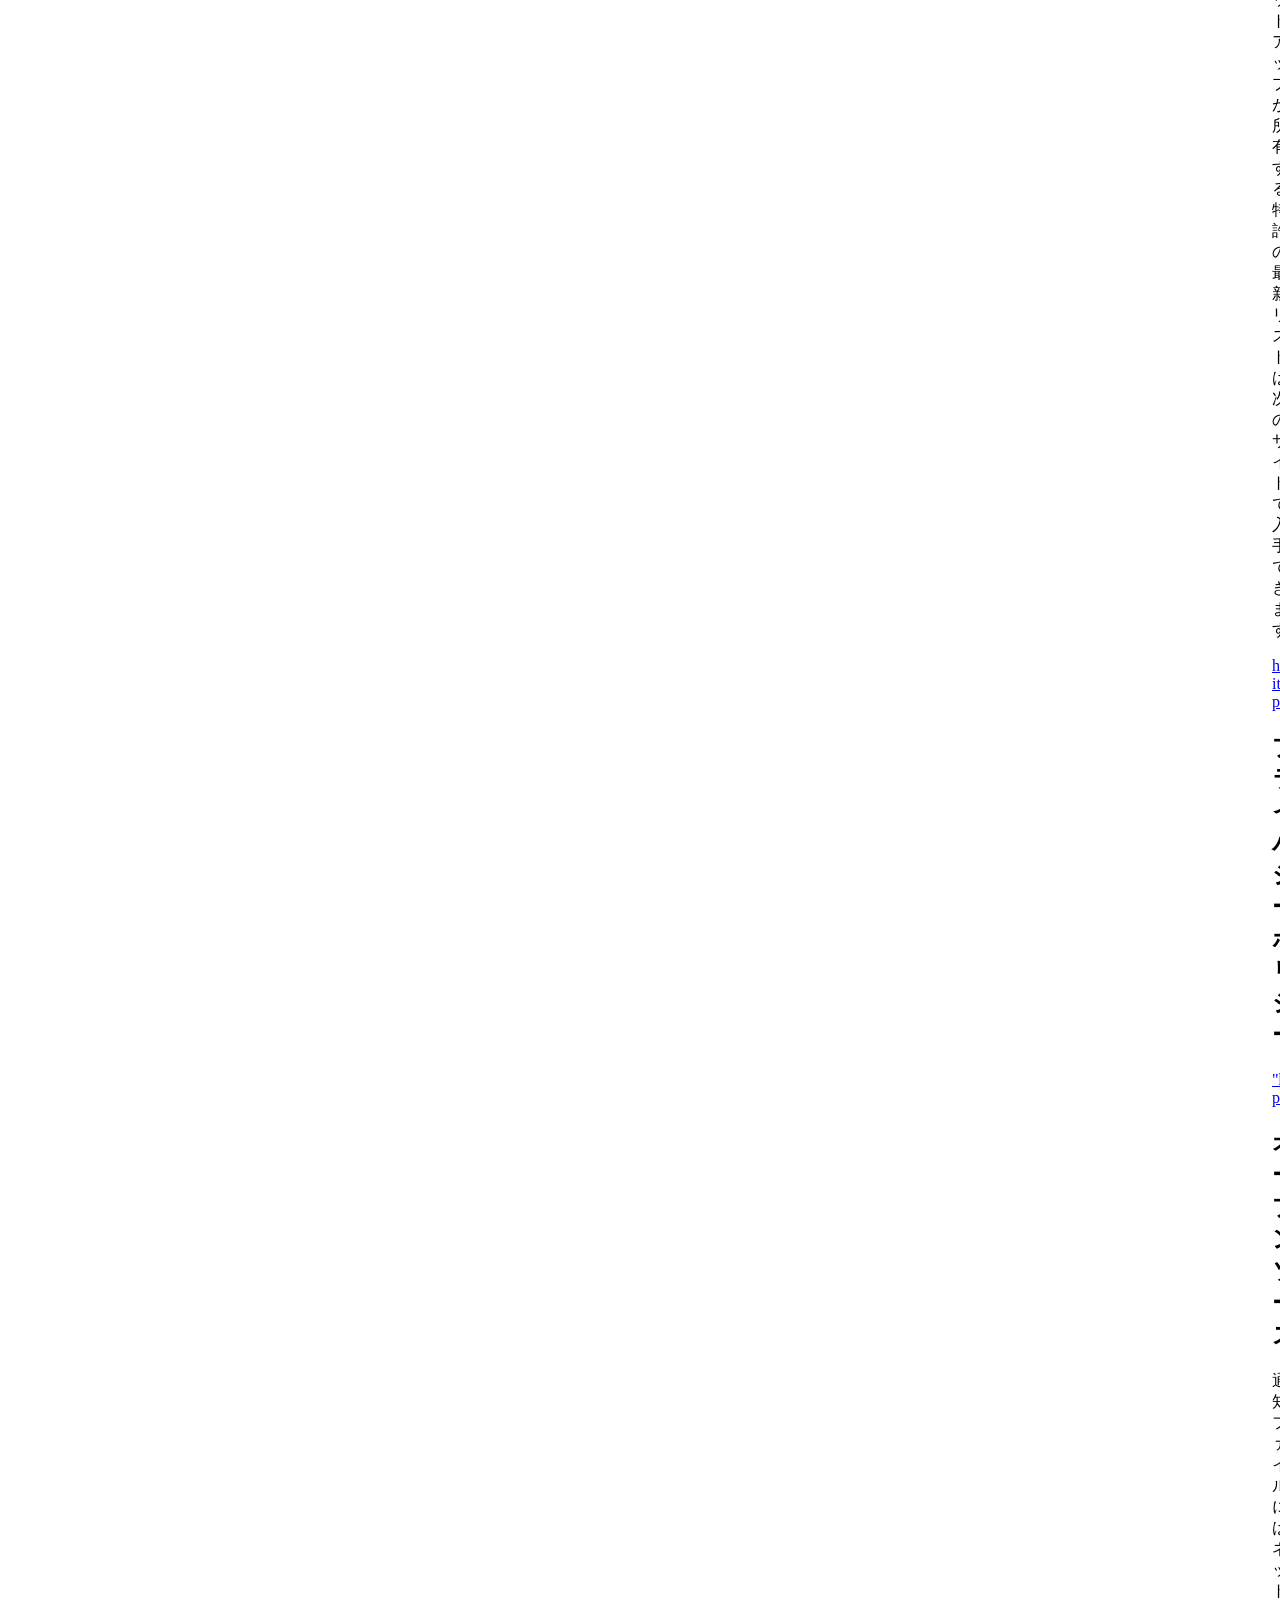
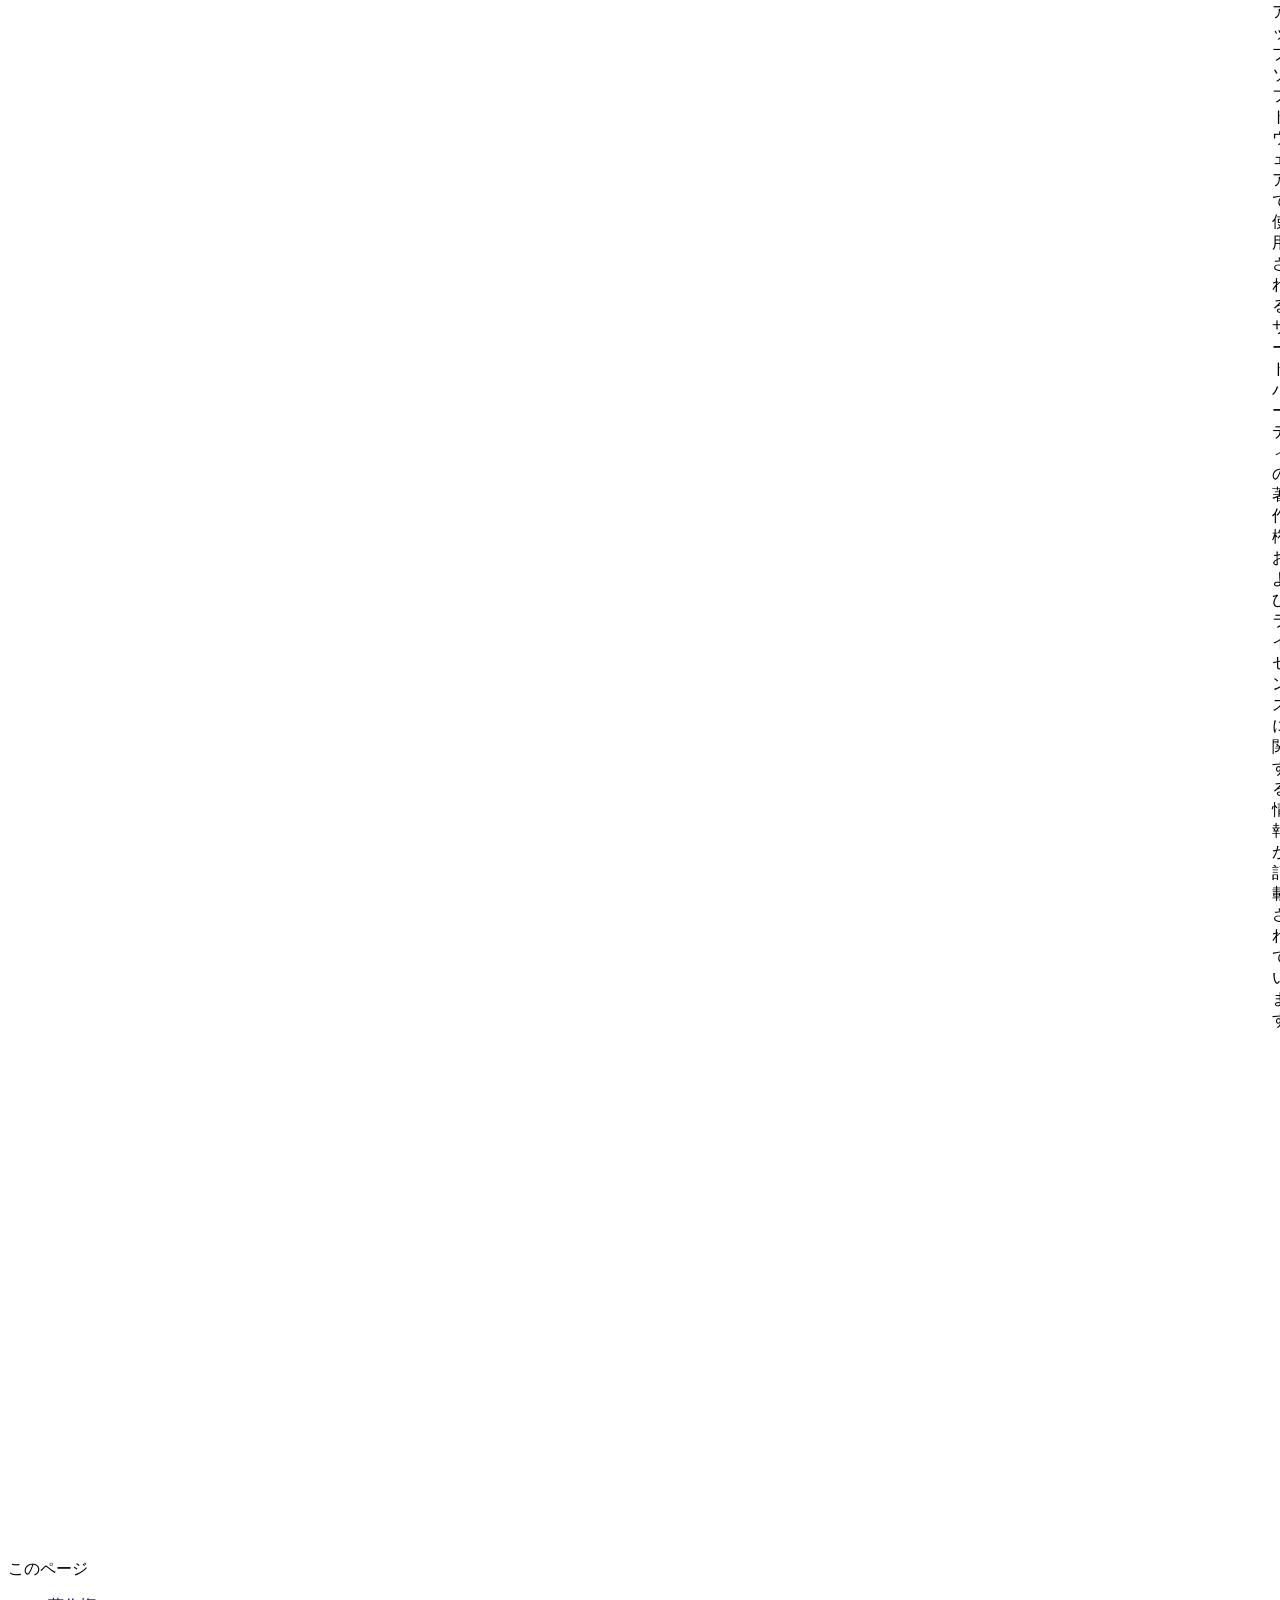
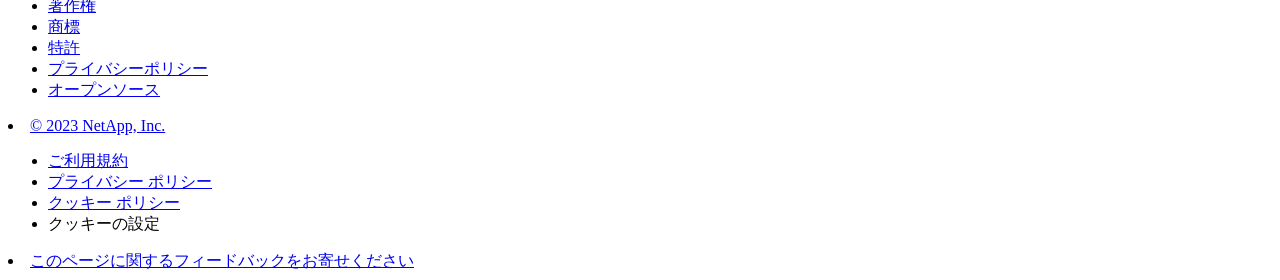
==== commit e7a673d0: "Built from 34add9a NetAppDocs/netappdocs-build@3c6cbbaaa77cae59a5599492f956fe43f0d98d4e" ====
--- a/legal-notices.html
+++ b/legal-notices.html
@@ -22,127 +22,67 @@
 
   <!-- RSS Feed --><link rel="alternate" type="application/rss+xml" title="NetApp Documentation" href="/ja-jp/cloud-volumes-ontap-96-relnotes/feed.xml"><!-- CSS Definitions: NetApp CSS should be defined after generic css -->
 
-  <!-- Elastic Search -->
-  <link rel="stylesheet" href="//cdn.jsdelivr.net/searchkit/0.10.0/theme.css">
-
-  <!-- Controls AsciiDoctor Admonition Blocks -->
-  <link rel="stylesheet" type="text/css" href="/ja-jp/cloud-volumes-ontap-96-relnotes/css/font-awesome.min.css">
-
-  <!-- Controls the shadow effect for search dropdown menu -->
-  <link rel="stylesheet" href="/ja-jp/cloud-volumes-ontap-96-relnotes/css/boxshadowproperties.css">
-
-  <!-- NetApp CSS controls the technical content -->
-  <link rel="stylesheet" type="text/css" href="/ja-jp/cloud-volumes-ontap-96-relnotes/css/netapp.css">
-
-  <!-- WWW CSS Content -->
-  <link rel="stylesheet" type="text/css" href="/ja-jp/cloud-volumes-ontap-96-relnotes/css/www-luci-dotcom.min.css">
-  <link rel="stylesheet" type="text/css" href="/ja-jp/cloud-volumes-ontap-96-relnotes/css/www-netapp-dotcom.css">
-  <link rel="stylesheet" href="/ja-jp/cloud-volumes-ontap-96-relnotes/css/www-netapp-library-critical.min.css" media="all" >
-  <link rel="stylesheet" href="/ja-jp/cloud-volumes-ontap-96-relnotes/css/www-netapp-library-non-critical.min.css" as="style" onload="this.onload=null;this.rel='stylesheet'">
-  <link rel="stylesheet" href="/ja-jp/cloud-volumes-ontap-96-relnotes/css/www-netapp-library-global-header-footer.min.css">
-
-  <!-- NetApp IE Customizations -->
-  <link rel="stylesheet" href='/ja-jp/cloud-volumes-ontap-96-relnotes/css/na-utility.css' type='text/css'>
-  <link rel="stylesheet" href='/ja-jp/cloud-volumes-ontap-96-relnotes/css/na-sidebar.css' type='text/css'>
-  <link rel='stylesheet' href='/ja-jp/cloud-volumes-ontap-96-relnotes/css/clouddocs.css' type='text/css'>
-  <link rel='stylesheet' href='/ja-jp/cloud-volumes-ontap-96-relnotes/css/custom-dropdown.css' type='text/css'>
-  <link rel='stylesheet' href='/ja-jp/cloud-volumes-ontap-96-relnotes/css/na-pagenav.css' type='text/css'>
+
+  <!-- Combined CSS -->
+  <link rel="stylesheet" type="text/css" href="/ja-jp/cloud-volumes-ontap-96-relnotes/css/ie-netappdocs.css">
 
   
-  <link rel="stylesheet" href="/ja-jp/cloud-volumes-ontap-96-relnotes/css/landing-page.css" type="text/css">
-  <link rel="stylesheet" href="/ja-jp/cloud-volumes-ontap-96-relnotes/css/tabbed-blocks.css" type="text/css">
+  <link rel="stylesheet" href="/ja-jp/cloud-volumes-ontap-96-relnotes/css/ie-landing-page.css" type="text/css">
+  <link rel="stylesheet" href="/ja-jp/cloud-volumes-ontap-96-relnotes/css/ie-tabbed-blocks.css" type="text/css">
   <!-- Canonical url -->
-  <link rel='stylesheet' href='/ja-jp/cloud-volumes-ontap-96-relnotes/css/na-feature.css' type='text/css'><!-- Top level site integrations --><script>
-    if (document.location.hostname === "docs.netapp.com") {
-      var head = document.getElementsByTagName('head')[0];
-      var onetrustConsent = document.createElement("script");
-      onetrustConsent.type = "text/javascript";
-      onetrustConsent.src = "https://cdn.cookielaw.org/consent/72570c5c-fe30-465f-b0e0-b77f7fb4ae34/OtAutoBlock.js";
-      head.appendChild(onetrustConsent);
-
-      var onetrustScript = document.createElement("script");
-      onetrustScript.type = "text/javascript";
-      onetrustScript.src = "https://cdn.cookielaw.org/scripttemplates/otSDKStub.js";
-      onetrustScript.charset = "UTF-8";
-      onetrustScript.dataset.documentLanguage = "true";
-      onetrustScript.dataset.domainScript = "72570c5c-fe30-465f-b0e0-b77f7fb4ae34";
-      head.appendChild(onetrustScript);
-    }
-
-    function OptanonWrapper() { }
-
-    if (document.location.hostname === "docs.netapp.com") {
-      var adobe = document.createElement("script");
-      adobe.type = "text/plain";
-      adobe.className = "optanon-category-C0002";
-      adobe.src = "//assets.adobedtm.com/60287eadf1ee/c284da483c83/launch-e9ff3acac59f.min.js";
-      head.appendChild(adobe);
-
-      var google = document.createElement("script");
-      google.type = "text/plain";
-      google.className = "optanon-category-C0002";
-      google.src = "https://www.googletagmanager.com/gtag/js?id=UA-81697994-3";
-      head.appendChild(google);
-
-      window.dataLayer = window.dataLayer || [];
-      function gtag(){dataLayer.push(arguments);}
-      gtag('js', new Date());
-      gtag('config', 'UA-81697994-3');
-    }
+  <link rel="canonical" href="https://docs.netapp.com/ja-jp/cloud-volumes-ontap-96-relnotes/legal-notices.html" />
+  <link rel="alternate" hreflang="x-default" href="https://docs.netapp.com/us-en/cloud-volumes-ontap-96-relnotes/legal-notices.html" />
+  <link rel="alternate" hreflang="ja" href="https://docs.netapp.com/ja-jp/cloud-volumes-ontap-96-relnotes/legal-notices.html" />
+  <link rel="alternate" hreflang="en" href="https://docs.netapp.com/us-en/cloud-volumes-ontap-96-relnotes/legal-notices.html" />
+  <link rel="alternate" hreflang="ko" href="https://docs.netapp.com/ko-kr/cloud-volumes-ontap-96-relnotes/legal-notices.html" />
+  <link rel="alternate" hreflang="zh-Hans" href="https://docs.netapp.com/zh-cn/cloud-volumes-ontap-96-relnotes/legal-notices.html" />
+  <link rel="alternate" hreflang="zh-Hant" href="https://docs.netapp.com/zh-tw/cloud-volumes-ontap-96-relnotes/legal-notices.html" />
+  <link rel="alternate" hreflang="de" href="https://docs.netapp.com/de-de/cloud-volumes-ontap-96-relnotes/legal-notices.html" />
+  <link rel="alternate" hreflang="es" href="https://docs.netapp.com/es-es/cloud-volumes-ontap-96-relnotes/legal-notices.html" />
+  <link rel="alternate" hreflang="fr" href="https://docs.netapp.com/fr-fr/cloud-volumes-ontap-96-relnotes/legal-notices.html" />
+  <link rel="alternate" hreflang="it" href="https://docs.netapp.com/it-it/cloud-volumes-ontap-96-relnotes/legal-notices.html" />
+  <!-- Top level site integrations -->
+<script type="text/javascript" src="https://cdn.cookielaw.org/consent/72570c5c-fe30-465f-b0e0-b77f7fb4ae34/OtAutoBlock.js"></script>
+    <script type="text/javascript" src="https://cdn.cookielaw.org/scripttemplates/otSDKStub.js" charset="UTF-8" data-document-language="true" data-domain-script="72570c5c-fe30-465f-b0e0-b77f7fb4ae34"></script>
+    <script type="text/javascript">function OptanonWrapper() { }</script>
+    <script type="text/plain" class="optanon-category-C0002" src="https://assets.adobedtm.com/60287eadf1ee/c284da483c83/launch-e9ff3acac59f.min.js"></script>
+    <script class="optanon-category-C0001">(function(w,d,s,l,i){w[l]=w[l]||[];w[l].push({'gtm.start':
+        new Date().getTime(),event:'gtm.js'});var f=d.getElementsByTagName(s)[0],
+        j=d.createElement(s),dl=l!='dataLayer'?'&l='+l:'';j.setAttributeNode(d.createAttribute('data-ot-ignore'));j.setAttribute('class','optanon-category-C0001');j.async=true;
+        j.src='https://www.googletagmanager.com/gtm.js?id='+i+dl+'';f.parentNode.insertBefore(j,f);
+        })(window,document,'script','dataLayer','GTM-MD73T9M');</script>
+
+  <script src="https://cdnjs.cloudflare.com/ajax/libs/jquery/2.1.4/jquery.min.js"></script>
+  
+  <script>
+    $(document).ready(function() {
+      const MASTHEAD_OFFSET = 65;
+      const SECTIONS = $("main h2, main h3");
+      // PAGE NAV - Init
+      if (SECTIONS.length == 0) {
+        // remove if there is no elements
+        /*
+        $("#ie-right-navbar").remove();
+        $("#ie-right-navbar-collapse").remove();
+        */
+      } else {
+        $(".page-nav-title").css('display', 'block');
+        for (var i = 0; i < SECTIONS.length; i++) {
+          var sectionId = $(SECTIONS[i]).attr('id');
+          var sectionName = $(SECTIONS[i]).text();
+          var subClass = $(SECTIONS[i]).is("h3") ? ' page-nav__sublink' : '';
+          $("#page-menu").append('<li class="page-nav-item"><a href="#' + sectionId + '" class="page-nav__link' + subClass + '">' + sectionName + '</a></li>');
+        }
+      }
+    });
   </script>
-  <script src="https://cdnjs.cloudflare.com/ajax/libs/jquery/2.1.4/jquery.min.js"></script>
+  
   <script src="https://cdnjs.cloudflare.com/ajax/libs/jquery-cookie/1.4.1/jquery.cookie.min.js"></script>
 
   <!-- Used for Product Family Page Sidebar Visibility --><!-- Used to import Promise for IE. Required for SearchKit -->
-  <script src="https://cdnjs.cloudflare.com/ajax/libs/bluebird/3.3.5/bluebird.min.js"></script><script src='/ja-jp/cloud-volumes-ontap-96-relnotes/js/na-search.js'></script><script src='/ja-jp/cloud-volumes-ontap-96-relnotes/js/na-pagenav.js'></script><link rel='stylesheet' href='/ja-jp/cloud-volumes-ontap-96-relnotes/css/prism.css' type='text/css'>
-  <link rel='stylesheet' href='/ja-jp/cloud-volumes-ontap-96-relnotes/css/prism-netapp.css' type='text/css'>
-
-
-  <script src='/ja-jp/cloud-volumes-ontap-96-relnotes/js/na-utility.js'></script>
-  <script src='/ja-jp/cloud-volumes-ontap-96-relnotes/js/clouddocs.js'></script>
-  <script src='/ja-jp/cloud-volumes-ontap-96-relnotes/js/jquery.navgoco.min.js'></script>
-  <script src="https://maxcdn.bootstrapcdn.com/bootstrap/3.3.7/js/bootstrap.min.js" integrity="sha384-Tc5IQib027qvyjSMfHjOMaLkfuWVxZxUPnCJA7l2mCWNIpG9mGCD8wGNIcPD7Txa" crossorigin="anonymous"></script>
-  <script src='/ja-jp/cloud-volumes-ontap-96-relnotes/js/toc.js'></script>
-  <script src='/ja-jp/cloud-volumes-ontap-96-relnotes/js/customscripts.js'></script><script>
-      $(document).ready(function() {
-          
-          var collapseOnInit = true;
-          
-
-          var navSettings = {
-              "caretHtml": '',
-              "accordion": collapseOnInit,
-              "openClass": 'active', // open
-              "save": false, // leave false or nav highlighting doesn't work right
-              "cookie": {
-                  "name": 'navgoco',
-                  "expires": false,
-                  "path": '/'
-              },
-              "slide": {
-                  "duration": 400,
-                  "easing": 'swing'
-              }
-          };
-
-          // Initialize navgoco with default options
-          $("#mysidebar").navgoco(navSettings);
-          
-
-          $("#collapseAll").click(function(e) {
-              e.preventDefault();
-              $("#mysidebar").navgoco('toggle', false);
-          });
-
-          $("#expandAll").click(function(e) {
-              e.preventDefault();
-              $("#mysidebar").navgoco('toggle', true);
-          });
-
-      });
-
-  </script>
-  <script>
+  <script src="https://cdnjs.cloudflare.com/ajax/libs/bluebird/3.3.5/bluebird.min.js"></script><script src='/ja-jp/cloud-volumes-ontap-96-relnotes/js/na-search.js'></script><script src='/ja-jp/cloud-volumes-ontap-96-relnotes/js/ie-clouddocs.js'></script>
+  <script src="https://maxcdn.bootstrapcdn.com/bootstrap/3.3.7/js/bootstrap.min.js" integrity="sha384-Tc5IQib027qvyjSMfHjOMaLkfuWVxZxUPnCJA7l2mCWNIpG9mGCD8wGNIcPD7Txa" crossorigin="anonymous"></script><script>
+    /*
       $(document).ready(function() {
           $("#tg-sb-link").click(function() {
               $("#tg-sb-sidebar").toggle();
@@ -152,302 +92,732 @@
               $("#tg-sb-icon").toggleClass('fa-toggle-off');
           });
       });
+      */
   </script>
   <script src='/ja-jp/cloud-volumes-ontap-96-relnotes/js/custom-dropdown.js'></script>
   <script src='/ja-jp/cloud-volumes-ontap-96-relnotes/js/FileSaver.min.js'></script>
   <script src='/ja-jp/cloud-volumes-ontap-96-relnotes/js/jszip-utils.min.js'></script>
-  <script src='/ja-jp/cloud-volumes-ontap-96-relnotes/js/jszip.min.js'></script>
-  <script src='/ja-jp/cloud-volumes-ontap-96-relnotes/js/pdf-ux.js'></script>
-</head>
+  <script src='/ja-jp/cloud-volumes-ontap-96-relnotes/js/jszip.min.js'></script><script src='/ja-jp/cloud-volumes-ontap-96-relnotes/js/ie-pdf-ux.js'></script></head>
 
 
   <body class role="document" data-flavor="">
-    <div id="page" class="n-off-canvas-menu">
-      <div class="n-off-canvas-menu__menu"><!--TODO: Add offcanvas code --></div>
-      <div class="n-off-canvas-menu__content-wrap">
-        <header class="site-header" id="banner">
-  
-  <!-- Start Page Toolbar -->
-  
-  <div class="page-nav-toolbar"><div id="version-dropdown-new" class="custom-dropdown" >
-  <div class="custom-dropdown-select unselected" title="Cloud Volumes ONTAP 9.6">
-    <label>バージョン</label>
-    <span translate="no" class="notranslate">Cloud Volumes ONTAP 9.6</span>
-    <img src="/ja-jp/cloud-volumes-ontap-96-relnotes/images/chevron_up.svg" alt="" class="custom-icon chevrondown invisible" />
-    <img src="/ja-jp/cloud-volumes-ontap-96-relnotes/images/chevron_down.svg" alt="" class="custom-icon chevronup" />
-  </div>
-
-  <ul class="custom-dropdown-menu"><li>
-      
-      <a href="https://docs.netapp.com/ja-jp/cloud-volumes-ontap-96-relnotes/legal-notices.html" target="_self">
-        <span translate="no" class="notranslate"><span>Cloud Volumes ONTAP</span><span class="version"> 9.6</span></span>
-      </a>
-                     
-    </li>
-    <li>
-      
-      <a href="https://docs.netapp.com/ja-jp/cloud-volumes-ontap-relnotes/legal-notices.html" target="_self">
-        <span translate="no" class="notranslate"><span>Cloud Volumes ONTAP</span><span class="version"> 9.11.1</span></span>
-      </a>
-                     
-    </li>
-    <li>
-      
-      <a href="https://docs.netapp.com/ja-jp/cloud-volumes-ontap-9110-relnotes/legal-notices.html" target="_self">
-        <span translate="no" class="notranslate"><span>Cloud Volumes ONTAP</span><span class="version"> 9.11.0</span></span>
-      </a>
-                     
-    </li>
-    <li>
-      
-      <a href="https://docs.netapp.com/ja-jp/cloud-volumes-ontap-9101-relnotes/legal-notices.html" target="_self">
-        <span translate="no" class="notranslate"><span>Cloud Volumes ONTAP</span><span class="version"> 9.10.1</span></span>
-      </a>
-                     
-    </li>
-    <li>
-      
-      <a href="https://docs.netapp.com/ja-jp/cloud-volumes-ontap-9100-relnotes/legal-notices.html" target="_self">
-        <span translate="no" class="notranslate"><span>Cloud Volumes ONTAP</span><span class="version"> 9.10.0</span></span>
-      </a>
-                     
-    </li>
-    <li>
-      
-      <a href="https://docs.netapp.com/ja-jp/cloud-volumes-ontap-991-relnotes/legal-notices.html" target="_self">
-        <span translate="no" class="notranslate"><span>Cloud Volumes ONTAP</span><span class="version"> 9.9.1</span></span>
-      </a>
-                     
-    </li>
-    <li>
-      
-      <a href="https://docs.netapp.com/ja-jp/cloud-volumes-ontap-990-relnotes/legal-notices.html" target="_self">
-        <span translate="no" class="notranslate"><span>Cloud Volumes ONTAP</span><span class="version"> 9.9.0</span></span>
-      </a>
-                     
-    </li>
-    <li>
-      
-      <a href="https://docs.netapp.com/ja-jp/cloud-volumes-ontap-98-relnotes/legal-notices.html" target="_self">
-        <span translate="no" class="notranslate"><span>Cloud Volumes ONTAP</span><span class="version"> 9.8</span></span>
-      </a>
-                     
-    </li>
-    <li>
-      
-      <a href="https://docs.netapp.com/ja-jp/cloud-volumes-ontap-97-relnotes/legal-notices.html" target="_self">
-        <span translate="no" class="notranslate"><span>Cloud Volumes ONTAP</span><span class="version"> 9.7</span></span>
-      </a>
-                     
-    </li>
-    <li>
-      
-      <a href="https://docs.netapp.com/ja-jp/cloud-volumes-ontap-95-relnotes/legal-notices.html" target="_self">
-        <span translate="no" class="notranslate"><span>Cloud Volumes ONTAP</span><span class="version"> 9.5</span></span>
-      </a>
-                     
-    </li>
-    <li>
-      
-      <a href="https://docs.netapp.com/ja-jp/cloud-volumes-ontap-94-relnotes/legal-notices.html" target="_self">
-        <span translate="no" class="notranslate"><span>Cloud Volumes ONTAP</span><span class="version"> 9.4</span></span>
-      </a>
-                     
-    </li>
-    <li>
-      
-      <a href="https://docs.netapp.com/ja-jp/cloud-volumes-ontap-93-relnotes/legal-notices.html" target="_self">
-        <span translate="no" class="notranslate"><span>ONTAP クラウド</span><span class="version"> 9.3</span></span>
-      </a>
-                     
-    </li>
-    
-  </ul>
-</div><div class="page-nav-contribute"><a target="_blank" href="https://github.com/NetAppDocs/cloud-volumes-ontap-96-relnotes/issues/new?body=Page%3A%20[法的通知](https://docs.netapp.com/ja-jp/cloud-volumes-ontap-96-relnotes/legal-notices.html)" class="page-nav-contribute-link" role="button"><img src="/ja-jp/cloud-volumes-ontap-96-relnotes/images/discuss-sm.svg" alt="" class="github-icon" />ドキュメントの変更をリクエスト</a><a target="_blank" href="https://github.com/NetAppDocs/cloud-volumes-ontap-96-relnotes/blob/main/legal-notices.adoc" class="page-nav-contribute-link" role="button"><img src="/ja-jp/cloud-volumes-ontap-96-relnotes/images/edit-sm.svg" alt="" class="github-icon" />GitHub で編集</a><a target="_blank" href="https://docs.netapp.com/us-en/contribute/" class="page-nav-contribute-link"  ><img src="/ja-jp/cloud-volumes-ontap-96-relnotes/images/article-sm.svg" alt="" class="github-icon" />寄稿者向けガイド</a></div>
-    <div class="page-nav-container">
-      <nav class="page-nav-fixed">
-        <div class="page-nav-title">このページ</div>
-        <div class="page-nav-links">
-          <ul class="page-nav-inner" id="page-menu"></ul>
-        </div>
-      </nav>
-    </div>
-  </div>
-  
-  
-  <!-- Start top_hat -->
-  <div class="n-top-hat">
-    <div class="n-container">
-      <div class="n-top-hat__cross-property-nav">
-        <ul class="n-top-hat__list">
-          <li class="n-top-hat__list-item">
-            <a href="https://www.netapp.com/products-a-z/" class="n-top-hat__link">製品とソリューション</a>
-          </li>
-          <li class="n-top-hat__list-item">
-            <a href="https://www.netapp.com/support-and-training/netapp-university/" class="n-top-hat__link">サポートとトレーニング</a>
-          </li>
-          <li class="n-top-hat__list-item">
-            <a href="https://cloud.netapp.com" class="n-top-hat__link">Cloud Central</a>
-          </li>
-          <li class="n-top-hat__list-item">
-            <a href="https://community.netapp.com/" class="n-top-hat__link">コミュニティ</a>
-          </li>
-          <li class="n-top-hat__list-item">
-            <a href="https://blog.netapp.com/" class="n-top-hat__link">ブログ</a>
-          </li>
-          <li class="n-top-hat__list-item">
-            <a href="https://customers.netapp.com/en/" class="n-top-hat__link">ユーザ事例</a>
-          </li>
-          <li class="n-top-hat__list-item">
-            <a href="https://www.netapp.com/us/contact-us/index.aspx" target="_self" class="n-top-hat__link" data-ntap-ui="contact-us">お問い合わせ</a>
-          </li>
-        </ul>
-      </div>
-      <div class="n-top-hat__utils">
-        <ul class="n-top-hat__list">
-          <li class="n-top-hat__list-item">
-            <a href="https://www.netapp.com/us/contact-us/index.aspx" target="_self" class="n-top-hat__link" data-ntap-ui="contact-us">お問い合わせ</a>
-          </li>
-        </ul>
-      </div>
-    </div>
-  </div>
-  <!-- End top_hat -->
-
-  <!-- Start property bar -->
-  <style>
-    .n-property-navigation-bar__menus--desktop-experience .n-menu--mega__default-content__heading span {
-    color: #34B0FF;
-    }
-  </style>
-  <div class="n-property-bar " data-ntap-ui="sticky-nav">
-    <div class="n-property-bar__inner-wrap">
-      <div class="n-property-bar__menu-toggle">
-        <a href="#" class="n-property-bar__menu-toggle-link">
-          <span class="n-property-bar__menu-toggle-text">Menu</span>
-          <svg class="n-icon-bars n-property-bar__menu-toggle-icon" aria-labelledby="title">
-            <title>bars</title>
-            <use xlink:href="/ja-jp/cloud-volumes-ontap-96-relnotes/common/svg/sprite.svg#bars"></use>
-          </svg>
-        </a>
-      </div>
-      <div class="n-property-bar__property-mark ">
-        <a href="https://www.netapp.com" class="n-property-bar__property-link">
-          <div class="n-property-bar__logo">
-            <svg class="n-icon-netapp-mark n-icon-netapp-mark n-property-bar__netapp-mark-icon" aria-labelledby="title">
-              <title>netapp-mark</title>
-              <use xlink:href="/ja-jp/cloud-volumes-ontap-96-relnotes/common/svg/sprite.svg#netapp-mark"></use>
-            </svg>
-            <svg class="n-icon-netapp-logo n-property-bar__logo-svg" aria-labelledby="title">
-              <title>netapp-logo</title>
-              <use xlink:href="/ja-jp/cloud-volumes-ontap-96-relnotes/common/svg/sprite.svg#netapp-logo"></use>
-            </svg>
-          </div>
-        </a>
-      </div>
-
-      
-      <div class="search-property-bar">
-        <div id="search-demo-container" class="searchbox n-property-bar__search">
-          <div id="react-search" 
-          data-search-html="/ja-jp/cloud-volumes-ontap-96-relnotes/search.html"
-          data-type="widget" 
-          data-placeholder="ドキュメントを検索"
-          data-no-results-found="{query}に該当する結果はありません"
-          data-did-you-mean="{suggestion} を検索"
-          data-no-results-found-did-you-mean="{query} に該当する結果はありません。{suggestion} の間違いではありませんか?"
-          data-results-found="{hitCount} 件見つかりました"
-          data-error-message="We're sorry, an issue occurred when fetching your results. Please try again."
-          data-error-reset="Reset Search"
-          data-sk-es-pf-indexes=""
-          data-flavor=""></div>
-          <button class="n-property-bar__search-toggle-button" type="button">
-            <svg class="n-icon-search n-property-bar__search-toggle-button-icon" aria-labelledby="title">
-              <title>search</title>
-              <use xmlns:xlink="http://www.w3.org/1999/xlink" xlink:href="/ja-jp/cloud-volumes-ontap-96-relnotes/common/svg/sprite.svg#search"></use>
-            </svg>
-          </button>
-        </div>
-      </div>
-      
-    </div>
-  </div>
-  <div class="n-property-bar__toolbar">
-    <!-- Start Language Selector --><div id="language-dropdown" class="custom-dropdown custom-dropdown-lang">
-      <div class="custom-dropdown-select custom-dropdown-select-lang">
-      <span class="lang-name">日本語</span>
-          <svg class="n-globe__icon" aria-labelledby="title">
-            <title>globe</title>
-            <use xmlns:xlink="http://www.w3.org/1999/xlink" xlink:href="/ja-jp/cloud-volumes-ontap-96-relnotes/common/svg/sprite.svg#globe"></use>
-          </svg>
-        </button>
-      </div>
-
-      <ul class="custom-dropdown-menu"><li>
-          <a href="https://docs.netapp.com/ja-jp/cloud-volumes-ontap-96-relnotes/legal-notices.html" target="_self"><span translate="no" class="notranslate">日本語</span></a>
-        </li><li>
-          <a href="https://docs.netapp.com/us-en/cloud-volumes-ontap-96-relnotes/legal-notices.html" target="_self"><span translate="no" class="notranslate">English</span></a>
-        </li><li>
-          <a href="https://docs.netapp.com/zh-cn/cloud-volumes-ontap-96-relnotes/legal-notices.html" target="_self"><span translate="no" class="notranslate">简体中文</span></a>
-        </li><li>
-          <a href="https://docs.netapp.com/zh-tw/cloud-volumes-ontap-96-relnotes/legal-notices.html" target="_self"><span translate="no" class="notranslate">繁體中文</span></a>
-        </li><li>
-          <a href="https://docs.netapp.com/ko-kr/cloud-volumes-ontap-96-relnotes/legal-notices.html" target="_self"><span translate="no" class="notranslate">한국어</span></a>
-        </li></ul>
-    </div><!-- End Language Selector -->
-
-    <div class="n-property-bar__cta"></div>
-  </div>
-  <script>
-    $(function(){
-        var currentLocalization = $('html').attr('lang');
-
-        var localizationsDictionary = {
-            "en-CA" : "https://www.netapp.com/search/index.aspx?for_cr=canada&",
-            "en-IN" : "https://www.netapp.com/search/index.aspx?for_cr=india&",
-            "nl-NL" : "https://www.netapp.com/search/index.aspx?for_cr=netherlands&",
-            "ru-RU" : "https://www.netapp.com/search/index.aspx?for_cr=russia&",
-            "sv-SE" : "https://www.netapp.com/search/index.aspx?for_cr=sweden&",
-            "it-IT" : "https://www.netapp.com/search/index.aspx?for_cr=italy&",
-            "he-IL" : "https://www.netapp.com/search/index.aspx?for_cr=israel&",
-            "ko-KR" : "https://www.netapp.com/search/index.aspx?for_cr=korea&",
-            "zh-TW" : "https://www.netapp.com/search/index.aspx?for_cr=taiwan&",
-            "en-GB" : "https://www.netapp.com/search/index.aspx?for_cr=unitedkingdom&",
-            "en-SG" : "https://www.netapp.com/search/index.aspx?for_cr=asean&",
-            "en-AU" : "https://www.netapp.com/search/index.aspx?for_cr=australia&",
-            "pt-BR" : "https://www.netapp.com/search/index.aspx?for_cr=brasil&",
-            "de-CH" : "https://www.netapp.com/search/index.aspx?for_cr=switzerland&",
-            "es-MX" : "https://www.netapp.com/search/index.aspx?for_cr=mexico&"
-        };
-
-        if($('html').hasClass('ntap-whitelisted') && localizationsDictionary.hasOwnProperty(currentLocalization)) {
-            $('.n-property-bar__property-link').attr('href', '/');
-        }
-    });
-  </script>
-  <!-- End property bar -->
-</header>
-
+    <div class="skip-to-main">
+      <a href="#main" >Skip to main content</a>
+    </div><noscript><iframe src="https://www.googletagmanager.com/ns.html?id=GTM-MD73T9M"
+      height="0" width="0" style="display:none;visibility:hidden"></iframe></noscript><div id="page" class="">
+      <div id="ie-phone-menu" class=""></div>
+      <div id="ie-content-wrap" class="">
+        <nav id="ie-new-header">
+    <ul>
+        <li id="ie-phone-menu-button">
+            <a href="#">
+                <image id="" src="/ja-jp/cloud-volumes-ontap-96-relnotes/images/hamburger.svg" alt="menu" />
+            </a>
+        </li>
+
+        <li>
+            <a href="https://www.netapp.com/ja/">
+                <image id="ie-header-logo" src="/ja-jp/cloud-volumes-ontap-96-relnotes/images/netapp_logo.svg" alt="netapp" />
+            </a>
+        </li>
+        <li id="ie-header-docs">
+            <a href="https://www.netapp.com/ja/support-and-training/documentation/">ドキュメント</a>
+        </li>
+
+        <!-- Empty container to push header left with or without lang selector -->
+        <li id="empty-container" style="margin-left: auto">
+        </li>
+        <!-- Start Language Selector --><li id="ie-language-dropdown">
+            <div id="language-dropdown" class="custom-dropdown custom-dropdown-lang">
+                <div class="custom-dropdown-select custom-dropdown-select-lang">
+                    <img src="/ja-jp/cloud-volumes-ontap-96-relnotes/images/language_white_24dp.svg" class="n-globe__icon" />
+                    <span class="lang-name">日本語</span>
+                    <img src="/ja-jp/cloud-volumes-ontap-96-relnotes/images/dropdown-arrow.svg" alt="" class="custom-icon chevrondown header invisible" />
+                    <img src="/ja-jp/cloud-volumes-ontap-96-relnotes/images/dropdown-arrow.svg" alt="" class="custom-icon chevronup header" />
+                    </button>
+                </div>
+
+                <ul class="custom-dropdown-menu"><li>
+                        <a href="https://docs.netapp.com/ja-jp/cloud-volumes-ontap-96-relnotes/legal-notices.html"
+                            target="_self"><span translate="no" class="notranslate">日本語</span></a>
+                    </li><li>
+                        <a href="https://docs.netapp.com/us-en/cloud-volumes-ontap-96-relnotes/legal-notices.html"
+                            target="_self"><span translate="no" class="notranslate">English</span></a>
+                    </li><li>
+                        <a href="https://docs.netapp.com/ko-kr/cloud-volumes-ontap-96-relnotes/legal-notices.html"
+                            target="_self"><span translate="no" class="notranslate">한국어</span></a>
+                    </li><li>
+                        <a href="https://docs.netapp.com/zh-cn/cloud-volumes-ontap-96-relnotes/legal-notices.html"
+                            target="_self"><span translate="no" class="notranslate">简体中文</span></a>
+                    </li><li>
+                        <a href="https://docs.netapp.com/zh-tw/cloud-volumes-ontap-96-relnotes/legal-notices.html"
+                            target="_self"><span translate="no" class="notranslate">繁體中文</span></a>
+                    </li><li>
+                        <a href="https://docs.netapp.com/de-de/cloud-volumes-ontap-96-relnotes/legal-notices.html"
+                            target="_self"><span translate="no" class="notranslate">Deutsch</span></a>
+                    </li><li>
+                        <a href="https://docs.netapp.com/es-es/cloud-volumes-ontap-96-relnotes/legal-notices.html"
+                            target="_self"><span translate="no" class="notranslate">Español</span></a>
+                    </li><li>
+                        <a href="https://docs.netapp.com/fr-fr/cloud-volumes-ontap-96-relnotes/legal-notices.html"
+                            target="_self"><span translate="no" class="notranslate">Français</span></a>
+                    </li><li>
+                        <a href="https://docs.netapp.com/it-it/cloud-volumes-ontap-96-relnotes/legal-notices.html"
+                            target="_self"><span translate="no" class="notranslate">Italiano</span></a>
+                    </li></ul>
+            </div>
+            </li>
+        <!-- End Language Selector -->
+
+
+        <li id="ie-allnetapp">
+            <div id="allnetapp-dropdown" class="custom-dropdown custom-dropdown-allnetapp">
+                <div class="custom-dropdown-select custom-dropdown-select-allnetapp">
+                    <img src="/ja-jp/cloud-volumes-ontap-96-relnotes/images/apps_white_24dp.svg" alt="" class="allnetapp-icon" />
+                    <span class="allnetapp-name">すべてのNetApp</span>
+                    <img src="/ja-jp/cloud-volumes-ontap-96-relnotes/images/dropdown-arrow.svg" alt="" class="custom-icon chevrondown header invisible" />
+                    <img src="/ja-jp/cloud-volumes-ontap-96-relnotes/images/dropdown-arrow.svg" alt="" class="custom-icon chevronup header" />
+                    </button>
+                </div>
+
+                <ul class="custom-dropdown-menu allnetapp-dropdown">
+                    <li>
+                        <a href="https://bluexp.netapp.com/ja/"
+                            target="_self"><span translate="no" class="notranslate">BlueXP</span></a>
+                    </li>
+                    <li>
+                        <a href="https://mysupport.netapp.com/site/"
+                            target="_self"><span translate="no" class="notranslate">サポート</span></a>
+                    </li>
+                    <li>
+                        <a href="https://kb-ja.netapp.com/"
+                            target="_self"><span translate="no" class="notranslate">ナレッジ ベース</span></a>
+                    </li>
+                    <li>
+                        <a href="https://www.netapp.com/support-and-training/netapp-learning-services/"
+                            target="_self"><span translate="no" class="notranslate">トレーニング</span></a>
+                    </li>
+                </ul>
+            </div>
+
+        </li>
+
+    </ul>
+</nav>
 
         <main id="n-main-content" class="n-main-content">
           <!-- Start Documentation Content -->
 <div class="ie-main">
-  <!-- Sidebar Column -->
+
+<div id="ie-new-sidebar-collapse" style="display: none">
+    <img id="sidebar-expand" class="ie-searchbox-icon" src="/ja-jp/cloud-volumes-ontap-96-relnotes/images/double_arrow.svg" alt="" />
+</div>
+<div id="ie-new-sidebar">
+    <div id="ie-product-identity-lockup">
+        <div id="sidebar-collapse" class="">
+            <img src="/ja-jp/cloud-volumes-ontap-96-relnotes/images/double_arrow.svg" alt="" />
+        </div>
+        <div id="ie-breadcrumb" class="">
+  <ul class="ie-breadcrumb">
+    <li class="">
+      <a href="https://docs.netapp.com">すべてのドキュメント</a>
+    </li>
+    
+    
+    <li class="">
+      <a href="https://docs.netapp.com/us-en/cloud/">クラウド ドキュメント</a>
+    </li>
+    
+
+    
+    <li class="">
+      <a href="https://docs.netapp.com/ja-jp/bluexp-family/">
+        BlueXP
+      </a>
+    </li>
+    
+  </ul>
   
-  <div class="col-md-3" id="sidebar-height">
-      <div class="n-pdf-header">
-  <a id="toggleButtonPdf" class="n-pdf-button" type="button">
-    <img src="/ja-jp/cloud-volumes-ontap-96-relnotes/images/pdf.png" alt="" width="16" height="16"/>利用可能なPDF<span>
-    </span>
-  </a>
-</div>
-<div class="n-pdf-body-container">
-  <ul id="toggleContainerPdf" class="n-pdf-body" style="display:none;"><li class="pdf-ux-container">
+  <div class="ie-product-name" >
+    <!--<a href="/ja-jp/cloud-volumes-ontap-96-relnotes/">-->
+      Cloud Volumes ONTAP release notes
+    <!--</a>-->
+  </div>
+</div>
+
+            
+<div id="ie-selectors"><div id="version-dropdown-new" class="custom-dropdown" >
+  <div class="custom-dropdown-select unselected" title=" 9.6">
+    <label>バージョン</label>
+    <span translate="no" class="notranslate">9.6</span>
+    <img src="/ja-jp/cloud-volumes-ontap-96-relnotes/images/dropdown-arrow.svg" alt="" class="custom-icon chevrondown version invisible" />
+    <img src="/ja-jp/cloud-volumes-ontap-96-relnotes/images/dropdown-arrow.svg" alt="" class="custom-icon chevronup version" />
+  </div>
+
+  <ul class="custom-dropdown-menu"><li>
+      
+      <a href="https://docs.netapp.com/ja-jp/cloud-volumes-ontap-96-relnotes/legal-notices.html" target="_self">
+        <span translate="no" class="notranslate"><span class="version"> 9.6</span></span>
+      </a>
+                     
+    </li>
+    <li>
+      
+      <a href="https://docs.netapp.com/ja-jp/cloud-volumes-ontap-relnotes/legal-notices.html" target="_self">
+        <span translate="no" class="notranslate"><span class="version"> 9.14.1</span></span>
+      </a>
+                     
+    </li>
+    <li>
+      
+      <a href="https://docs.netapp.com/ja-jp/cloud-volumes-ontap-9140-relnotes/legal-notices.html" target="_self">
+        <span translate="no" class="notranslate"><span class="version"> 9.14.0</span></span>
+      </a>
+                     
+    </li>
+    <li>
+      
+      <a href="https://docs.netapp.com/ja-jp/cloud-volumes-ontap-9131-relnotes/legal-notices.html" target="_self">
+        <span translate="no" class="notranslate"><span class="version"> 9.13.1</span></span>
+      </a>
+                     
+    </li>
+    <li>
+      
+      <a href="https://docs.netapp.com/ja-jp/cloud-volumes-ontap-9130-relnotes/legal-notices.html" target="_self">
+        <span translate="no" class="notranslate"><span class="version"> 9.13.0</span></span>
+      </a>
+                     
+    </li>
+    <li>
+      
+      <a href="https://docs.netapp.com/ja-jp/cloud-volumes-ontap-9121-relnotes/legal-notices.html" target="_self">
+        <span translate="no" class="notranslate"><span class="version"> 9.12.1</span></span>
+      </a>
+                     
+    </li>
+    <li>
+      
+      <a href="https://docs.netapp.com/ja-jp/cloud-volumes-ontap-9120-relnotes/legal-notices.html" target="_self">
+        <span translate="no" class="notranslate"><span class="version"> 9.12.0</span></span>
+      </a>
+                     
+    </li>
+    <li>
+      
+      <a href="https://docs.netapp.com/ja-jp/cloud-volumes-ontap-9111-relnotes/legal-notices.html" target="_self">
+        <span translate="no" class="notranslate"><span class="version"> 9.11.1</span></span>
+      </a>
+                     
+    </li>
+    <li>
+      
+      <a href="https://docs.netapp.com/ja-jp/cloud-volumes-ontap-9110-relnotes/legal-notices.html" target="_self">
+        <span translate="no" class="notranslate"><span class="version"> 9.11.0</span></span>
+      </a>
+                     
+    </li>
+    <li>
+      
+      <a href="https://docs.netapp.com/ja-jp/cloud-volumes-ontap-9101-relnotes/legal-notices.html" target="_self">
+        <span translate="no" class="notranslate"><span class="version"> 9.10.1</span></span>
+      </a>
+                     
+    </li>
+    <li>
+      
+      <a href="https://docs.netapp.com/ja-jp/cloud-volumes-ontap-9100-relnotes/legal-notices.html" target="_self">
+        <span translate="no" class="notranslate"><span class="version"> 9.10.0</span></span>
+      </a>
+                     
+    </li>
+    <li>
+      
+      <a href="https://docs.netapp.com/ja-jp/cloud-volumes-ontap-991-relnotes/legal-notices.html" target="_self">
+        <span translate="no" class="notranslate"><span class="version"> 9.9.1</span></span>
+      </a>
+                     
+    </li>
+    <li>
+      
+      <a href="https://docs.netapp.com/ja-jp/cloud-volumes-ontap-990-relnotes/legal-notices.html" target="_self">
+        <span translate="no" class="notranslate"><span class="version"> 9.9.0</span></span>
+      </a>
+                     
+    </li>
+    <li>
+      
+      <a href="https://docs.netapp.com/ja-jp/cloud-volumes-ontap-98-relnotes/legal-notices.html" target="_self">
+        <span translate="no" class="notranslate"><span class="version"> 9.8</span></span>
+      </a>
+                     
+    </li>
+    <li>
+      
+      <a href="https://docs.netapp.com/ja-jp/cloud-volumes-ontap-97-relnotes/legal-notices.html" target="_self">
+        <span translate="no" class="notranslate"><span class="version"> 9.7</span></span>
+      </a>
+                     
+    </li>
+    <li>
+      
+      <a href="https://docs.netapp.com/ja-jp/cloud-volumes-ontap-95-relnotes/legal-notices.html" target="_self">
+        <span translate="no" class="notranslate"><span class="version"> 9.5</span></span>
+      </a>
+                     
+    </li>
+    <li>
+      
+      <a href="https://docs.netapp.com/ja-jp/cloud-volumes-ontap-94-relnotes/legal-notices.html" target="_self">
+        <span translate="no" class="notranslate"><span class="version"> 9.4</span></span>
+      </a>
+                     
+    </li>
+    <li>
+      
+      <a href="https://docs.netapp.com/ja-jp/cloud-volumes-ontap-93-relnotes/legal-notices.html" target="_self">
+        <span translate="no" class="notranslate"><span class="version"> 9.3</span></span>
+      </a>
+                     
+    </li>
+    
+  </ul>
+</div></div>
         
         
+
+<div id="ie-searchbox" class="ie-searchbox-sidebar ">
+    <img class="ie-searchbox-icon" src="/ja-jp/cloud-volumes-ontap-96-relnotes/images/loupe.svg" alt=""/>
+    <div id="react-search" 
+        data-search-html="/ja-jp/cloud-volumes-ontap-96-relnotes/search.html" 
+        data-type="widget"
+        data-placeholder="ドキュメントを検索"
+        data-no-results-found="{query}に一致する結果は見つかりませんでした"
+        data-did-you-mean="{suggestion}で検索しています。"
+        data-no-results-found-did-you-mean="{query}に一致する結果は見つかりませんでした。{suggestion}で検索しますか？"
+        data-results-found="{hitCount}件の結果が見つかりました"
+        data-error-message="エラーが発生しました。もう一度お試しください。"
+        data-error-reset="検索をリセット"
+        data-sk-es-pf-indexes="" 
+        data-flavor="">
+    </div>
+</div>
         
-        <a target="_blank" href="/ja-jp/cloud-volumes-ontap-96-relnotes/pdfs/fullsite-sidebar/Cloud_Volumes_ONTAP_9_6_リリースノート.pdf" >
-          <img src="/ja-jp/cloud-volumes-ontap-96-relnotes/images/pdf.png" alt="" width="16" height="16"/>このドキュメントサイトのPDF</a>
+    </div>
+    <div id="ie-new-toc"><script>
+  let sidebarAccordion = true;
+
+  /* specific css rules for Mac */
+  if(navigator.platform.match('Mac') !== null) {
+    document.body.setAttribute('class', 'OSX');
+  }
+
+</script>
+
+<div id="ie-sidebar-container">
+  <ul id="ie-sidebar-list" ><li 
+      data-pdf-exists="true" 
+      data-pdf-filename="リリースノートのホーム"
+      data-li-level="1#" 
+      class="   "
+      dale-page-url="/legal-notices.html" 
+      dale-entry-url="/index.html" 
+    ><a class="ie-sidebar-menuitem-1 " href="/ja-jp/cloud-volumes-ontap-96-relnotes/index.html">
+        リリースノートのホーム
+      </a></li><li 
+      data-pdf-exists="true" 
+      data-pdf-filename="新機能"
+      data-li-level="1#" 
+      class="   "
+      dale-page-url="/legal-notices.html" 
+      dale-entry-url="/reference-new.html" 
+    ><a class="ie-sidebar-menuitem-1 " href="/ja-jp/cloud-volumes-ontap-96-relnotes/reference-new.html">
+        新機能
+      </a></li><li 
+      data-pdf-exists="true" 
+      data-pdf-filename="サポートされている構成"
+      data-li-level="1" 
+      class=" sidebar-folder    "
+      dale-page-url="/legal-notices.html" 
+      dale-entry-url="" 
+    ><a class="ie-sidebar-menuitem-1  ie-sidebar-button " href="#">
+        <img class="ie-sidebar-icon ie-sidebar-button open" src="/ja-jp/cloud-volumes-ontap-96-relnotes/images/link_expand.svg" alt="" />
+        <img class="ie-sidebar-icon ie-sidebar-button close" src="/ja-jp/cloud-volumes-ontap-96-relnotes/images/link_collapse.svg" alt="" />
+        <!--<div class="" style="display: inline;"> サポートされている構成</div>-->
+         サポートされている構成
+      </a>
+      <ul class="">
+        <li 
+      data-pdf-exists="true" 
+      data-pdf-filename="AWS"
+      data-li-level="2#" 
+      class="   "
+      dale-page-url="/legal-notices.html" 
+      dale-entry-url="/reference-configs-aws.html" 
+    ><a class="ie-sidebar-menuitem-2 " href="/ja-jp/cloud-volumes-ontap-96-relnotes/reference-configs-aws.html">
+        AWS
+      </a></li><li 
+      data-pdf-exists="true" 
+      data-pdf-filename="Azure"
+      data-li-level="2#" 
+      class="   "
+      dale-page-url="/legal-notices.html" 
+      dale-entry-url="/reference-configs-azure.html" 
+    ><a class="ie-sidebar-menuitem-2 " href="/ja-jp/cloud-volumes-ontap-96-relnotes/reference-configs-azure.html">
+        Azure
+      </a></li><li 
+      data-pdf-exists="true" 
+      data-pdf-filename="Google Cloud"
+      data-li-level="2#" 
+      class="   "
+      dale-page-url="/legal-notices.html" 
+      dale-entry-url="/reference-configs-gcp.html" 
+    ><a class="ie-sidebar-menuitem-2 " href="/ja-jp/cloud-volumes-ontap-96-relnotes/reference-configs-gcp.html">
+        Google Cloud
+      </a></li></ul></li><li 
+      data-pdf-exists="true" 
+      data-pdf-filename="ストレージの制限"
+      data-li-level="1" 
+      class=" sidebar-folder    "
+      dale-page-url="/legal-notices.html" 
+      dale-entry-url="" 
+    ><a class="ie-sidebar-menuitem-1  ie-sidebar-button " href="#">
+        <img class="ie-sidebar-icon ie-sidebar-button open" src="/ja-jp/cloud-volumes-ontap-96-relnotes/images/link_expand.svg" alt="" />
+        <img class="ie-sidebar-icon ie-sidebar-button close" src="/ja-jp/cloud-volumes-ontap-96-relnotes/images/link_collapse.svg" alt="" />
+        <!--<div class="" style="display: inline;"> ストレージの制限</div>-->
+         ストレージの制限
+      </a>
+      <ul class="">
+        <li 
+      data-pdf-exists="true" 
+      data-pdf-filename="AWS"
+      data-li-level="2#" 
+      class="   "
+      dale-page-url="/legal-notices.html" 
+      dale-entry-url="/reference-limits-aws.html" 
+    ><a class="ie-sidebar-menuitem-2 " href="/ja-jp/cloud-volumes-ontap-96-relnotes/reference-limits-aws.html">
+        AWS
+      </a></li><li 
+      data-pdf-exists="true" 
+      data-pdf-filename="Azure"
+      data-li-level="2#" 
+      class="   "
+      dale-page-url="/legal-notices.html" 
+      dale-entry-url="/reference-limits-azure.html" 
+    ><a class="ie-sidebar-menuitem-2 " href="/ja-jp/cloud-volumes-ontap-96-relnotes/reference-limits-azure.html">
+        Azure
+      </a></li><li 
+      data-pdf-exists="true" 
+      data-pdf-filename="Google Cloud"
+      data-li-level="2#" 
+      class="   "
+      dale-page-url="/legal-notices.html" 
+      dale-entry-url="/reference-limits-gcp.html" 
+    ><a class="ie-sidebar-menuitem-2 " href="/ja-jp/cloud-volumes-ontap-96-relnotes/reference-limits-gcp.html">
+        Google Cloud
+      </a></li></ul></li><li 
+      data-pdf-exists="true" 
+      data-pdf-filename="既知の問題"
+      data-li-level="1#" 
+      class="   "
+      dale-page-url="/legal-notices.html" 
+      dale-entry-url="/reference-issues.html" 
+    ><a class="ie-sidebar-menuitem-1 " href="/ja-jp/cloud-volumes-ontap-96-relnotes/reference-issues.html">
+        既知の問題
+      </a></li><li 
+      data-pdf-exists="true" 
+      data-pdf-filename="既知の制限"
+      data-li-level="1" 
+      class=" sidebar-folder    "
+      dale-page-url="/legal-notices.html" 
+      dale-entry-url="" 
+    ><a class="ie-sidebar-menuitem-1  ie-sidebar-button " href="#">
+        <img class="ie-sidebar-icon ie-sidebar-button open" src="/ja-jp/cloud-volumes-ontap-96-relnotes/images/link_expand.svg" alt="" />
+        <img class="ie-sidebar-icon ie-sidebar-button close" src="/ja-jp/cloud-volumes-ontap-96-relnotes/images/link_collapse.svg" alt="" />
+        <!--<div class="" style="display: inline;"> 既知の制限</div>-->
+         既知の制限
+      </a>
+      <ul class="">
+        <li 
+      data-pdf-exists="true" 
+      data-pdf-filename="一般的な制限事項"
+      data-li-level="2#" 
+      class="   "
+      dale-page-url="/legal-notices.html" 
+      dale-entry-url="/reference-limitations.html" 
+    ><a class="ie-sidebar-menuitem-2 " href="/ja-jp/cloud-volumes-ontap-96-relnotes/reference-limitations.html">
+        一般的な制限事項
+      </a></li><li 
+      data-pdf-exists="true" 
+      data-pdf-filename="AWS の制限事項"
+      data-li-level="2#" 
+      class="   "
+      dale-page-url="/legal-notices.html" 
+      dale-entry-url="/reference-limitations-aws.html" 
+    ><a class="ie-sidebar-menuitem-2 " href="/ja-jp/cloud-volumes-ontap-96-relnotes/reference-limitations-aws.html">
+        AWS の制限事項
+      </a></li><li 
+      data-pdf-exists="true" 
+      data-pdf-filename="Azure の制限事項"
+      data-li-level="2#" 
+      class="   "
+      dale-page-url="/legal-notices.html" 
+      dale-entry-url="/reference-limitations-azure.html" 
+    ><a class="ie-sidebar-menuitem-2 " href="/ja-jp/cloud-volumes-ontap-96-relnotes/reference-limitations-azure.html">
+        Azure の制限事項
+      </a></li><li 
+      data-pdf-exists="true" 
+      data-pdf-filename="Google Cloud の制限事項"
+      data-li-level="2#" 
+      class="   "
+      dale-page-url="/legal-notices.html" 
+      dale-entry-url="/reference-limitations-gcp.html" 
+    ><a class="ie-sidebar-menuitem-2 " href="/ja-jp/cloud-volumes-ontap-96-relnotes/reference-limitations-gcp.html">
+        Google Cloud の制限事項
+      </a></li></ul></li><li 
+      data-pdf-exists="true" 
+      data-pdf-filename="法的通知"
+      data-li-level="1#" 
+      class="  ie-sidebar-selected    "
+      dale-page-url="/legal-notices.html" 
+      dale-entry-url="/legal-notices.html" 
+    ><a class="ie-sidebar-menuitem-1 " href="/ja-jp/cloud-volumes-ontap-96-relnotes/legal-notices.html">
+        法的通知
+      </a></li></ul>
+</div>
+<script>
+
+  $(".ie-sidebar-button").click(function (e) {
+    e.preventDefault();
+    e.stopPropagation();
+
+    expandedLI = $('li.ie-sidebar-expand')
+
+    const li = $(this).closest("li");
+
+    const parentsLI = $(li).parents('li');
+
+    expandedLI.map(element => {
+      if (sidebarAccordion && !li.hasClass('ie-sidebar-expand') && jQuery.inArray(expandedLI[element], parentsLI) == -1) {
+        $(expandedLI[element]).toggleClass('ie-sidebar-expand');
+        $(expandedLI[element]).children("ul").animate({ height: 'toggle' }, 400, function () {
+          $(li).children("ul").toggleClass('ie-sidebar-open');
+
+        })
+      }
+
+    })
+
+    $(li).toggleClass('ie-sidebar-expand');
+    $(li).children("ul").animate({ height: 'toggle' }, 400, function () {
+      $(li).children("ul").toggleClass('ie-sidebar-open');
+    })
+  });
+
+
+  
+    $("li.ie-sidebar-selected").parents('ul').toggleClass("ie-sidebar-open");
+    $("li.ie-sidebar-selected").toggleClass("ie-sidebar-expand")
+    $("ul.ie-sidebar-open").parent().toggleClass("ie-sidebar-expand");
+    $("li.ie-sidebar-selected").children('ul').toggleClass("ie-sidebar-open")
+  
+  
+</script>
+    </div>
+</div>
+<script>
+
+    
+    let sidebarScrollTopPosition = 0;
+    $("#ie-new-toc").on("scroll", function () {
+        if (sidebarScrollTopPosition == 0) {
+            $.cookie("sidebarScroll", $("#ie-new-toc").scrollTop(), {
+                path: "/ja-jp/cloud-volumes-ontap-96-relnotes"
+            });
+        }
+
+        if ($("#ie-new-toc").scrollTop() > 0) {
+            $('#ie-product-identity-lockup').addClass('ie-addShadow');
+        } else {
+            $('#ie-product-identity-lockup').removeClass('ie-addShadow');
+        }
+    });
+
+    $(function () {
+        if ($.cookie("sidebarScroll")) {
+            $("#ie-new-toc").scrollTop($.cookie("sidebarScroll"));
+        }
+    });
+
+    function setSidebarBottom() {
+        const footerGap = PXinViewport($(".n-footer"));
+        document.getElementById("ie-new-sidebar").style.bottom = Math.max(0, footerGap) + "px";
+    }
+
+    window.onscroll = () => {
+        setSidebarBottom();
+    };
+
+    $("#sidebar-collapse").click(function (e) {
+        const sidebarWidth = $("#ie-new-sidebar").width() - $("#ie-new-sidebar-collapse").width();
+        e.preventDefault();
+        const width = $(".ie-content-pane").width();
+        const marginLeft = parseInt($(".ie-content-pane").css('marginLeft'));
+
+        if ($.cookie("sidebarScroll")) {
+            sidebarScrollTopPosition = $.cookie("sidebarScroll");
+        }
+
+        $("#ie-new-sidebar").animate({ width: 'toggle' }, 350, function () {
+            $("#ie-new-sidebar-collapse").show();
+            $("#ie-new-sidebar").removeClass("open")
+            $("#ie-new-sidebar").addClass("close")
+            $("#ie-new-sidebar").removeAttr("style")
+        });
+        $(".ie-content-pane").animate({ width: (width + sidebarWidth), marginLeft: (marginLeft - sidebarWidth) }, 350, function () {
+            resizeContent()
+        })
+
+    });
+    $("#sidebar-expand").click(function (e) {
+        const sidebarWidth = $("#ie-new-sidebar").width() - $("#ie-new-sidebar-collapse").width();
+        e.preventDefault();
+        const width = $(".ie-content-pane").width();
+        const marginLeft = parseInt($(".ie-content-pane").css('marginLeft'));
+
+        $("#ie-new-sidebar").animate({ width: 'toggle' }, 250, function () {
+            $('#ie-new-sidebar').css('display', 'flex');
+            $("#ie-new-sidebar-collapse").hide();
+            $("#ie-new-sidebar").removeClass("close")
+            $("#ie-new-sidebar").addClass("open")
+            setSidebarBottom();
+
+            if (sidebarScrollTopPosition != 0) {
+                $.cookie("sidebarScroll", sidebarScrollTopPosition, {
+                    path: "/ja-jp/cloud-volumes-ontap-96-relnotes"
+                })
+                $("#ie-new-toc").scrollTop(sidebarScrollTopPosition);
+                sidebarScrollTopPosition = 0;
+            }
+        });
+        $(".ie-content-pane").animate({ width: (width - sidebarWidth), 'marginLeft': (marginLeft + sidebarWidth) }, 250, function () {
+            resizeContent()
+        })
+    });
+    function resizeContent() {
+        const sidebarWidth = $("#ie-new-sidebar").width() - $("#ie-new-sidebar-collapse").width();
+        const rightNavbarVisible =  $("#ie-right-navbar").css('display') && $("#ie-right-navbar").css('display') != 'none';
+        const sidebarVisible = $("#ie-new-sidebar").css('display') != 'none';
+        const rightNavbarWidth = $("#ie-right-navbar").width();
+        const rightNavbarCollapseWidth = $("#ie-right-navbar-collapse").width();
+        const rightNavbarCollapseVisible = $("#ie-right-navbar-collapse").css('display') && $("#ie-right-navbar-collapse").css('display') != 'none';
+        
+        if (rightNavbarVisible && sidebarVisible) {
+            $(".ie-content-pane").width(`calc(100% - ${sidebarWidth + rightNavbarWidth}px)`)
+            $(".ie-content-pane").css('marginLeft', `${sidebarWidth}px`)
+        } else if (sidebarVisible) {
+            $(".ie-content-pane").css('marginLeft', `${sidebarWidth}px`)
+            if (rightNavbarCollapseVisible) {
+                $(".ie-content-pane").width(`calc(100% - ${sidebarWidth + rightNavbarCollapseWidth}px)`)
+            } else {
+                $(".ie-content-pane").width(`calc(100% - ${$("#ie-new-sidebar").width()}px)`)
+            }
+
+        } else if (rightNavbarVisible) {
+            $(".ie-content-pane").css('marginLeft', `${$("#ie-new-sidebar-collapse").width()}px`)
+            $(".ie-content-pane").width(`calc(100% - ${rightNavbarWidth}px)`)
+        } else {
+            $(".ie-content-pane").css('marginLeft', `${$("#ie-new-sidebar-collapse").width()}px`)
+            if (rightNavbarCollapseVisible) {
+                $(".ie-content-pane").width(`calc(100% - ${rightNavbarCollapseWidth}px)`);
+            } else {
+                $(".ie-content-pane").width(`calc(100% - ${$("#ie-new-sidebar-collapse").width()}px) `);
+            }
+            
+        }
+    }
+    $(window).on("resize load", function () {
+        setSidebarBottom();
+        resizeContent()
+    });
+
+
+</script>
+
+<div class="ie-content-pane ie-component-detail-content ie-component-detail-content--show-code">
+    <!-- Begin of page container --><article class="page-content" id="main">
+      <!-- include utility.html -->
+      
+  <div class="ie-info-disclaimer" id="downlevel-banner">
+    <span>
+      <div class="ie-info-disclaimer-container">
+        <div class="ie-info-disclaimer-icon">
+          <img src="/ja-jp/cloud-volumes-ontap-96-relnotes/images/notification-icons.svg" class="luci-icon" alt="" />
+        </div>
+        <div class="ie-info-disclaimer-content">
+          <span>本製品の最新リリースがご利用いただけます。</span><br>
+        </div>
+        <div style="clear:both;"></div>
+      </div>
+    </span>
+  </div>
+<div class="ie-info-disclaimer">
+    <span>
+      <div class="ie-info-disclaimer-container">
+        <div class="ie-info-disclaimer-icon">
+          <img src="/ja-jp/cloud-volumes-ontap-96-relnotes/images/notification-icons.svg" class="luci-icon" alt="" />
+        </div>
+        <div class="ie-info-disclaimer-content">
+          <span> 日本語は機械翻訳による参考訳です。内容に矛盾や不一致があった場合には、英語の内容が優先されます。 </span>
+        </div>
+        <div style="clear:both;"></div>
+      </div>
+    </span>
+  </div><div class="ie-component-detail-heading-wrap">
+  <h1 class="ie-component-detail-heading">法的通知</h1>
+</div>
+
+<div id="ie-byline">
+  
+<div class="page-details">
+    
+        
+            <time datetime="2023-09-28 17:12:02 +0000">09/28/2023</time>
+        
+    
+    
+        <span>共同作成者
+        </span>
+    
+    
+</div>
+<div class="page-controls">
+    <div id="contribute-dropdown" class="custom-dropdown custom-dropdown-contrib" >
+        <div class="custom-dropdown-select custom-dropdown-select-contrib">
+        <span class="contrib-name"><img src="/ja-jp/cloud-volumes-ontap-96-relnotes/images/discuss-sm.svg" alt="" class="github-icon" />変更を提案</span>
+        <img src="/ja-jp/cloud-volumes-ontap-96-relnotes/images/dropdown-arrow.svg" alt="" class="custom-icon chevrondown invisible" />
+        <img src="/ja-jp/cloud-volumes-ontap-96-relnotes/images/dropdown-arrow.svg" alt="" class="custom-icon chevronup" />
+        </div>
+        <ul class="custom-dropdown-menu suggested-changes-dropdown"><li>
+                <a target="_blank" href="https://github.com/NetAppDocs/cloud-volumes-ontap-96-relnotes.ja-jp/issues/new?template=new-from-page.yml&page-url=https://docs.netapp.com/ja-jp/cloud-volumes-ontap-96-relnotes/legal-notices.html&page-title=法的通知" class="page-nav-contribute-link" role="button">ドキュメントの変更をリクエスト</a>
+            </li><li> 
+                <a target="_blank" href="https://github.com/NetAppDocs/cloud-volumes-ontap-96-relnotes/blob/main/legal-notices.adoc" class="page-nav-contribute-link" role="button">このページを編集</a>
+            </li><li><a target="_blank" href="https://docs.netapp.com/us-en/contribute/" class="page-nav-contribute-link"  >フィードバックを送るには</a></li>
+        </ul>
+    </div>
+    <div id="pdf-control-container">
+        <div class="n-pdf-header">
+            <a id="toggleButtonPdf" class="n-pdf-button" type="button">
+                <img class="adobe-icon" src="/ja-jp/cloud-volumes-ontap-96-relnotes/images/pdf-icon.png" alt="" width="16" height="16"/>PDF<img src="/ja-jp/cloud-volumes-ontap-96-relnotes/images/dropdown-arrow.svg" class="custom-icon" alt="" />
+            </a>
+        </div>
+        <div class="n-pdf-body-container">
+            <ul id="toggleContainerPdf" class="n-pdf-body" style="display:none;"><li class="pdf-ux-container">
+                    
+                    
+                    
+                    <a target="_blank" class="pdf-download-link" href="/ja-jp/cloud-volumes-ontap-96-relnotes/pdfs/fullsite-sidebar/Cloud_Volumes_ONTAP_9_6_リリースノート.pdf" >
+                    <img src="/ja-jp/cloud-volumes-ontap-96-relnotes/images/pdf-icon.png" alt="" width="16" height="16"/>このドキュメント ページのPDF</a>
 
 
 
@@ -459,12 +829,12 @@
           
           
           
-          <a target="_blank" 
+          <a target="_blank" class="pdf-download-link"
             
               href="/ja-jp/cloud-volumes-ontap-96-relnotes/pdfs/sidebar/サポートされている構成.pdf" 
             
           >
-            <img src="/ja-jp/cloud-volumes-ontap-96-relnotes/images/pdf.png" alt="" width="16" height="16"/>
+            <img src="/ja-jp/cloud-volumes-ontap-96-relnotes/images/pdf-icon.png" alt="" width="16" height="16"/>
             サポートされている構成
           </a>
           
@@ -488,12 +858,12 @@
           
           
           
-          <a target="_blank" 
+          <a target="_blank" class="pdf-download-link"
             
               href="/ja-jp/cloud-volumes-ontap-96-relnotes/pdfs/sidebar/ストレージの制限.pdf" 
             
           >
-            <img src="/ja-jp/cloud-volumes-ontap-96-relnotes/images/pdf.png" alt="" width="16" height="16"/>
+            <img src="/ja-jp/cloud-volumes-ontap-96-relnotes/images/pdf-icon.png" alt="" width="16" height="16"/>
             ストレージの制限
           </a>
           
@@ -519,12 +889,12 @@
           
           
           
-          <a target="_blank" 
+          <a target="_blank" class="pdf-download-link"
             
               href="/ja-jp/cloud-volumes-ontap-96-relnotes/pdfs/sidebar/既知の制限.pdf" 
             
           >
-            <img src="/ja-jp/cloud-volumes-ontap-96-relnotes/images/pdf.png" alt="" width="16" height="16"/>
+            <img src="/ja-jp/cloud-volumes-ontap-96-relnotes/images/pdf-icon.png" alt="" width="16" height="16"/>
             既知の制限
           </a>
           
@@ -547,11 +917,11 @@
   
 
 </li></ul>
-  <div class="zip-pdf-link-container" style="display: none;">   
-    <a href="#" id="zipPdf">
-      <img src="/ja-jp/cloud-volumes-ontap-96-relnotes/images/pdf-zip.png" alt="" width="16" height="16"/>
-      <pre>個別のPDFドキュメントのコレクション<span class="zip-size"></span></pre>
-    </a><div id="zip-link-popup" class="hide">
+            <div class="zip-pdf-link-container" style="display: none;">   
+                <a href="#" id="zipPdf">
+                <img src="/ja-jp/cloud-volumes-ontap-96-relnotes/images/pdf-zip.png" alt="" width="16" height="16"/>
+                <pre>PDF版ドキュメントのセット<span class="zip-size"></span></pre>
+                </a><div id="zip-link-popup" class="hide">
     <div class="inner-modal">
         <div class="downloading-progress">
             <div class="spinner"></div>
@@ -575,132 +945,55 @@
         $("#zip-link-popup .download-complete").addClass("hide");
     });
 </script></div>
-</div>
+        </div>
+    </div>        
 <script>
-  $("#toggleContainerPdf li.active:last-child").parents('ul.subfolders').toggle('display');
-  $("#toggleButtonPdf").click(function () {
+$("#toggleContainerPdf li.active:last-child").parents('ul.subfolders').toggle('display');
+$("#toggleButtonPdf").on('click', function(e){ 
+    e.stopPropagation();
     $("#toggleContainerPdf").toggle('display');
     $(".n-pdf-body-container .zip-pdf-link-container").toggle('display');
-  });
-</script><div class="prod-nav" id="product-nav">
-  <a target="_self" class="prod-fam-nav" href="https://docs.netapp.com/ja-jp/cloud-manager-family/"><img src="/ja-jp/cloud-volumes-ontap-96-relnotes/images/left_arrow.png" alt=""><pre>All Cloud Manager documentation</pre></a>
-</div><div class="sidebar-nav-container" id="mysidebardiv">
-  <ul id="mysidebar" class="nav"><li class=" "><a class="na-navbar-padding" href="/ja-jp/cloud-volumes-ontap-96-relnotes/index.html">
-        リリースノートのホーム
-      </a></li><li class=" "><a class="na-navbar-padding" href="/ja-jp/cloud-volumes-ontap-96-relnotes/reference-new.html">
-        新機能
-      </a></li><li class="subfolders "><a href="#">
-        <div class="na-navbar-padding"> サポートされている構成</div>
-      </a>
-      <ul><li class=" "><a class="na-navbar-padding" href="/ja-jp/cloud-volumes-ontap-96-relnotes/reference-configs-aws.html">
-        AWS
-      </a></li><li class=" "><a class="na-navbar-padding" href="/ja-jp/cloud-volumes-ontap-96-relnotes/reference-configs-azure.html">
-        Azure
-      </a></li><li class=" "><a class="na-navbar-padding" href="/ja-jp/cloud-volumes-ontap-96-relnotes/reference-configs-gcp.html">
-        Google Cloud
-      </a></li></ul></li><li class="subfolders "><a href="#">
-        <div class="na-navbar-padding"> ストレージの制限</div>
-      </a>
-      <ul><li class=" "><a class="na-navbar-padding" href="/ja-jp/cloud-volumes-ontap-96-relnotes/reference-limits-aws.html">
-        AWS
-      </a></li><li class=" "><a class="na-navbar-padding" href="/ja-jp/cloud-volumes-ontap-96-relnotes/reference-limits-azure.html">
-        Azure
-      </a></li><li class=" "><a class="na-navbar-padding" href="/ja-jp/cloud-volumes-ontap-96-relnotes/reference-limits-gcp.html">
-        Google Cloud
-      </a></li></ul></li><li class=" "><a class="na-navbar-padding" href="/ja-jp/cloud-volumes-ontap-96-relnotes/reference-issues.html">
-        既知の問題
-      </a></li><li class="subfolders "><a href="#">
-        <div class="na-navbar-padding"> 既知の制限</div>
-      </a>
-      <ul><li class=" "><a class="na-navbar-padding" href="/ja-jp/cloud-volumes-ontap-96-relnotes/reference-limitations.html">
-        一般的な制限事項
-      </a></li><li class=" "><a class="na-navbar-padding" href="/ja-jp/cloud-volumes-ontap-96-relnotes/reference-limitations-aws.html">
-        AWS の制限事項
-      </a></li><li class=" "><a class="na-navbar-padding" href="/ja-jp/cloud-volumes-ontap-96-relnotes/reference-limitations-azure.html">
-        Azure の制限事項
-      </a></li><li class=" "><a class="na-navbar-padding" href="/ja-jp/cloud-volumes-ontap-96-relnotes/reference-limitations-gcp.html">
-        Google Cloud の制限事項
-      </a></li></ul></li><li class="  active "><a class="na-navbar-padding" href="/ja-jp/cloud-volumes-ontap-96-relnotes/legal-notices.html">
-        法的通知
-      </a></li></ul>
-</div>
+});
+
+//hide is by clicking outside pdfcontainer
+$(document).on('click', function (e) {
+    if ($('#toggleContainerPdf').is(':visible') && !$('.n-pdf-body-container').is(e.target) && !$('.n-pdf-body-container').has(e.target).length)  {
+        
+        $("#toggleContainerPdf").toggle('display');
+        $(".n-pdf-body-container .zip-pdf-link-container").toggle('display');
+        $("#toggleButtonPdf").removeClass("active");
+    }
+});
+</script>
 <script>
-  window.onscroll = () => {
-    const value = -40 - (document.body.scrollHeight - (window.innerHeight + document.scrollingElement.scrollTop));
-    
-    document.getElementById("sidebar-height").style.bottom = Math.max(0,value) + "px";
-};
+    function getPdfLocation() {
+        const pdfLocation = window.scrollX + document.querySelector('#pdf-control-container').getBoundingClientRect().left
+        if (pdfLocation < 450) {
+            $(".n-pdf-body-container").addClass("block")
+        } else {
+            $(".n-pdf-body-container").removeClass("block")
+        }
+    
+    }
+    $( window ).on( "resize", function() {
+        getPdfLocation()
+} );
 </script>
-<!-- this highlights the active parent class in the navgoco sidebar. this is critical so that the parent expands when you're viewing a page. This must appear below the sidebar code above. Otherwise, if placed inside customscripts.js, the script runs before the sidebar code runs and the class never gets inserted.-->
-<script>$("li.active").parents('li').toggleClass("active");</script>
-
-
-  </div>
-  
-
-  <div class="ie-content-pane n-doc__component-detail-content n-doc__component-detail-content--show-code">
-    <!-- Begin of page container --><article class="page-content">
-      <div class="ie-utility">
-  <div class="ie-menu">
-    <div class="n-breadcrumb">
-      <ul class="n-breadcrumb__list">
-        <li class="n-breadcrumb__list-item">
-          <a href="https://docs.netapp.com">docs.netapp.com</a>
-        </li>
-        
-        <li class="n-breadcrumb__list-item">
-          <a href="https://docs.netapp.com/us-en/cloud/">Cloud Docs</a>
-        </li>
-        
-
-        
-        <li class="n-breadcrumb__list-item">
-          <a href="https://docs.netapp.com/ja-jp/cloud-manager-family/">Cloud Manager</a>
-        </li>
-        
-
-        <li class="n-breadcrumb__list-item">
-          <a href="/ja-jp/cloud-volumes-ontap-96-relnotes/">Cloud&nbsp;Volumes&nbsp;ONTAP&nbsp;9.6&nbsp;release&nbsp;notes</a>
-        </li>
-
-      </ul>
-    </div>
-    <div style="clear: both"></div><!-- Main needs to have height -->
-  </div>
-</div>
-
-      <div class="ie-nmt-disclaimer">
-  <span>
-    <div class="ie-nmt-disclaimer-container">
-      <div class="ie-nmt-disclaimer-icon">
-        <svg class="luci-icon" aria-hidden="true">
-          <use xlink:href="/ja-jp/cloud-volumes-ontap-96-relnotes/common/svg/sprite.svg#circle-info">
-        </svg>
-      </div>
-      <div class="ie-nmt-disclaimer-content">
-        <span> 日本語は機械翻訳による参考訳です。内容に矛盾や不一致があった場合には、英語の内容が優先されます。 </span>
-      </div>
-      <div style="clear:both;"></div>
-    </div>
-  </span>
-</div><div class="n-doc__component-detail-heading-wrap">
-  <h1 class="n-doc__component-detail-heading">法的通知</h1>
-</div>
-
-
-<p class="page-details">
-  
-    
-    <time datetime="2022-05-02 22:38:40 +0000">05/02/2022</time>
-    
-  
-
-<span>寄稿者
-</span>
-
-
-</p>
-
+<script>
+    const pdfButtonWidth =  $(".n-pdf-header").width();
+    const pdfMenuWidth = $(".n-pdf-body-container").width();
+    $(".n-pdf-body-container").css('margin-left', `calc(${pdfButtonWidth - pdfMenuWidth}px)`);
+</script>
+</div>
+
+    
+
+</div>
+
+
+
+
+<div class="content-to-index">
 <div id="preamble">
 <div class="sectionbody">
 <div class="paragraph lead">
@@ -712,7 +1005,7 @@
 <h2 id="著作権">著作権</h2>
 <div class="sectionbody">
 <div class="paragraph">
-<p><a href="http://www.netapp.com/us/legal/copyright.aspx" class="bare">http://www.netapp.com/us/legal/copyright.aspx</a></p>
+<p><a href="https://www.netapp.com/company/legal/copyright/" target="_blank" rel="noopener">"https://www.netapp.com/company/legal/copyright/"</a></p>
 </div>
 </div>
 </div>
@@ -723,7 +1016,7 @@
 <p>NetApp 、 NetApp のロゴ、および NetApp の商標ページに記載されているマークは、 NetApp, Inc. の商標です。その他の会社名および製品名は、それぞれの所有者の商標である場合があります。</p>
 </div>
 <div class="paragraph">
-<p><a href="http://www.netapp.com/us/legal/netapptmlist.aspx" class="bare">http://www.netapp.com/us/legal/netapptmlist.aspx</a></p>
+<p><a href="https://www.netapp.com/company/legal/trademarks/" target="_blank" rel="noopener">"https://www.netapp.com/company/legal/trademarks/"</a></p>
 </div>
 </div>
 </div>
@@ -734,7 +1027,7 @@
 <p>ネットアップが所有する特許の最新リストは、次のサイトで入手できます。</p>
 </div>
 <div class="paragraph">
-<p><a href="https://www.netapp.com/us/media/patents-page.pdf" class="bare">https://www.netapp.com/us/media/patents-page.pdf</a></p>
+<p><a href="https://www.netapp.com/pdf.html?item=/media/11887-patentspage.pdf">https://www.netapp.com/pdf.html?item=/media/11887-patentspage.pdf</a></p>
 </div>
 </div>
 </div>
@@ -742,7 +1035,7 @@
 <h2 id="プライバシーポリシー">プライバシーポリシー</h2>
 <div class="sectionbody">
 <div class="paragraph">
-<p><a href="https://www.netapp.com/us/legal/privacypolicy/index.aspx" class="bare">https://www.netapp.com/us/legal/privacypolicy/index.aspx</a></p>
+<p><a href="https://www.netapp.com/company/legal/privacy-policy/" target="_blank" rel="noopener">"https://www.netapp.com/company/legal/privacy-policy/"</a></p>
 </div>
 </div>
 </div>
@@ -764,11 +1057,207 @@
 </div>
 </div>
 </div>
+</div>
+
+
+
 
     </article>
     <!-- Page Container -->
   </div>
 
+  
+  <!-- Start Page Toolbar -->
+<div id="ie-right-navbar-collapse" class="close">
+  <img id="navbar-expand" class="ie-searchbox-icon" src="/ja-jp/cloud-volumes-ontap-96-relnotes/images/double_arrow.svg" alt="" />
+</div>
+<div id="ie-right-navbar" class="open">
+  <div id="right-navbar-collapse">
+    <img src="/ja-jp/cloud-volumes-ontap-96-relnotes/images/double_arrow.svg" alt="" />
+  </div>
+  <div class="page-nav-container">
+    <nav class="page-nav-fixed">
+      <div class="page-nav-title">このページ</div>
+      <div class="page-nav-links">
+        <ul class="page-nav-inner" id="page-menu"></ul>
+      </div>
+    </nav>
+  </div>
+</div>
+
+
+<script>
+  resizeContent();
+  function setRightBarHeight() {
+    var h = 0;
+
+    // header 1
+    h += PXinViewport($('.n-footer'));
+    h += PXinViewport($('#ie-new-header'));
+
+    if ($('#ie-right-navbar').length) {
+      $('#ie-right-navbar').css({ height: `calc(100vh - ${h}px)` });
+    }
+    if ($('.page-nav-links').length) {
+      h += 98;
+      $('.page-nav-links').css({ height: `calc(100vh - ${h}px)` });
+    }
+  }
+
+  $(document).ready(function () {
+    // PAGE NAV - Click
+    const MASTHEAD_OFFSET = 65;
+    const SECTIONS = $("main h2, main h3");
+    let calculateActiveSection = false;
+    setTimeout(() => {
+      calculateActiveSection = true;
+    }, 100)
+
+    $(".page-nav__link").click(function (event) {
+      calculateActiveSection = false;
+      $(".page-nav__link").removeClass('page-nav__link--active');
+      var target = $(event.target);
+      target.addClass('page-nav__link--active');
+      location.hash = event.target.hash;
+      setTimeout(() => {
+        calculateActiveSection = true;
+      }, 100)
+
+    });
+
+    // PAGE NAV - Scroll
+    $(window).on('resize scroll', function () {
+      if (calculateActiveSection) {
+        var activeSection = getActiveSection(SECTIONS, MASTHEAD_OFFSET);
+        if (activeSection) {
+          var activeHref = $(activeSection).attr('id');
+          $(".page-nav__link").removeClass('page-nav__link--active');
+          $("#page-menu a[href=#" + activeHref + "]").addClass('page-nav__link--active');
+          if (location.hash != "#" + activeHref) {
+            if (history.replaceState) {
+              history.replaceState(null, null, "#" + activeHref);
+            }
+          }
+        }
+      }
+    });
+
+    $(".n-pdf-button").click(function () {
+      $(this).toggleClass("active");
+    });
+
+    $.fn.isVisibleAndInViewport = function () {
+      var elementTop = $(this).offset().top;
+      var elementBottom = elementTop + $(this).outerHeight();
+
+      var viewportTop = $(window).scrollTop();
+      var viewportBottom = viewportTop + $(window).height();
+
+      return elementBottom > viewportTop && elementTop < viewportBottom && $(this).is(":visible");
+    };
+
+
+    $(window).on('resize scroll', function () {
+      setRightBarHeight();
+    });
+
+    $(window).trigger('resize');
+
+
+  });
+
+  $("#right-navbar-collapse").click(function (e) {
+    const rightNavbarWidth = $("#ie-right-navbar").width() - $("#ie-right-navbar-collapse").width();
+    e.preventDefault();
+    const width = $(".ie-content-pane").width();
+
+    $("#ie-right-navbar").animate({ width: 'toggle' }, 350, function () {
+      $("#ie-right-navbar-collapse").removeClass("close")
+      $("#ie-right-navbar-collapse").addClass("open")
+      $("#ie-right-navbar").removeClass("open")
+      $("#ie-right-navbar").addClass("close")
+    });
+    $(".ie-content-pane").animate({ width: (width + rightNavbarWidth) }, 350, function () {
+      resizeContent()
+      setSidebarBottom();
+    })
+
+  });
+  $("#navbar-expand").click(function (e) {
+    const rightNavbarWidth = $("#ie-right-navbar").width() - $("#ie-right-navbar-collapse").width();
+    e.preventDefault();
+    const width = $(".ie-content-pane").width();
+    $("#ie-right-navbar").animate({ width: 'toggle' }, 250, function () {
+      $("#ie-right-navbar-collapse").removeClass("open")
+      $("#ie-right-navbar-collapse").addClass("close")
+      $("#ie-right-navbar").removeClass("close")
+      $("#ie-right-navbar").addClass("open")
+      setRightBarHeight();
+      setSidebarBottom();
+    });
+    $(".ie-content-pane").animate({ width: (width - rightNavbarWidth) }, 250, function () {
+      resizeContent()
+    })
+  });
+
+  function navbarResize() {
+    const rightNavbarResized = $("#ie-right-navbar-collapse").hasClass('resized');
+    if (window.innerWidth < 1024) {
+      $("#ie-right-navbar").removeClass("open")
+      $("#ie-right-navbar").addClass("close")
+      $("#ie-right-navbar").removeAttr("style")
+      $("#ie-right-navbar-collapse").removeClass("close")
+      $("#ie-right-navbar-collapse").addClass("open")
+      $("#ie-right-navbar-collapse").addClass("resized")
+    } else {
+      if (rightNavbarResized) {
+        $('#ie-right-navbar').removeClass('close');
+        $('#ie-right-navbar').addClass('open');
+        $("#ie-right-navbar-collapse").removeClass("resized")
+        $("#ie-right-navbar-collapse").removeClass("open")
+        $("#ie-right-navbar-collapse").addClass("close")
+      }
+    }
+    resizeContent()
+  }
+  navbarResize();
+  $(window).on('resize load', function () {
+    navbarResize()
+  });
+
+  function getActiveSection(sections, offset) {
+    var scrollPosition = $(window).scrollTop() + offset + 5;
+    var activeSection;
+    for (var i = 0; i < sections.length; i++) {
+      var el = $(sections[i]);
+      var activePosition = el.offset().top;
+      if (activePosition > scrollPosition) {
+        break;
+      }
+
+      activeSection = sections[i];
+    }
+
+    return activeSection;
+  }
+
+  $("a[href*=#]:not([href=#])").click(function () {
+    setTimeout(() => {
+      $(window).trigger('scroll');
+    }, 105)
+  })
+
+  const hashOnLoad = location.href.split("#")[1];
+  setTimeout(function () {
+    if (hashOnLoad) {
+      $(".page-nav__link").removeClass('page-nav__link--active');
+      $("#page-menu a[href=#" + hashOnLoad + "]").addClass('page-nav__link--active');
+    }
+  }, 100)
+
+</script>
+
+
   <div style="clear: both"></div><!-- Main needs to have height --></div>
 
         </main>
@@ -776,14 +1265,15 @@
         <footer class="n-footer">
   <div class="n-footer__bottom">
     <div class="n-container">
-      <div class="n-footer__bottom-left">
-        <div class="n-footer__copyright">
+        <div class="n-footer__left">
+          <li class="n-footer__copyright-link">
+                    <a href="https://www.netapp.com/company/legal/copyright/">© 2023 NetApp, Inc.</a>
+          </li>
+        </div>
+        <div class="n-footer__center">
           <ul class="n-footer__copyright-list">
             <li class="n-footer__copyright-link">
-              <a href="https://www.netapp.com/us/legal/copyright.aspx">© 2022 NetApp, Inc.</a>
-            </li>
-            <li class="n-footer__copyright-link">
-              <a href="https://www.netapp.com/company/legal/terms-of-use/">利用条件</a>
+              <a href="https://www.netapp.com/company/legal/terms-of-use/">ご利用規約</a>
             </li>
             <li class="n-footer__copyright-link">
               <a href="https://www.netapp.com/company/legal/privacy-policy/">プライバシー ポリシー</a>
@@ -795,103 +1285,13 @@
               <a class="ot-sdk-show-settings">クッキーの設定</a>
             </li>
           </ul>
+       </div>
+        <div class="n-footer__right">
+              <li class="n-footer__copyright-link">
+                <a target="_self" href="javascript:netapp_mailto()">このページに関するフィードバックをお寄せください</a>
+              </li>
         </div>
-      </div>
-      <div class="n-footer__bottom-right">
-        <div class="n-footer__copyright">
-          <ul class="n-footer__copyright-list">
-            <li class="n-footer__copyright-link">
-              <span class="n-footer__fine-print">Web サイトについてのフィードバックを</span>
-              <a target="_self" href="javascript:netapp_mailto()">お寄せください</a>
-            </li>
-            <li class="n-footer__copyright-link">
-              <a href="https://docs.netapp.com/ja-jp/announcements/">お知らせ</a>
-            </li>
-          </ul>
-        </div>
-        <div class="n-footer__social-links">
-          <ul class="n-footer__social-link-list">
-            <li class="n-footer__social-link-list-item">
-              <a class="n-footer__social-link" data-ntap-social="follow-blog" href="https://blog.netapp.com"
-                target="_blank" title="blog" alt="blog">
-                <span class="n-footer__social-link-text">blog</span>
-                <svg class="n-icon-blog n-footer__social-link-icon" aria-labelledby="title">
-                  <title>blog@</title>
-                  <use xmlns:xlink="http://www.w3.org/1999/xlink"
-                    xlink:href="/ja-jp/cloud-volumes-ontap-96-relnotes/common/svg/sprite.svg#blog"></use>
-                </svg>
-              </a>
-            </li>
-            <li class="n-footer__social-link-list-item">
-              <a class="n-footer__social-link" data-ntap-social="follow-community" href="https://community.netapp.com/"
-                target="_blank" title="community" alt="community">
-                <span class="n-footer__social-link-text">community</span>
-                <svg class="n-icon-community n-footer__social-link-icon" aria-labelledby="title">
-                  <title>community@</title>
-                  <use xmlns:xlink="http://www.w3.org/1999/xlink"
-                    xlink:href="/ja-jp/cloud-volumes-ontap-96-relnotes/common/svg/sprite.svg#comments"></use>
-                </svg>
-              </a>
-            </li>
-            <li class="n-footer__social-link-list-item">
-              <a class="n-footer__social-link" data-ntap-social="follow-twitter" href="https://twitter.com/netapp"
-                target="_blank" title="twitter" alt="twitter">
-                <span class="n-footer__social-link-text">twitter</span>
-                <svg class="n-icon-twitter n-footer__social-link-icon" aria-labelledby="title">
-                  <title>twitter@</title>
-                  <use xmlns:xlink="http://www.w3.org/1999/xlink"
-                    xlink:href="/ja-jp/cloud-volumes-ontap-96-relnotes/common/svg/sprite.svg#twitter"></use>
-                </svg>
-              </a>
-            </li>
-            <li class="n-footer__social-link-list-item">
-              <a class="n-footer__social-link" data-ntap-social="follow-facebook" href="https://www.facebook.com/NetApp"
-                target="_blank" title="facebook" alt="facebook">
-                <span class="n-footer__social-link-text">facebook</span>
-                <svg class="n-icon-facebook n-footer__social-link-icon" aria-labelledby="title">
-                  <title>facebook@</title>
-                  <use xmlns:xlink="http://www.w3.org/1999/xlink"
-                    xlink:href="/ja-jp/cloud-volumes-ontap-96-relnotes/common/svg/sprite.svg#facebook"></use>
-                </svg>
-              </a>
-            </li>
-            <li class="n-footer__social-link-list-item">
-              <a class="n-footer__social-link" data-ntap-social="follow-linkedin"
-                href="https://www.linkedin.com/company/netapp" target="_blank" title="linkedin" alt="linkedin">
-                <span class="n-footer__social-link-text">linkedin</span>
-                <svg class="n-icon-linkedin n-footer__social-link-icon" aria-labelledby="title">
-                  <title>linkedin@</title>
-                  <use xmlns:xlink="http://www.w3.org/1999/xlink"
-                    xlink:href="/ja-jp/cloud-volumes-ontap-96-relnotes/common/svg/sprite.svg#linkedin"></use>
-                </svg>
-              </a>
-            </li>
-            <li class="n-footer__social-link-list-item">
-              <a class="n-footer__social-link" data-ntap-social="follow-youtube"
-                href="https://www.youtube.com/user/NetAppTV" target="_blank" title="youtube" alt="youtube">
-                <span class="n-footer__social-link-text">youtube</span>
-                <svg class="n-icon-youtube n-footer__social-link-icon" aria-labelledby="title">
-                  <title>youtube@</title>
-                  <use xmlns:xlink="http://www.w3.org/1999/xlink"
-                    xlink:href="/ja-jp/cloud-volumes-ontap-96-relnotes/common/svg/sprite.svg#youtube"></use>
-                </svg>
-              </a>
-            </li>
-            <li class="n-footer__social-link-list-item">
-              <a class="n-footer__social-link" data-ntap-social="follow-slideshare"
-                href="https://www.slideshare.net/NetApp" target="_blank" title="slideshare" alt="slideshare">
-                <span class="n-footer__social-link-text">slideshare</span>
-                <svg class="n-icon-slideshare n-footer__social-link-icon" aria-labelledby="title">
-                  <title>slideshare@</title>
-                  <use xmlns:xlink="http://www.w3.org/1999/xlink"
-                    xlink:href="/ja-jp/cloud-volumes-ontap-96-relnotes/common/svg/sprite.svg#slideshare"></use>
-                </svg>
-              </a>
-            </li>
-          </ul>
-        </div>
-      </div>
-    </div>
+     </div>
   </div>
 </footer>
 
@@ -908,7 +1308,8 @@
       cookieLaw.euCountry = "US";
       cookieLaw.invoke = function(){return false;}
     </script>
-    <script src='/ja-jp/cloud-volumes-ontap-96-relnotes/js/www-ntap.js'></script>
-    <script src='/ja-jp/cloud-volumes-ontap-96-relnotes/js/tabbed-blocks.js'></script>
-    <script src='/ja-jp/cloud-volumes-ontap-96-relnotes/js/sidebar.js'></script>
-  </body></html>
+    <script src='/ja-jp/cloud-volumes-ontap-96-relnotes/js/ie-tabbed-blocks.js'></script>
+    <script src='/ja-jp/cloud-volumes-ontap-96-relnotes/js/ie-sidebar.js'></script>
+  </body>
+
+</html>
